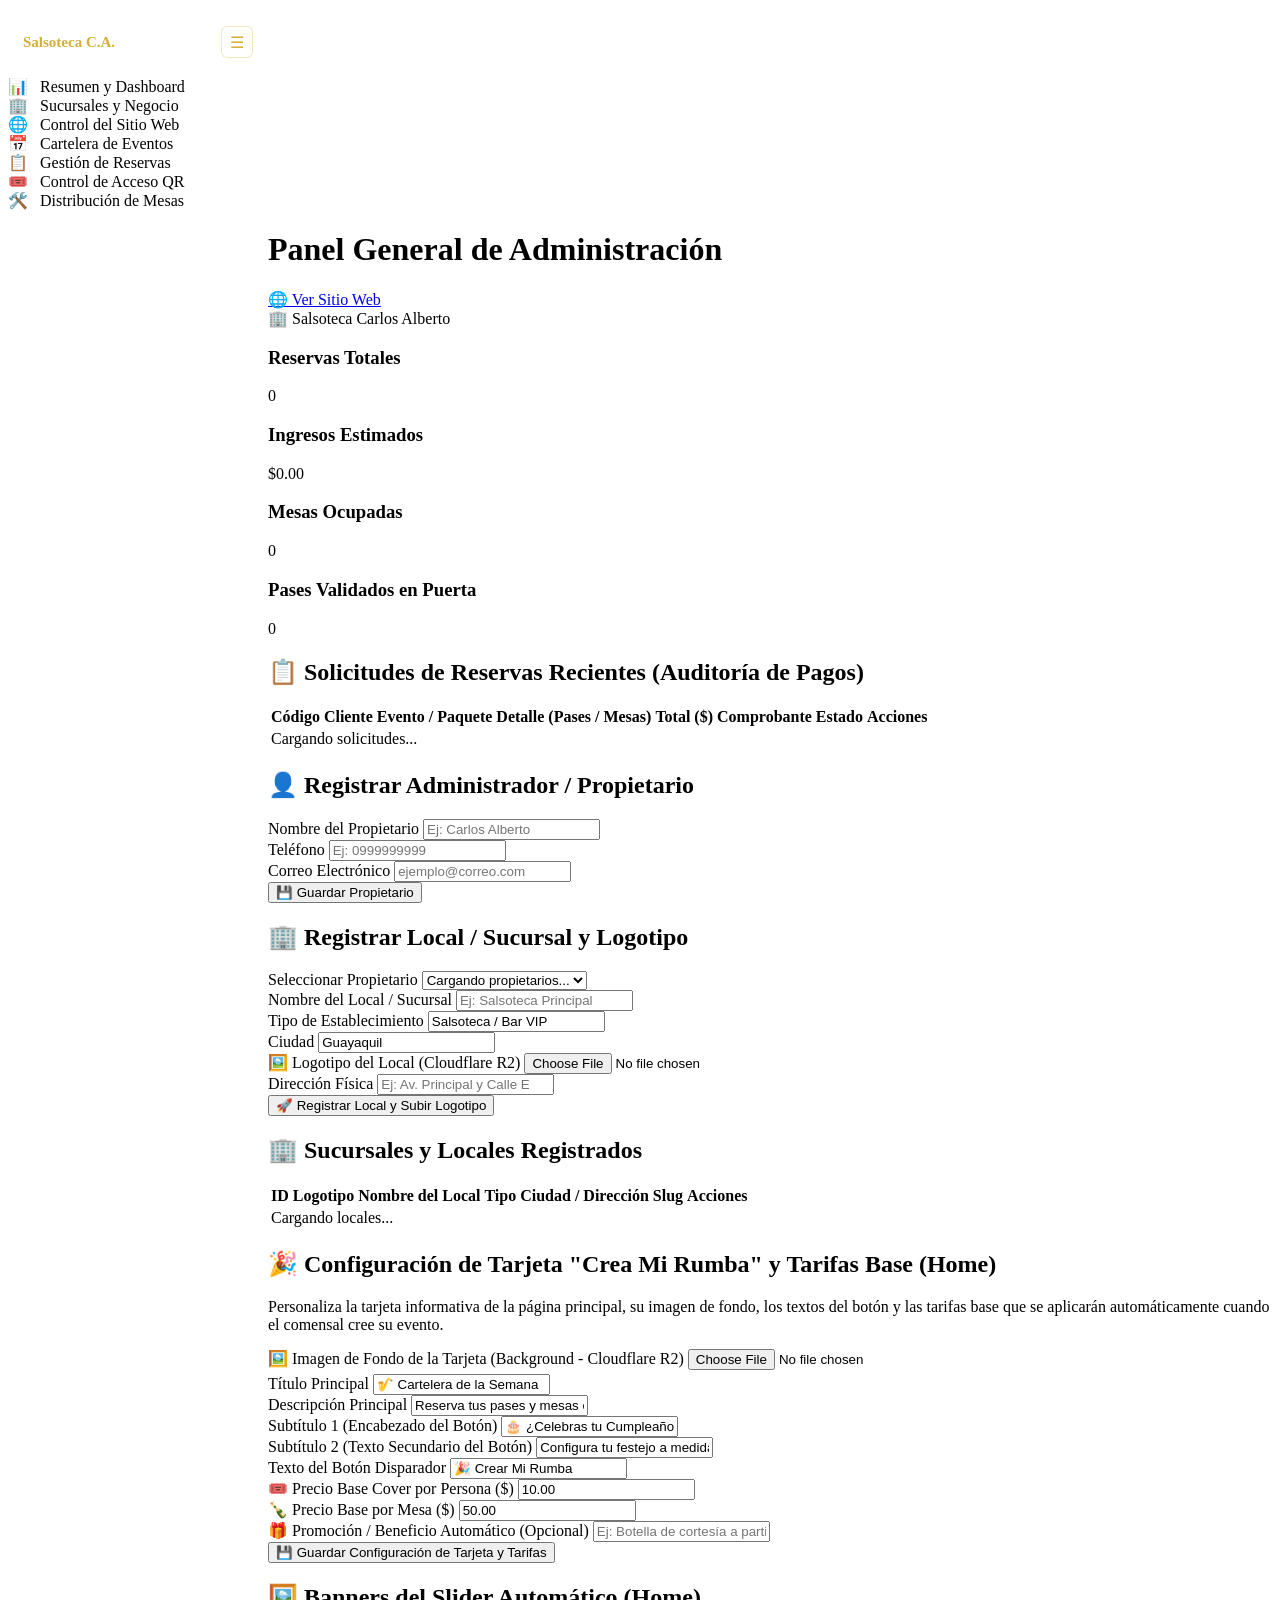
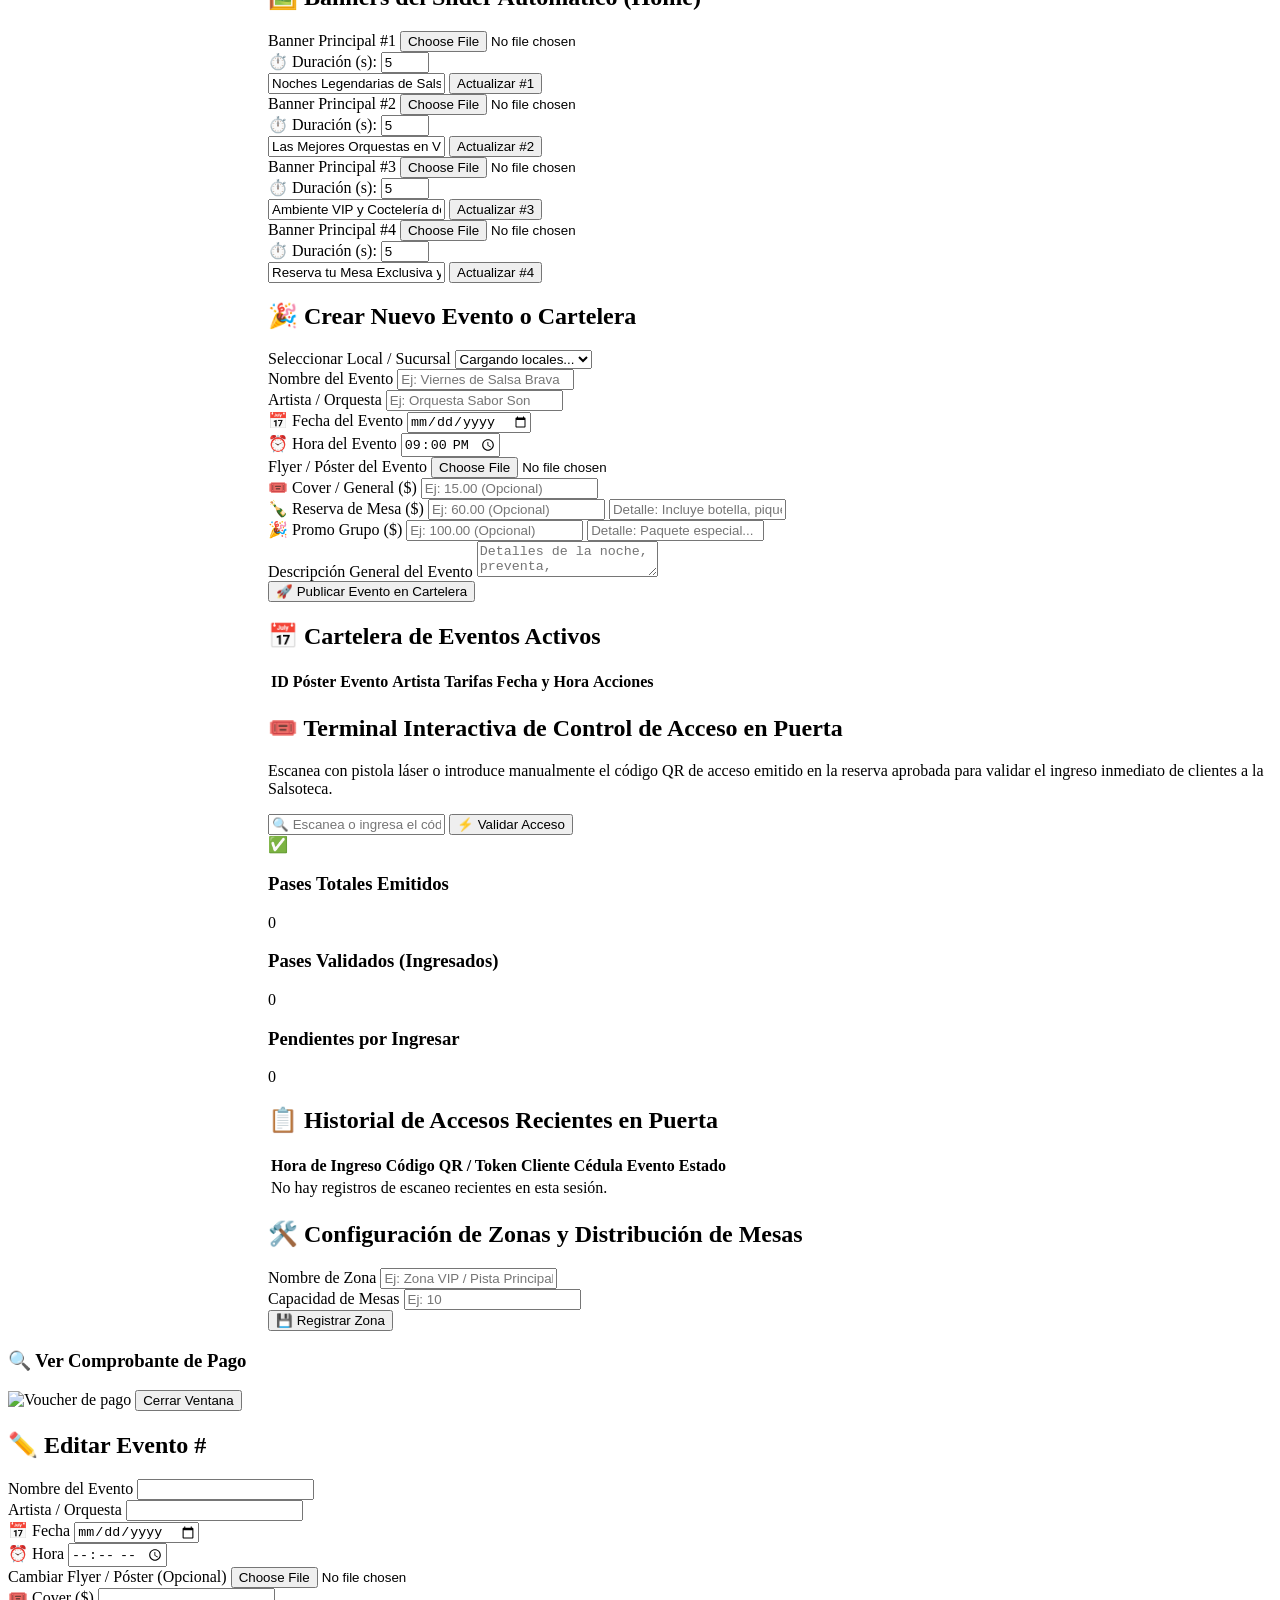
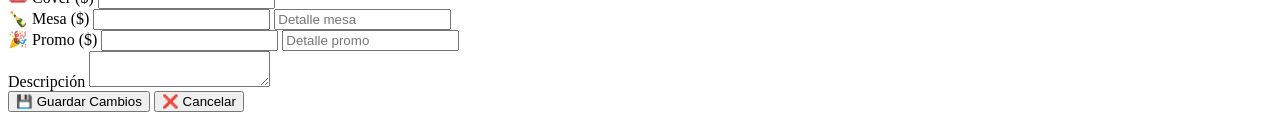
==== app/templates/admin_panel.html @ 3ddbd31c "panel enviar wa,me" ====
<!DOCTYPE html>
<html lang="es">
<head>
    <meta charset="UTF-8">
    <meta name="viewport" content="width=device-width, initial-scale=1.0">
    <title>Panel de Administración - Salsoteca Carlos Alberto</title>
    <link href="https://fonts.googleapis.com/css2?family=Inter:wght@400;500;600;700;800&display=swap" rel="stylesheet">
    <link rel="stylesheet" href="/static/diseno.css">
    <style>
        :root {
            --sidebar-width: 260px;
            --sidebar-collapsed-width: 75px;
            --bg-sidebar: #121420;
            --accent-gold: #d4af37;
            --transition-speed: 0.3s ease;
        }

        aside {
            width: var(--sidebar-width);
            transition: width var(--transition-speed);
            overflow: hidden;
        }

        aside.collapsed {
            width: var(--sidebar-collapsed-width);
        }

        aside .sidebar-header {
            display: flex;
            align-items: center;
            justify-content: space-between;
            padding: 18px 15px;
            border-bottom: 1px solid rgba(255, 255, 255, 0.05);
        }

        aside h2 {
            font-size: 15px;
            color: var(--accent-gold);
            margin: 0;
            white-space: nowrap;
            transition: opacity var(--transition-speed);
        }

        aside.collapsed h2 {
            opacity: 0;
            width: 0;
            display: none;
        }

        .btn-toggle-sidebar {
            background: rgba(255, 255, 255, 0.05);
            border: 1px solid rgba(212, 175, 55, 0.3);
            color: var(--accent-gold);
            cursor: pointer;
            width: 32px;
            height: 32px;
            border-radius: 6px;
            display: flex;
            align-items: center;
            justify-content: center;
            font-size: 16px;
            transition: 0.2s;
            flex-shrink: 0;
        }
        .btn-toggle-sidebar:hover { background: rgba(212, 175, 55, 0.2); }

        aside nav a {
            display: flex;
            align-items: center;
            gap: 12px;
            white-space: nowrap;
            overflow: hidden;
            transition: 0.2s;
        }

        aside.collapsed nav a {
            justify-content: center;
            padding: 12px 0;
        }

        aside.collapsed nav a span.nav-text {
            opacity: 0;
            width: 0;
            display: none;
        }

        main {
            margin-left: var(--sidebar-width);
            transition: margin-left var(--transition-speed);
            min-width: 0;
        }

        main.expanded {
            margin-left: var(--sidebar-collapsed-width);
        }
    </style>
</head>
<body onload="cargarDashboardAdmin()">

    <aside id="app-sidebar">
        <div class="sidebar-header">
            <h2>Salsoteca C.A.</h2>
            <button class="btn-toggle-sidebar" onclick="toggleSidebar()" title="Contraer / Expandir Menú">☰</button>
        </div>
        <nav>
            <a onclick="verPestana('dashboard')" id="nav-dashboard" class="active">
                <span>📊</span> <span class="nav-text">Resumen y Dashboard</span>
            </a>
            <a onclick="verPestana('locales-config')" id="nav-locales-config">
                <span>🏢</span> <span class="nav-text">Sucursales y Negocio</span>
            </a>
            <a onclick="verPestana('home-config')" id="nav-home-config">
                <span>🌐</span> <span class="nav-text">Control del Sitio Web</span>
            </a>
            <a onclick="verPestana('eventos-config')" id="nav-eventos-config">
                <span>📅</span> <span class="nav-text">Cartelera de Eventos</span>
            </a>
            <a onclick="verPestana('dashboard')" id="nav-reservas">
                <span>📋</span> <span class="nav-text">Gestión de Reservas</span>
            </a>
            <a onclick="verPestana('checkin-config')" id="nav-checkin">
                <span>🎟️</span> <span class="nav-text">Control de Acceso QR</span>
            </a>
            <a onclick="verPestana('zonas-config')" id="nav-zonas">
                <span>🛠️</span> <span class="nav-text">Distribución de Mesas</span>
            </a>
        </nav>
    </aside>

    <main id="app-main">
        <header>
            <h1 id="titulo-panel">Panel General de Administración</h1>
            <div class="header-actions">
                <a href="/" target="_blank" class="btn-web-discreto">🌐 Ver Sitio Web</a>
                <div class="local-badge" id="nombre-local">🏢 Salsoteca Carlos Alberto</div>
            </div>
        </header>

        <!-- DASHBOARD & AUDITORÍA DE RESERVAS -->
        <div id="vista-dashboard" class="tab-content active">
            <div class="metrics-grid">
                <div class="metric-card">
                    <h3>Reservas Totales</h3>
                    <div class="value" id="val-reservas">0</div>
                </div>
                <div class="metric-card">
                    <h3>Ingresos Estimados</h3>
                    <div class="value" id="val-ingresos">$0.00</div>
                </div>
                <div class="metric-card">
                    <h3>Mesas Ocupadas</h3>
                    <div class="value" id="val-mesas">0</div>
                </div>
                <div class="metric-card">
                    <h3>Pases Validados en Puerta</h3>
                    <div class="value" id="val-pases">0</div>
                </div>
            </div>

            <div class="section-card">
                <h2>📋 Solicitudes de Reservas Recientes (Auditoría de Pagos)</h2>
                <table>
                    <thead>
                        <tr>
                            <th>Código</th>
                            <th>Cliente</th>
                            <th>Evento / Paquete</th>
                            <th>Detalle (Pases / Mesas)</th>
                            <th>Total ($)</th>
                            <th>Comprobante</th>
                            <th>Estado</th>
                            <th>Acciones</th>
                        </tr>
                    </thead>
                    <tbody id="tabla-reservas-body">
                        <tr>
                            <td colspan="8">Cargando solicitudes...</td>
                        </tr>
                    </tbody>
                </table>
            </div>
        </div>

        <!-- PESTAÑA: LOCALES Y PROPIETARIOS -->
        <div id="vista-locales-config" class="tab-content">
            <div class="section-card">
                <h2>👤 Registrar Administrador / Propietario</h2>
                <form id="form-crear-propietario" onsubmit="crearPropietario(event)">
                    <div class="grid-forms">
                        <div class="upload-box">
                            <label>Nombre del Propietario</label>
                            <input type="text" id="prop-nombre" placeholder="Ej: Carlos Alberto" required>
                        </div>
                        <div class="upload-box">
                            <label>Teléfono</label>
                            <input type="text" id="prop-telefono" placeholder="Ej: 0999999999">
                        </div>
                        <div class="upload-box">
                            <label>Correo Electrónico</label>
                            <input type="email" id="prop-correo" placeholder="ejemplo@correo.com" required>
                        </div>
                    </div>
                    <button type="submit" class="btn btn-success full-width">💾 Guardar Propietario</button>
                </form>
            </div>

            <div class="section-card">
                <h2>🏢 Registrar Local / Sucursal y Logotipo</h2>
                <form id="form-crear-local" onsubmit="crearLocal(event)">
                    <div class="grid-forms">
                        <div class="upload-box">
                            <label>Seleccionar Propietario</label>
                            <select id="local-propietario-id" required>
                                <option value="">Cargando propietarios...</option>
                            </select>
                        </div>
                        <div class="upload-box">
                            <label>Nombre del Local / Sucursal</label>
                            <input type="text" id="local-nombre" placeholder="Ej: Salsoteca Principal" required>
                        </div>
                        <div class="upload-box">
                            <label>Tipo de Establecimiento</label>
                            <input type="text" id="local-tipo" value="Salsoteca / Bar VIP">
                        </div>
                        <div class="upload-box">
                            <label>Ciudad</label>
                            <input type="text" id="local-ciudad" value="Guayaquil">
                        </div>
                        <div class="upload-box grid-span-2">
                            <label>🖼️ Logotipo del Local (Cloudflare R2)</label>
                            <input type="file" id="local-logo-file" accept="image/*">
                        </div>
                    </div>
                    <div class="form-group-full">
                        <label>Dirección Física</label>
                        <input type="text" id="local-direccion" placeholder="Ej: Av. Principal y Calle E">
                    </div>
                    <button type="submit" class="btn btn-success full-width">🚀 Registrar Local y Subir Logotipo</button>
                </form>
            </div>

            <div class="section-card">
                <h2>🏢 Sucursales y Locales Registrados</h2>
                <table>
                    <thead>
                        <tr>
                            <th>ID</th>
                            <th>Logotipo</th>
                            <th>Nombre del Local</th>
                            <th>Tipo</th>
                            <th>Ciudad / Dirección</th>
                            <th>Slug</th>
                            <th>Acciones</th>
                        </tr>
                    </thead>
                    <tbody id="tabla-locales-body">
                        <tr><td colspan="7">Cargando locales...</td></tr>
                    </tbody>
                </table>
            </div>
        </div>

        <!-- CONTROL WEB (BANNERS Y TARJETA CREA MI RUMBA) -->
        <div id="vista-home-config" class="tab-content">
            <div class="section-card">
                <h2>🎉 Configuración de Tarjeta "Crea Mi Rumba" y Tarifas Base (Home)</h2>
                <p class="section-description" style="margin-bottom: 15px;">Personaliza la tarjeta informativa de la página principal, su imagen de fondo, los textos del botón y las tarifas base que se aplicarán automáticamente cuando el comensal cree su evento.</p>
                
                <form id="form-plantilla-celebracion" onsubmit="guardarPlantillaCelebracion(event)">
                    <div class="grid-forms">
                        <div class="upload-box grid-span-2">
                            <label>🖼️ Imagen de Fondo de la Tarjeta (Background - Cloudflare R2)</label>
                            <input type="file" id="plantilla-fondo-file" accept="image/*">
                            <small id="plantilla-fondo-actual" style="color: #9ca3af; display: block; margin-top: 4px;"></small>
                        </div>

                        <div class="upload-box">
                            <label>Título Principal</label>
                            <input type="text" id="plantilla-titulo-principal" placeholder="Ej: 🎷 Cartelera de la Semana" value="🎷 Cartelera de la Semana" required>
                        </div>

                        <div class="upload-box">
                            <label>Descripción Principal</label>
                            <input type="text" id="plantilla-descripcion-principal" placeholder="Ej: Reserva tus pases y mesas con anticipación..." value="Reserva tus pases y mesas con anticipación para asegurar tu ingreso directo con código QR verificado." required>
                        </div>

                        <div class="upload-box">
                            <label>Subtítulo 1 (Encabezado del Botón)</label>
                            <input type="text" id="plantilla-subtitulo-1" placeholder="Ej: 🎂 ¿Celebras tu Cumpleaños?" value="🎂 ¿Celebras tu Cumpleaños?" required>
                        </div>

                        <div class="upload-box">
                            <label>Subtítulo 2 (Texto Secundario del Botón)</label>
                            <input type="text" id="plantilla-subtitulo-2" placeholder="Ej: Configura tu festejo a medida." value="Configura tu festejo a medida." required>
                        </div>

                        <div class="upload-box">
                            <label>Texto del Botón Disparador</label>
                            <input type="text" id="plantilla-texto-boton" placeholder="Ej: 🎉 Crear Mi Rumba" value="🎉 Crear Mi Rumba" required>
                        </div>

                        <div class="upload-box">
                            <label>🎟️ Precio Base Cover por Persona ($)</label>
                            <input type="number" step="0.01" id="plantilla-precio-cover" placeholder="Ej: 10.00" value="10.00" required>
                        </div>

                        <div class="upload-box">
                            <label>🍾 Precio Base por Mesa ($)</label>
                            <input type="number" step="0.01" id="plantilla-precio-mesa" placeholder="Ej: 50.00" value="50.00" required>
                        </div>

                        <div class="upload-box">
                            <label>🎁 Promoción / Beneficio Automático (Opcional)</label>
                            <input type="text" id="plantilla-promocion-texto" placeholder="Ej: Botella de cortesía a partir de 10 invitados">
                        </div>
                    </div>

                    <button type="submit" class="btn btn-success full-width">💾 Guardar Configuración de Tarjeta y Tarifas</button>
                </form>
            </div>

            <!-- BANNERS DEL SLIDER AUTOMÁTICO -->
            <div class="section-card">
                <h2>🖼️ Banners del Slider Automático (Home)</h2>
                <div class="grid-forms">
                    <div class="upload-box">
                        <label>Banner Principal #1</label>
                        <input type="file" id="banner-file-1" accept="image/*">
                        <div class="time-control-group">
                            <label>⏱️ Duración (s):</label>
                            <input type="number" id="banner-time-1" value="5" min="1" max="60">
                        </div>
                        <input type="text" id="banner-caption-1" placeholder="Leyenda / Título del banner" value="Noches Legendarias de Salsa Live">
                        <button class="btn full-width" onclick="subirBannerSlider(1)">Actualizar #1</button>
                    </div>

                    <div class="upload-box">
                        <label>Banner Principal #2</label>
                        <input type="file" id="banner-file-2" accept="image/*">
                        <div class="time-control-group">
                            <label>⏱️ Duración (s):</label>
                            <input type="number" id="banner-time-2" value="5" min="1" max="60">
                        </div>
                        <input type="text" id="banner-caption-2" placeholder="Leyenda / Título del banner" value="Las Mejores Orquestas en Vivo">
                        <button class="btn full-width" onclick="subirBannerSlider(2)">Actualizar #2</button>
                    </div>

                    <div class="upload-box">
                        <label>Banner Principal #3</label>
                        <input type="file" id="banner-file-3" accept="image/*">
                        <div class="time-control-group">
                            <label>⏱️ Duración (s):</label>
                            <input type="number" id="banner-time-3" value="5" min="1" max="60">
                        </div>
                        <input type="text" id="banner-caption-3" placeholder="Leyenda / Título del banner" value="Ambiente VIP y Coctelería de Clase Mundial">
                        <button class="btn full-width" onclick="subirBannerSlider(3)">Actualizar #3</button>
                    </div>

                    <div class="upload-box">
                        <label>Banner Principal #4</label>
                        <input type="file" id="banner-file-4" accept="image/*">
                        <div class="time-control-group">
                            <label>⏱️ Duración (s):</label>
                            <input type="number" id="banner-time-4" value="5" min="1" max="60">
                        </div>
                        <input type="text" id="banner-caption-4" placeholder="Leyenda / Título del banner" value="Reserva tu Mesa Exclusiva y Siente el Ritmo">
                        <button class="btn full-width" onclick="subirBannerSlider(4)">Actualizar #4</button>
                    </div>
                </div>
            </div>
        </div>

        <!-- EVENTOS -->
        <div id="vista-eventos-config" class="tab-content">
            <div class="section-card">
                <h2>🎉 Crear Nuevo Evento o Cartelera</h2>
                <form id="form-crear-evento" onsubmit="crearNuevoEvento(event)">
                    <div class="grid-forms">
                        <div class="upload-box">
                            <label>Seleccionar Local / Sucursal</label>
                            <select id="nuevo-local-id" required>
                                <option value="1">Cargando locales...</option>
                            </select>
                        </div>
                        <div class="upload-box">
                            <label>Nombre del Evento</label>
                            <input type="text" id="nuevo-nombre-evento" placeholder="Ej: Viernes de Salsa Brava" required>
                        </div>
                        <div class="upload-box">
                            <label>Artista / Orquesta</label>
                            <input type="text" id="nuevo-artista" placeholder="Ej: Orquesta Sabor Son">
                        </div>
                        <div class="upload-box">
                            <label>📅 Fecha del Evento</label>
                            <input type="date" id="nuevo-fecha" required>
                        </div>
                        <div class="upload-box">
                            <label>⏰ Hora del Evento</label>
                            <input type="time" id="nuevo-hora" value="21:00" required>
                        </div>
                        <div class="upload-box">
                            <label>Flyer / Póster del Evento</label>
                            <input type="file" id="nuevo-flyer" accept="image/*" required>
                        </div>
                    </div>

                    <div class="grid-forms">
                        <div class="upload-box">
                            <label>🎟️ Cover / General ($)</label>
                            <input type="number" step="0.01" id="nuevo-precio-cover" placeholder="Ej: 15.00 (Opcional)">
                        </div>

                        <div class="upload-box">
                            <label>🍾 Reserva de Mesa ($)</label>
                            <input type="number" step="0.01" id="nuevo-precio-mesa" placeholder="Ej: 60.00 (Opcional)">
                            <input type="text" id="nuevo-desc-mesa" placeholder="Detalle: Incluye botella, piqueo...">
                        </div>

                        <div class="upload-box">
                            <label>🎉 Promo Grupo ($)</label>
                            <input type="number" step="0.01" id="nuevo-precio-promocion" placeholder="Ej: 100.00 (Opcional)">
                            <input type="text" id="nuevo-desc-promocion" placeholder="Detalle: Paquete especial...">
                        </div>
                    </div>

                    <div class="form-group-full">
                        <label>Descripción General del Evento</label>
                        <textarea id="nuevo-descripcion" placeholder="Detalles de la noche, preventa, sorpresas..."></textarea>
                    </div>
                    <button type="submit" class="btn btn-success full-width">🚀 Publicar Evento en Cartelera</button>
                </form>
            </div>

            <div class="section-card">
                <h2>📅 Cartelera de Eventos Activos</h2>
                <table>
                    <thead>
                        <tr>
                            <th>ID</th>
                            <th>Póster</th>
                            <th>Evento</th>
                            <th>Artista</th>
                            <th>Tarifas</th>
                            <th>Fecha y Hora</th>
                            <th>Acciones</th>
                        </tr>
                    </thead>
                    <tbody id="tabla-eventos-body">
                    </tbody>
                </table>
            </div>
        </div>

        <!-- MÓDULO CHECKIN-QR -->
        <div id="vista-checkin-config" class="tab-content">
            <div class="section-card checkin-card">
                <h2>🎟️ Terminal Interactiva de Control de Acceso en Puerta</h2>
                <p class="section-description">Escanea con pistola láser o introduce manualmente el código QR de acceso emitido en la reserva aprobada para validar el ingreso inmediato de clientes a la Salsoteca.</p>
                
                <div class="checkin-search-bar">
                    <input type="text" id="input-codigo-qr" placeholder="🔍 Escanea o ingresa el código QR del pase..." onkeypress="if(event.key === 'Enter') validarCodigoQRManual()">
                    <button class="btn btn-success btn-large" onclick="validarCodigoQRManual()">⚡ Validar Acceso</button>
                </div>

                <div id="resultado-checkin" class="result-box">
                    <div class="result-header">
                        <span id="checkin-icono-estado" class="status-icon">✅</span>
                        <div>
                            <h3 id="checkin-titulo"></h3>
                            <span id="checkin-subtitulo" class="subtitle"></span>
                        </div>
                    </div>
                    <div id="checkin-detalles" class="result-details"></div>
                </div>
            </div>

            <div class="metrics-grid">
                <div class="metric-card">
                    <h3>Pases Totales Emitidos</h3>
                    <div class="value" id="checkin-total-pases">0</div>
                </div>
                <div class="metric-card">
                    <h3>Pases Validados (Ingresados)</h3>
                    <div class="value status-green" id="checkin-pases-usados">0</div>
                </div>
                <div class="metric-card">
                    <h3>Pendientes por Ingresar</h3>
                    <div class="value status-yellow" id="checkin-pases-pendientes">0</div>
                </div>
            </div>

            <div class="section-card">
                <h2>📋 Historial de Accesos Recientes en Puerta</h2>
                <table>
                    <thead>
                        <tr>
                            <th>Hora de Ingreso</th>
                            <th>Código QR / Token</th>
                            <th>Cliente</th>
                            <th>Cédula</th>
                            <th>Evento</th>
                            <th>Estado</th>
                        </tr>
                    </thead>
                    <tbody id="tabla-historial-checkin">
                        <tr>
                            <td colspan="6">No hay registros de escaneo recientes en esta sesión.</td>
                        </tr>
                    </tbody>
                </table>
            </div>
        </div>

        <!-- MÓDULO ZONAS Y MESAS -->
        <div id="vista-zonas-config" class="tab-content">
            <div class="section-card">
                <h2>🛠️ Configuración de Zonas y Distribución de Mesas</h2>
                <form id="form-crear-zona" onsubmit="crearZona(event)">
                    <div class="grid-forms">
                        <div class="upload-box">
                            <label>Nombre de Zona</label>
                            <input type="text" id="zona-nombre" placeholder="Ej: Zona VIP / Pista Principal" required>
                        </div>
                        <div class="upload-box">
                            <label>Capacidad de Mesas</label>
                            <input type="number" id="zona-mesas" placeholder="Ej: 10" required>
                        </div>
                    </div>
                    <button type="submit" class="btn btn-success full-width">💾 Registrar Zona</button>
                </form>
            </div>
        </div>
    </main>

    <!-- 🔍 MODAL VISUALIZADOR DE COMPROBANTE DE PAGO -->
    <div id="modal-comprobante" class="modal-overlay">
        <div class="modal-card modal-center">
            <h3>🔍 Ver Comprobante de Pago</h3>
            <img id="img-comprobante-preview" src="" alt="Voucher de pago" class="voucher-preview">
            <button class="btn btn-danger" onclick="cerrarModalComprobante()">Cerrar Ventana</button>
        </div>
    </div>

    <!-- 🎟️ MODAL VISUALIZADOR DE QRS Y ESTATUS (PE / AL) -->
    <div id="modal-qrs-overlay" class="modal-overlay" style="display: none; align-items: center; justify-content: center; position: fixed; top: 0; left: 0; width: 100%; height: 100%; background: rgba(0,0,0,0.8); z-index: 1000;">
        <div class="modal-card" style="background: #121316; border: 1px solid #d4af37; padding: 25px; border-radius: 10px; width: 90%; max-width: 500px; color: #fff;">
            <h3 style="color: #fbbf24; margin-top: 0; margin-bottom: 15px; border-bottom: 1px solid rgba(212,175,55,0.3); padding-bottom: 10px;">🎟️ Accesos QR de la Reserva</h3>
            <div id="modal-body-qrs" style="max-height: 350px; overflow-y: auto; margin-bottom: 20px;">
            </div>
            <button class="btn btn-danger full-width" onclick="cerrarModalQrs()">Cerrar Ventana</button>
        </div>
    </div>

    <!-- ✏️ MODAL DE EDICIÓN DE EVENTOS -->
    <div id="modal-editar-evento" class="modal-overlay">
        <div class="modal-card">
            <h2>✏️ Editar Evento #<span id="edit-id-label"></span></h2>
            <form id="form-editar-evento" onsubmit="guardarEdicionEvento(event)">
                <input type="hidden" id="edit-evento-id">
                <div class="grid-forms">
                    <div class="upload-box">
                        <label>Nombre del Evento</label>
                        <input type="text" id="edit-nombre-evento" required>
                    </div>
                    <div class="upload-box">
                        <label>Artista / Orquesta</label>
                        <input type="text" id="edit-artista">
                    </div>
                    <div class="upload-box">
                        <label>📅 Fecha</label>
                        <input type="date" id="edit-fecha" required>
                    </div>
                    <div class="upload-box">
                        <label>⏰ Hora</label>
                        <input type="time" id="edit-hora" required>
                    </div>
                    <div class="upload-box grid-span-2">
                        <label>Cambiar Flyer / Póster (Opcional)</label>
                        <input type="file" id="edit-flyer" accept="image/*">
                    </div>
                </div>

                <div class="grid-forms">
                    <div class="upload-box">
                        <label>🎟️ Cover ($)</label>
                        <input type="number" step="0.01" id="edit-precio-cover">
                    </div>
                    <div class="upload-box">
                        <label>🍾 Mesa ($)</label>
                        <input type="number" step="0.01" id="edit-precio-mesa">
                        <input type="text" id="edit-desc-mesa" placeholder="Detalle mesa">
                    </div>
                    <div class="upload-box">
                        <label>🎉 Promo ($)</label>
                        <input type="number" step="0.01" id="edit-precio-promocion">
                        <input type="text" id="edit-desc-promocion" placeholder="Detalle promo">
                    </div>
                </div>

                <div class="form-group-full">
                    <label>Descripción</label>
                    <textarea id="edit-descripcion"></textarea>
                </div>

                <div class="modal-actions">
                    <button type="submit" class="btn btn-success flex-1">💾 Guardar Cambios</button>
                    <button type="button" class="btn btn-danger flex-1" onclick="cerrarModalEditar()">❌ Cancelar</button>
                </div>
            </form>
        </div>
    </div>

    <script>
    function toggleSidebar() {
        const sidebar = document.getElementById('app-sidebar');
        const main = document.getElementById('app-main');
        sidebar.classList.toggle('collapsed');
        main.classList.toggle('expanded');
    }

    const API_URL = window.location.origin;
    let cacheEventos = [];
    let cacheReservas = [];
    let cacheLocales = [];
    let historialAccesos = [];

    function verPestana(tab) {
        document.querySelectorAll('.tab-content').forEach(el => el.classList.remove('active'));
        document.querySelectorAll('aside nav a').forEach(el => el.classList.remove('active'));
        
        if(tab === 'dashboard') {
            document.getElementById('vista-dashboard').classList.add('active');
            document.getElementById('nav-dashboard').classList.add('active');
            document.getElementById('titulo-panel').innerText = 'Panel General de Administración';
            cargarDashboardAdmin();
        } else if(tab === 'locales-config') {
            document.getElementById('vista-locales-config').classList.add('active');
            document.getElementById('nav-locales-config').classList.add('active');
            document.getElementById('titulo-panel').innerText = 'Gestión de Propietarios y Locales';
            cargarPropietariosSelect();
            cargarLocalesAdmin();
        } else if(tab === 'home-config') {
            document.getElementById('vista-home-config').classList.add('active');
            document.getElementById('nav-home-config').classList.add('active');
            document.getElementById('titulo-panel').innerText = 'Gestión de Secciones del Home (Sitio Web)';
            cargarPlantillaCelebracionAdmin();
        } else if(tab === 'eventos-config') {
            document.getElementById('vista-eventos-config').classList.add('active');
            document.getElementById('nav-eventos-config').classList.add('active');
            document.getElementById('titulo-panel').innerText = 'Gestión de Eventos y Cartelera';
            cargarLocalesSelect();
            cargarEventosAdmin();
        } else if(tab === 'checkin-config') {
            document.getElementById('vista-checkin-config').classList.add('active');
            document.getElementById('nav-checkin').classList.add('active');
            document.getElementById('titulo-panel').innerText = 'Módulo CheckIn-QR en Puerta';
        } else if(tab === 'zonas-config') {
            document.getElementById('vista-zonas-config').classList.add('active');
            document.getElementById('nav-zonas').classList.add('active');
            document.getElementById('titulo-panel').innerText = 'Gestión de Zonas y Distribución de Mesas';
        }
    }

    async function cargarPlantillaCelebracionAdmin() {
        try {
            let res = await fetch(`${API_URL}/api/admin/plantilla-celebracion/`);
            if (res.ok) {
                let data = await res.json();
                if (data.titulo_principal) document.getElementById('plantilla-titulo-principal').value = data.titulo_principal;
                if (data.descripcion_principal) document.getElementById('plantilla-descripcion-principal').value = data.descripcion_principal;
                if (data.subtitulo_1) document.getElementById('plantilla-subtitulo-1').value = data.subtitulo_1;
                if (data.subtitulo_2) document.getElementById('plantilla-subtitulo-2').value = data.subtitulo_2;
                if (data.texto_boton) document.getElementById('plantilla-texto-boton').value = data.texto_boton;
                if (data.precio_cover_defecto !== undefined) document.getElementById('plantilla-precio-cover').value = data.precio_cover_defecto;
                if (data.precio_mesa_defecto !== undefined) document.getElementById('plantilla-precio-mesa').value = data.precio_mesa_defecto;
                if (data.promocion_texto) document.getElementById('plantilla-promocion-texto').value = data.promocion_texto;

                const fondoInfo = document.getElementById('plantilla-fondo-actual');
                let bgUrl = data.imagen_fondo || data.fondo_url || '';
                if (bgUrl && fondoInfo) {
                    fondoInfo.innerText = `Imagen actual configurada: ${bgUrl}`;
                }
            }
        } catch (err) {
            console.error("Error al cargar configuración de plantilla celebración:", err);
        }
    }

    async function guardarPlantillaCelebracion(e) {
        e.preventDefault();
        const formData = new FormData();
        formData.append("titulo_principal", document.getElementById('plantilla-titulo-principal').value);
        formData.append("descripcion_principal", document.getElementById('plantilla-descripcion-principal').value);
        formData.append("subtitulo_1", document.getElementById('plantilla-subtitulo-1').value);
        formData.append("subtitulo_2", document.getElementById('plantilla-subtitulo-2').value);
        formData.append("texto_boton", document.getElementById('plantilla-texto-boton').value);
        formData.append("precio_cover_defecto", document.getElementById('plantilla-precio-cover').value);
        formData.append("precio_mesa_defecto", document.getElementById('plantilla-precio-mesa').value);
        formData.append("promocion_texto", document.getElementById('plantilla-promocion-texto').value);

        const fondoFile = document.getElementById('plantilla-fondo-file').files[0];
        if (fondoFile) {
            formData.append("file", fondoFile);
        }

        try {
            let res = await fetch(`${API_URL}/api/admin/plantilla-celebracion/`, {
                method: "POST",
                body: formData
            });

            if (res.ok) {
                alert("✅ ¡Configuración de la tarjeta 'Crea Mi Rumba' y tarifas actualizada con éxito!");
                document.getElementById('plantilla-fondo-file').value = "";
                cargarPlantillaCelebracionAdmin();
            } else {
                let errText = await res.text();
                alert("Error al guardar la configuración: " + errText);
            }
        } catch (err) {
            console.error(err);
            alert("Error de conexión con el servidor.");
        }
    }

    async function cargarDashboardAdmin() {
        try {
            let res = await fetch(`${API_URL}/api/admin/reservas/`);
            if (res.ok) {
                cacheReservas = await res.json();
                renderizarTablaReservas(cacheReservas);
                actualizarMetricas(cacheReservas);
            }
        } catch (err) {
            console.error("Error al cargar reservas:", err);
        }
    }

    function renderizarTablaReservas(reservas) {
        const tbody = document.getElementById('tabla-reservas-body');
        if (!tbody) return;

        if (!reservas || reservas.length === 0) {
            tbody.innerHTML = `<tr><td colspan="8">No hay solicitudes de reserva recientes.</td></tr>`;
            return;
        }

        tbody.innerHTML = reservas.map(r => {
            let voucherUrl = '#';
            if (r.comprobante_pago) {
                voucherUrl = r.comprobante_pago.startsWith('http') 
                    ? r.comprobante_pago 
                    : `https://pub-3244093a45bd47d9a30548ef0924bb49.r2.dev/${r.comprobante_pago}`;
            }

            let estadoUpper = (r.estado || 'Por Aprobar').toUpperCase();
            let accionesHtml = '';

            if (estadoUpper === 'APROBADO' || estadoUpper === 'APROBADA') {
                accionesHtml = `
                    <button onclick="reenviarWhatsAppQR(${r.id})" 
                            style="background: #25d366; color: white; border: none; padding: 6px 12px; border-radius: 6px; font-size: 11px; font-weight: bold; cursor: pointer; display: inline-flex; align-items: center; gap: 4px; white-space: nowrap;">
                        📲 Reenviar QR
                    </button>
                `;
            } else {
                accionesHtml = `
                    <span class="text-muted" style="font-size: 11px;">Gestionar en Módulo</span>
                `;
            }

            return `
            <tr>
                <td><code style="cursor: pointer; color: #fbbf24;" onclick="verDetalleQrsReserva(${r.id})" title="Clic para ver códigos QR e ingresos">${r.codigo || 'RES-' + (9000 + r.id)}</code></td>
                <td><b>${r.cliente_nombre || 'Cliente'}</b><br><small class="text-muted">${r.cliente_telefono || ''}</small></td>
                <td>${r.evento_nombre || 'Evento'}</td>
                <td>👥 ${r.cantidad_personas || 0} pases<br>🍾 ${r.cantidad_mesas || 0} mesa(s)</td>
                <td><b class="text-green">$${Number(r.monto_total || 0).toFixed(2)}</b></td>
                <td>
                    ${r.comprobante_pago ? `<a href="#" onclick="verComprobante('${voucherUrl}')" class="link-voucher">📄 Ver Voucher</a>` : 'Sin Comprobante'}
                </td>
                <td><span class="status-pill status-pending">${r.estado || 'Por Aprobar'}</span></td>
                <td>${accionesHtml}</td>
            </tr>
            `;
        }).join('');
    }

    async function reenviarWhatsAppQR(reservaId) {
        try {
            let response = await fetch(`${API_URL}/api/reservas/${reservaId}/aprobar`, {
                method: 'POST'
            });
            let data = await response.json();
            
            if (data.exito && data.whatsapp_url) {
                window.open(data.whatsapp_url, '_blank');
            } else {
                alert("⚠️ No se pudo generar el enlace de WhatsApp.");
            }
        } catch (error) {
            console.error("Error al reenviar QR:", error);
            alert("Ocurrió un error al conectar con el servidor.");
        }
    }

    async function verDetalleQrsReserva(reservaId) {
        try {
            let response = await fetch(`${API_URL}/api/reservas/${reservaId}/qrs`);
            if (response.ok) {
                let data = await response.json();
                
                let contenedorHtml = `<div style="display: flex; flex-direction: column; gap: 10px;">`;
                if (!data || data.length === 0) {
                    contenedorHtml += `<p style="text-align: center; color: #aaa;">No hay códigos QR generados todavía. (Aprueba la reserva en Gestión de Reservas primero).</p>`;
                } else {
                    data.forEach((pase, index) => {
                        let isAl = pase.estatus === 'AL';
                        let badgeColor = isAl ? '#34d399' : '#fbbf24';
                        let badgeTexto = isAl ? '🟢 ADENTRO LOCAL (AL)' : '🟡 PENDIENTE DE ENTRAR (PE)';
                        
                        contenedorHtml += `
                            <div style="background: rgba(255,255,255,0.03); border: 1px solid rgba(212,175,55,0.2); padding: 10px; border-radius: 6px; display: flex; justify-content: space-between; align-items: center;">
                                <div>
                                    <strong style="color: #fbbf24;">Pase #${index + 1}</strong>
                                    <div style="font-size: 11px; color: #aaa; word-break: break-all;">Código: ${pase.codigo_qr}</div>
                                    ${pase.fecha_ingreso ? `<div style="font-size: 10px; color: #34d399;">Ingreso: ${pase.fecha_ingreso}</div>` : ''}
                                </div>
                                <div style="text-align: right; min-width: 130px;">
                                    <span style="background: ${badgeColor}20; color: ${badgeColor}; border: 1px solid ${badgeColor}; padding: 4px 8px; border-radius: 4px; font-size: 10px; font-weight: bold; display: inline-block;">
                                        ${badgeTexto}
                                    </span>
                                </div>
                            </div>
                        `;
                    });
                }
                contenedorHtml += `</div>`;
                
                document.getElementById('modal-body-qrs').innerHTML = contenedorHtml;
                document.getElementById('modal-qrs-overlay').style.display = 'flex';
            } else {
                alert("No se pudieron cargar los códigos QR de esta reserva.");
            }
        } catch (error) {
            console.error("Error al cargar los códigos QR:", error);
            alert("Error de conexión al obtener los pases.");
        }
    }

    function cerrarModalQrs() {
        document.getElementById('modal-qrs-overlay').style.display = 'none';
    }

    function actualizarMetricas(reservas) {
        document.getElementById('val-reservas').innerText = reservas.length;
        let totalIngresos = reservas.filter(r => r.estado === 'APROBADO' || r.estado === 'Aprobado').reduce((acc, r) => acc + Number(r.monto_total || 0), 0);
        document.getElementById('val-ingresos').innerText = `$${totalIngresos.toFixed(2)}`;
        let totalMesas = reservas.filter(r => r.estado === 'APROBADO' || r.estado === 'Aprobado').reduce((acc, r) => acc + Number(r.cantidad_mesas || 0), 0);
        document.getElementById('val-mesas').innerText = totalMesas;
    }

    function verComprobante(url) {
        document.getElementById('img-comprobante-preview').src = url;
        document.getElementById('modal-comprobante').style.display = 'flex';
    }

    function cerrarModalComprobante() {
        document.getElementById('modal-comprobante').style.display = 'none';
    }

    async function crearPropietario(e) {
        e.preventDefault();
        const formData = new FormData();
        formData.append("nombre", document.getElementById('prop-nombre').value);
        formData.append("telefono", document.getElementById('prop-telefono').value);
        formData.append("correo", document.getElementById('prop-correo').value);

        try {
            let res = await fetch(`${API_URL}/api/admin/propietarios/`, { method: "POST", body: formData });
            if (res.ok) {
                alert("✅ Propietario registrado exitosamente.");
                document.getElementById('form-crear-propietario').reset();
                cargarPropietariosSelect();
            } else {
                let errText = await res.text();
                alert("Error al registrar propietario: " + errText);
            }
        } catch(err) {
            alert("Error de conexión.");
        }
    }

    async function cargarPropietariosSelect() {
        try {
            let res = await fetch(`${API_URL}/api/admin/propietarios/`);
            let props = await res.json();
            const select = document.getElementById('local-propietario-id');
            if(!select) return;
            if(props.length === 0) {
                select.innerHTML = '<option value="">No hay propietarios. Registra uno primero.</option>';
                return;
            }
            select.innerHTML = props.map(p => `<option value="${p.propietario_id || p.id}">${p.propietario_id || p.id} - ${p.nombre || p.nombre_propietario}</option>`).join('');
        } catch(err) {
            console.error("Error al cargar propietarios:", err);
        }
    }

    async function crearLocal(e) {
        e.preventDefault();
        const propId = document.getElementById('local-propietario-id').value;
        if(!propId) {
            alert("Primero debes registrar o seleccionar un propietario.");
            return;
        }

        const nombreLocal = document.getElementById('local-nombre').value;
        const tipoEstablecimiento = document.getElementById('local-tipo').value;
        const ciudad = document.getElementById('local-ciudad').value;
        const direccion = document.getElementById('local-direccion').value;
        const logoFile = document.getElementById('local-logo-file').files[0];

        const formData = new FormData();
        formData.append("propietario_id", propId);
        formData.append("nombre_local", nombreLocal);
        formData.append("tipo_establecimiento", tipoEstablecimiento);
        formData.append("ciudad", ciudad);
        formData.append("direccion", direccion);

        try {
            let res = await fetch(`${API_URL}/api/admin/locales/`, { method: "POST", body: formData });
            if (res.ok) {
                let dataLocal = await res.json();
                let localId = dataLocal.id;

                if (logoFile && localId) {
                    const logoData = new FormData();
                    logoData.append("local_id", localId);
                    logoData.append("logo", logoFile);
                    await fetch(`${API_URL}/api/admin/local/logo`, { method: "POST", body: logoData });
                }

                alert("🎉 ¡Local registrado y logotipo configurado con éxito!");
                document.getElementById('form-crear-local').reset();
                cargarLocalesAdmin();
            } else {
                let errText = await res.text();
                alert("Error al registrar el local: " + errText);
            }
        } catch(err) {
            alert("Error de conexión.");
        }
    }

    async function cargarLocalesAdmin() {
        const tbody = document.getElementById('tabla-locales-body');
        if(!tbody) return;

        try {
            let res = await fetch(`${API_URL}/api/admin/locales/`);
            cacheLocales = await res.json();

            if(!cacheLocales || cacheLocales.length === 0) {
                tbody.innerHTML = `<tr><td colspan="7">No hay locales registrados.</td></tr>`;
                return;
            }

            tbody.innerHTML = cacheLocales.map(l => {
                let logoSrc = 'https://images.unsplash.com/photo-1514525253161-7a46d19cd819?auto=format&fit=crop&w=100&q=80';
                if (l.logo_url) {
                    logoSrc = l.logo_url.startsWith('http') ? l.logo_url : `https://pub-3244093a45bd47d9a30548ef0924bb49.r2.dev/${l.logo_url}`;
                }

                return `
                <tr>
                    <td><code>#${l.id}</code></td>
                    <td><img src="${logoSrc}" class="table-img" style="width: 45px; height: 45px; border-radius: 50%; object-fit: cover;"></td>
                    <td><b>${l.nombre || l.nombre_local}</b></td>
                    <td>${l.tipo_establecimiento || 'Salsoteca / Bar'}</td>
                    <td>${l.ciudad || 'Guayaquil'}<br><small class="text-muted">${l.direccion || 'Sin dirección'}</small></td>
                    <td><code>${l.slug || ''}</code></td>
                    <td>
                        <button class="btn btn-warning btn-sm" onclick="alert('Función de edición rápida de local')">✏️ Editar</button>
                        <button class="btn btn-danger btn-sm" onclick="eliminarLocal(${l.id})">🗑️ Borrar</button>
                    </td>
                </tr>
                `;
            }).join('');
        } catch(err) {
            console.error("Error al listar locales:", err);
        }
    }

    async function eliminarLocal(id) {
        if(!confirm(`¿Estás seguro de eliminar el local #${id}?`)) return;
        try {
            let res = await fetch(`${API_URL}/api/admin/locales/${id}`, { method: "DELETE" });
            if(res.ok) {
                alert("🗑️ Local eliminado correctamente.");
                cargarLocalesAdmin();
            } else {
                alert("No se pudo eliminar el local.");
            }
        } catch(err) {
            alert("Error de conexión.");
        }
    }

    async function cargarLocalesSelect() {
        try {
            let res = await fetch(`${API_URL}/api/admin/locales/`);
            let locales = await res.json();
            const select = document.getElementById('nuevo-local-id');
            if(!select) return;
            if(locales.length === 0) {
                select.innerHTML = '<option value="1">Local por Defecto (ID #1)</option>';
                return;
            }
            select.innerHTML = locales.map(l => `<option value="${l.id}">${l.nombre || l.nombre_local} (${l.ciudad || ''})</option>`).join('');
        } catch(err) {
            console.error("Error al cargar locales:", err);
        }
    }

    async function subirBannerSlider(posicion) {
        const inputFile = document.getElementById(`banner-file-${posicion}`);
        const inputTiempo = document.getElementById(`banner-time-${posicion}`);
        const inputCaption = document.getElementById(`banner-caption-${posicion}`);
        
        if (!inputFile.files[0]) {
            alert(`Por favor seleccione una imagen para el Banner #${posicion}.`);
            return;
        }

        const formData = new FormData();
        formData.append("file", inputFile.files[0]);
        formData.append("duracion_segundos", inputTiempo.value);
        formData.append("caption", inputCaption.value);

        try {
            let response = await fetch(`${API_URL}/api/admin/slider/${posicion}`, {
                method: "POST",
                body: formData
            });

            if (response.ok) {
                alert(`¡Éxito! Banner #${posicion} actualizado correctamente.`);
                inputFile.value = "";
            } else {
                alert("Error al actualizar el banner.");
            }
        } catch (error) {
            alert("Error de conexión.");
        }
    }

    async function crearNuevoEvento(e) {
        e.preventDefault();
        const localId = document.getElementById('nuevo-local-id').value || 1;
        const nombre = document.getElementById('nuevo-nombre-evento').value;
        const artista = document.getElementById('nuevo-artista').value;
        const fechaVal = document.getElementById('nuevo-fecha').value;
        const horaVal = document.getElementById('nuevo-hora').value;
        const descripcion = document.getElementById('nuevo-descripcion').value;
        const flyerFile = document.getElementById('nuevo-flyer').files[0];

        const cover = document.getElementById('nuevo-precio-cover').value;
        const mesa = document.getElementById('nuevo-precio-mesa').value;
        const descMesa = document.getElementById('nuevo-desc-mesa').value;
        const promo = document.getElementById('nuevo-precio-promocion').value;
        const descPromo = document.getElementById('nuevo-desc-promocion').value;

        const fechaHoraCompleta = `${fechaVal}T${horaVal}:00`;

        const formData = new FormData();
        formData.append("local_id", localId);
        formData.append("nombre_evento", nombre);
        formData.append("artista_orquesta", artista || "Varios Artistas");
        formData.append("fecha_hora", fechaHoraCompleta);
        formData.append("descripcion", descripcion);

        if (cover) formData.append("precio_cover", cover);
        if (mesa) formData.append("precio_mesa", mesa);
        if (descMesa) formData.append("descripcion_mesa", descMesa);
        if (promo) formData.append("precio_promocion", promo);
        if (descPromo) formData.append("descripcion_promocion", descPromo);
        if (flyerFile) formData.append("file", flyerFile);

        try {
            let res = await fetch(`${API_URL}/api/reservas/eventos/`, { method: "POST", body: formData });
            if (res.ok) {
                alert("🎉 ¡Evento publicado exitosamente!");
                document.getElementById('form-crear-evento').reset();
                cargarEventosAdmin();
            } else {
                alert("Error al publicar el evento.");
            }
        } catch (err) {
            alert("Error de conexión.");
        }
    }

    async function cargarEventosAdmin() {
        const tbody = document.getElementById('tabla-eventos-body');
        if (!tbody) return;

        try {
            let res = await fetch(`${API_URL}/api/reservas/eventos/?local_id=1`);
            cacheEventos = await res.json();

            if (!cacheEventos || cacheEventos.length === 0) {
                tbody.innerHTML = `<tr><td colspan="7">No hay eventos registrados.</td></tr>`;
                return;
            }

            tbody.innerHTML = cacheEventos.map(ev => {
                let tarifasTxt = [];
                if (ev.precio_cover) tarifasTxt.push(`Cover: $${ev.precio_cover}`);
                if (ev.precio_mesa) tarifasTxt.push(`Mesa: $${ev.precio_mesa}`);
                if (ev.precio_promocion) tarifasTxt.push(`Promo: $${ev.precio_promocion}`);
                
                let imgSrc = 'https://images.unsplash.com/photo-1514525253161-7a46d19cd819?auto=format&fit=crop&w=100&q=80';
                if (ev.imagen) {
                    imgSrc = ev.imagen.startsWith('http') ? ev.imagen : `https://pub-3244093a45bd47d9a30548ef0924bb49.r2.dev/${ev.imagen}`;
                }

                return `
                <tr>
                    <td><code>#${ev.id}</code></td>
                    <td><img src="${imgSrc}" class="table-img"></td>
                    <td><b>${ev.nombre_evento}</b></td>
                    <td>🎤 ${ev.artista_orquesta || 'Varios'}</td>
                    <td><small class="text-green">${tarifasTxt.length > 0 ? tarifasTxt.join('<br>') : 'Sin Tarifas'}</small></td>
                    <td>📅 ${String(ev.fecha_hora).replace('T', ' ')}</td>
                    <td>
                        <button class="btn btn-warning btn-sm" onclick="abrirModalEditar(${ev.id})">✏️ Editar</button>
                        <button class="btn btn-danger btn-sm" onclick="eliminarEvento(${ev.id})">🗑️ Borrar</button>
                    </td>
                </tr>
                `;
            }).join('');
        } catch (error) {
            console.error("Error al cargar eventos:", error);
        }
    }

    function abrirModalEditar(id) {
        const ev = cacheEventos.find(e => e.id === id);
        if(!ev) return;

        document.getElementById('edit-evento-id').value = ev.id;
        document.getElementById('edit-id-label').innerText = ev.id;
        document.getElementById('edit-nombre-evento').value = ev.nombre_evento || '';
        document.getElementById('edit-artista').value = ev.artista_orquesta || '';
        
        if (ev.fecha_hora) {
            const parts = String(ev.fecha_hora).split('T');
            document.getElementById('edit-fecha').value = parts[0] || '';
            document.getElementById('edit-hora').value = parts[1] ? parts[1].substring(0, 5) : '21:00';
        }

        document.getElementById('edit-precio-cover').value = ev.precio_cover || '';
        document.getElementById('edit-precio-mesa').value = ev.precio_mesa || '';
        document.getElementById('edit-desc-mesa').value = ev.descripcion_mesa || '';
        document.getElementById('edit-precio-promocion').value = ev.precio_promocion || '';
        document.getElementById('edit-desc-promocion').value = ev.descripcion_promocion || '';
        document.getElementById('edit-descripcion').value = ev.descripcion || '';

        document.getElementById('modal-editar-evento').style.display = 'flex';
    }

    function cerrarModalEditar() {
        document.getElementById('modal-editar-evento').style.display = 'none';
    }

    async function guardarEdicionEvento(e) {
        e.preventDefault();
        const id = document.getElementById('edit-evento-id').value;
        const nombre = document.getElementById('edit-nombre-evento').value;
        const artista = document.getElementById('edit-artista').value;
        const fechaVal = document.getElementById('edit-fecha').value;
        const horaVal = document.getElementById('edit-hora').value;
        const descripcion = document.getElementById('edit-descripcion').value;
        const flyerFile = document.getElementById('edit-flyer').files[0];

        const cover = document.getElementById('edit-precio-cover').value;
        const mesa = document.getElementById('edit-precio-mesa').value;
        const descMesa = document.getElementById('edit-desc-mesa').value;
        const promo = document.getElementById('edit-precio-promocion').value;
        const descPromo = document.getElementById('edit-desc-promocion').value;

        const fechaHoraCompleta = `${fechaVal}T${horaVal}:00`;

        const formData = new FormData();
        formData.append("nombre_evento", nombre);
        formData.append("artista_orquesta", artista);
        formData.append("fecha_hora", fechaHoraCompleta);
        formData.append("descripcion", descripcion);

        if (cover) formData.append("precio_cover", cover);
        if (mesa) formData.append("precio_mesa", mesa);
        if (descMesa) formData.append("descripcion_mesa", descMesa);
        if (promo) formData.append("precio_promocion", promo);
        if (descPromo) formData.append("descripcion_promocion", descPromo);
        if (flyerFile) formData.append("file", flyerFile);

        try {
            let res = await fetch(`${API_URL}/api/reservas/eventos/${id}`, { method: "PUT", body: formData });
            if (res.ok) {
                alert("✅ Evento actualizado correctamente.");
                cerrarModalEditar();
                cargarEventosAdmin();
            } else {
                alert("Error al actualizar.");
            }
        } catch(err) {
            alert("Error de conexión.");
        }
    }

    async function eliminarEvento(id) {
        if (!confirm(`¿Estás seguro de eliminar el evento #${id}?`)) return;
        try {
            let res = await fetch(`${API_URL}/api/reservas/eventos/${id}`, { method: "DELETE" });
            if (res.ok) {
                alert("🗑️ Evento eliminado correctamente.");
                cargarEventosAdmin();
            } else {
                alert("No se pudo eliminar.");
            }
        } catch (err) {
            alert("Error de conexión.");
        }
    }

    async function validarCodigoQRManual() {
        const codigoInput = document.getElementById('input-codigo-qr');
        const codigo = codigoInput.value.trim();
        const resBox = document.getElementById('resultado-checkin');
        const iconoEstado = document.getElementById('checkin-icono-estado');
        const titulo = document.getElementById('checkin-titulo');
        const subtitulo = document.getElementById('checkin-subtitulo');
        const detalles = document.getElementById('checkin-detalles');

        if (!codigo) {
            alert("Por favor ingresa o escanea un código de acceso.");
            return;
        }

        try {
            let res = await fetch(`${API_URL}/api/checkin/escanear/`, {
                method: "POST",
                headers: { "Content-Type": "application/json" },
                body: JSON.stringify({ codigo_qr: codigo })
            });

            let data = await res.json();
            resBox.style.display = 'block';
            const ahoraStr = new Date().toLocaleTimeString();

            if (res.ok && data.valido) {
                resBox.className = "result-box success";
                iconoEstado.innerText = '✅';
                titulo.innerHTML = data.mensaje;
                subtitulo.innerText = `Validado exitosamente en puerta a las ${data.detalles?.hora_ingreso || ahoraStr}`;
                detalles.innerHTML = `
                    <b>Cliente:</b> ${data.detalles?.cliente_nombre || 'Cliente'} &nbsp;|&nbsp; <b>Cédula:</b> ${data.detalles?.cliente_cedula || 'S/C'}<br>
                    <b>Evento:</b> ${data.detalles?.evento_nombre || 'Salsoteca'}<br>
                    <b>Tipo:</b> ${data.detalles?.tipo_reserva || 'Cover'} &nbsp;|&nbsp; <b>Pases:</b> ${data.detalles?.pases || 1} &nbsp;|&nbsp; <b>Mesas:</b> ${data.detalles?.mesas || 0}
                `;

                historialAccesos.unshift({
                    hora: data.detalles?.hora_ingreso || ahoraStr,
                    codigo: codigo,
                    cliente: data.detalles?.cliente_nombre || 'Cliente',
                    cedula: data.detalles?.cliente_cedula || 'S/C',
                    evento: data.detalles?.evento_nombre || 'Salsoteca',
                    estado: '✅ Permitido (AL)'
                });
            } else {
                resBox.className = "result-box error";
                iconoEstado.innerText = '⚠️';
                titulo.innerHTML = data.mensaje || "⚠️ Acceso No Válido";
                subtitulo.innerText = "Alerta de seguridad en puerta";
                detalles.innerHTML = `Cliente asociado: <b>${data.cliente || 'Desconocido'}</b>. Este código ya fue utilizado (AL) o no pertenece a ninguna reserva activa.`;

                historialAccesos.unshift({
                    hora: ahoraStr,
                    codigo: codigo,
                    cliente: data.cliente || 'Desconocido',
                    cedula: 'N/A',
                    evento: 'N/A',
                    estado: '❌ Denegado / Usado'
                });
            }

            renderizarHistorialCheckin();
            codigoInput.value = "";
            codigoInput.focus();
        } catch (err) {
            resBox.style.display = 'block';
            resBox.className = "result-box warning";
            iconoEstado.innerText = '❌';
            titulo.innerHTML = "Error de Conexión";
            subtitulo.innerText = "Fallo de red";
            detalles.innerHTML = "No se pudo conectar con el servidor.";
        }
    }

    function renderizarHistorialCheckin() {
        const tbody = document.getElementById('tabla-historial-checkin');
        if (!tbody) return;

        if (historialAccesos.length === 0) {
            tbody.innerHTML = `<tr><td colspan="6">No hay registros de escaneo recientes en esta sesión.</td></tr>`;
            return;
        }

        tbody.innerHTML = historialAccesos.map(h => `
            <tr>
                <td><code>${h.hora}</code></td>
                <td><code>${h.codigo}</code></td>
                <td><b>${h.cliente}</b></td>
                <td>${h.cedula}</td>
                <td>${h.evento}</td>
                <td><span class="status-pill ${h.estado.includes('Permitido') ? 'status-confirmed' : 'status-pending'}">${h.estado}</span></td>
            </tr>
        `).join('');

        const permitidos = historialAccesos.filter(h => h.estado.includes('Permitido')).length;
        document.getElementById('checkin-pases-usados').innerText = permitidos;
        document.getElementById('checkin-total-pases').innerText = historialAccesos.length;
    }

    async function crearZona(e) {
        e.preventDefault();
        const nombre = document.getElementById('zona-nombre').value;
        const mesas = document.getElementById('zona-mesas').value;

        const formData = new FormData();
        formData.append("nombre_zona", nombre);
        formData.append("cantidad_mesas", mesas);

        try {
            let res = await fetch(`${API_URL}/api/admin/zonas/`, { method: "POST", body: formData });
            if (res.ok) {
                alert("✅ Zona y mesas registradas exitosamente.");
                document.getElementById('form-crear-zona').reset();
            } else {
                alert("Error al registrar zona.");
            }
        } catch (err) {
            alert("Error de conexión.");
        }
    }
    </script>
</body>
</html>
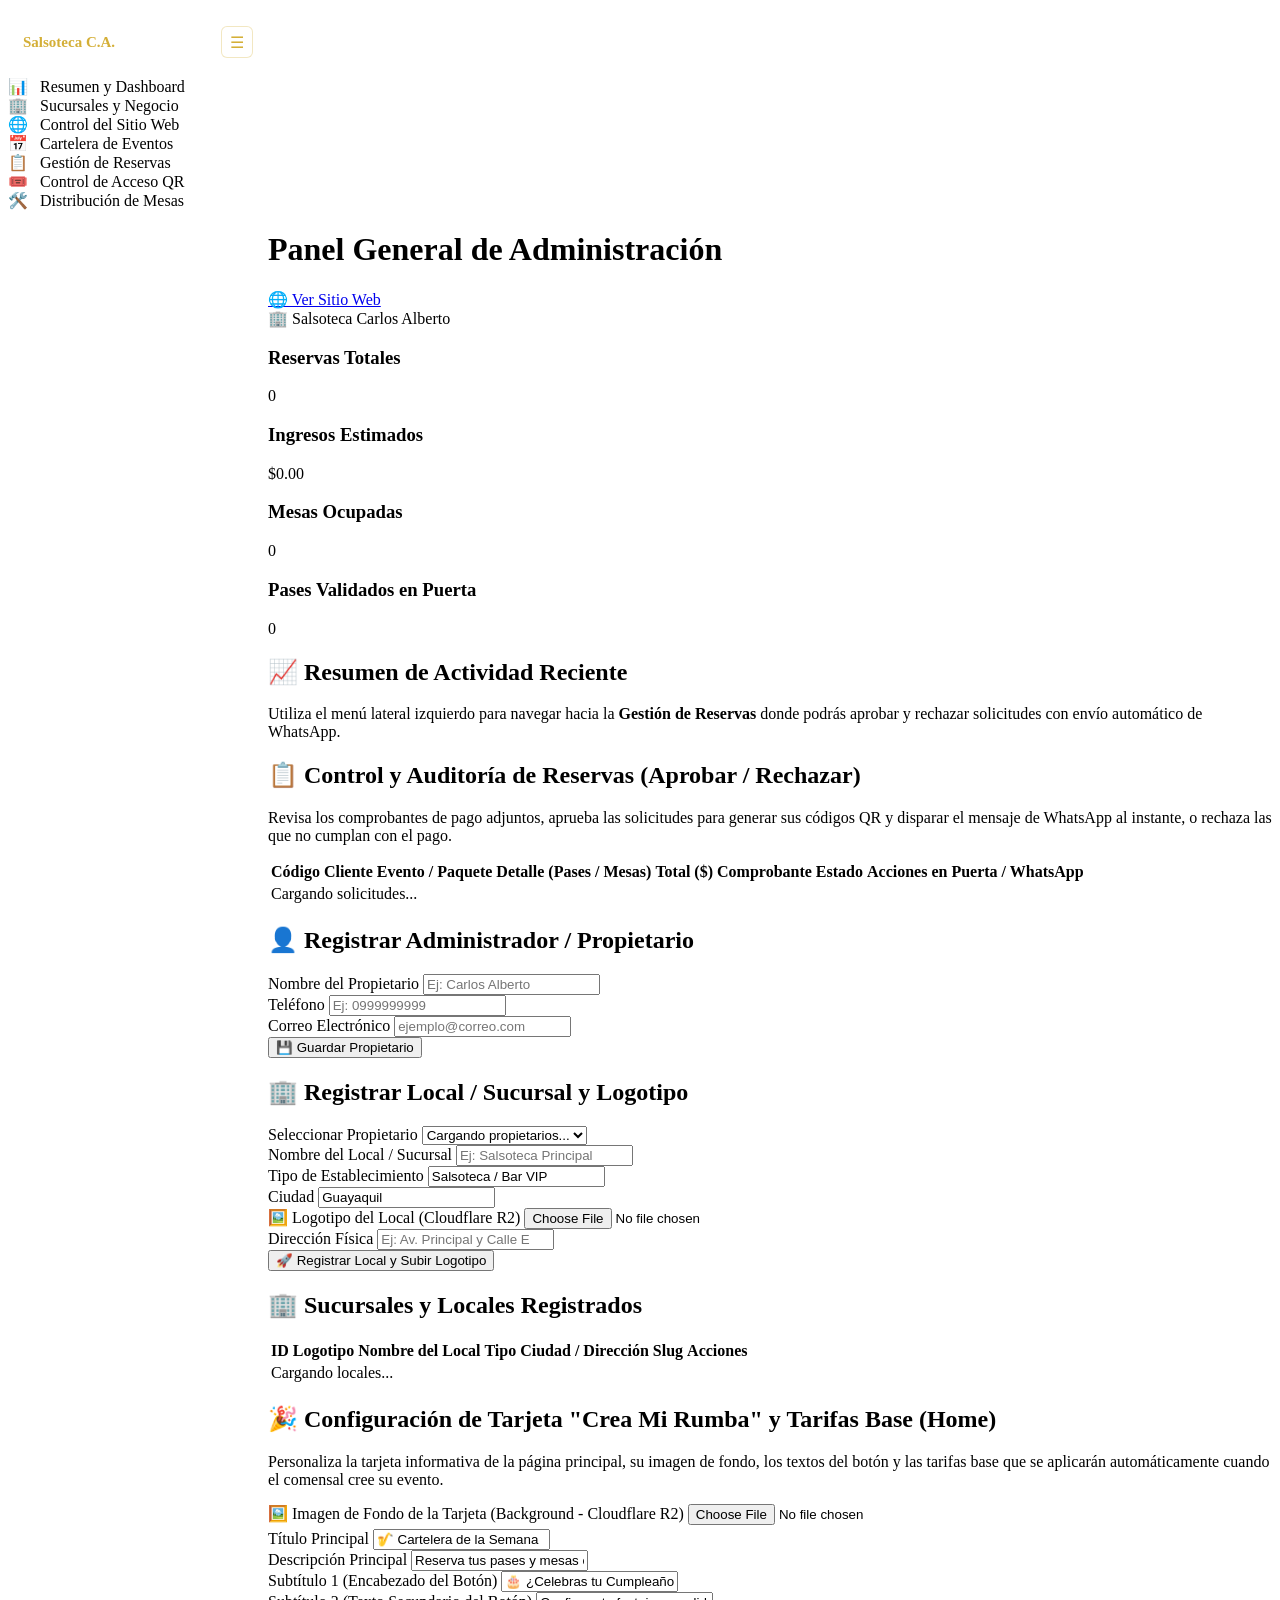
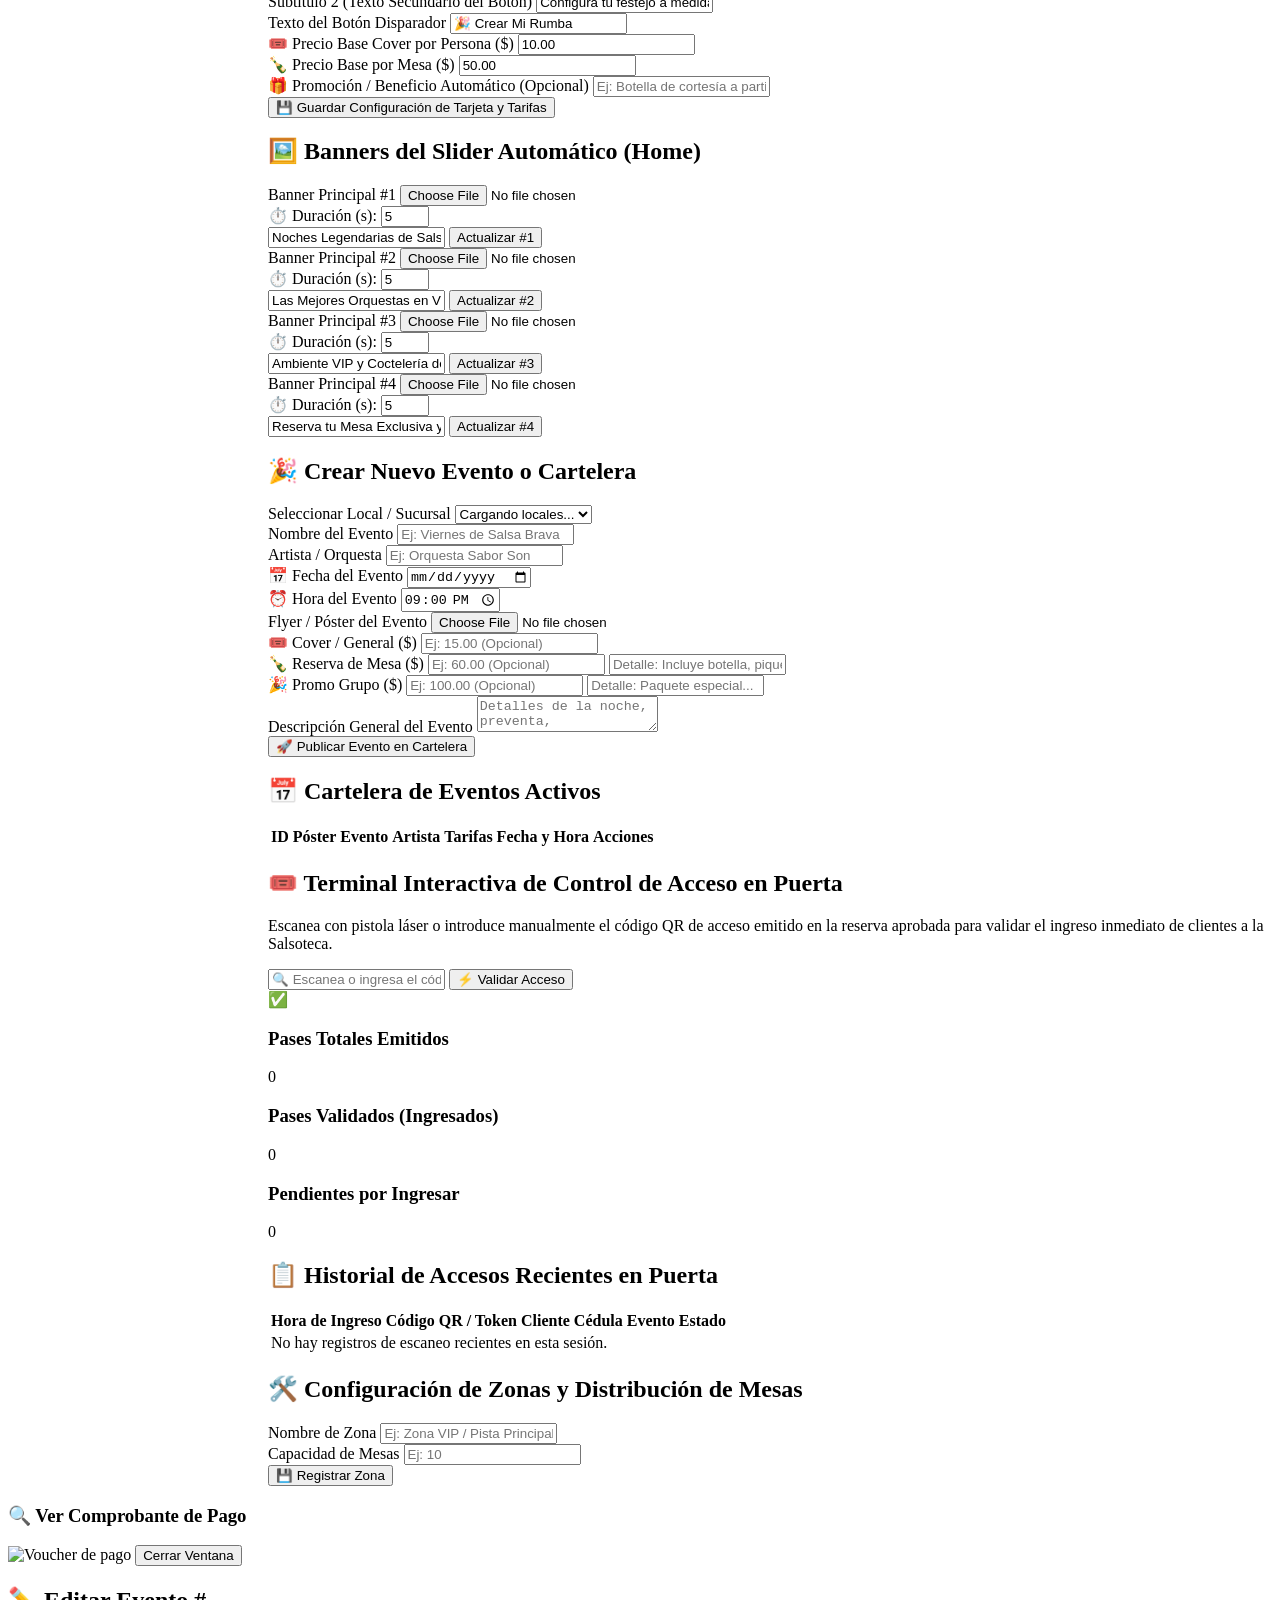
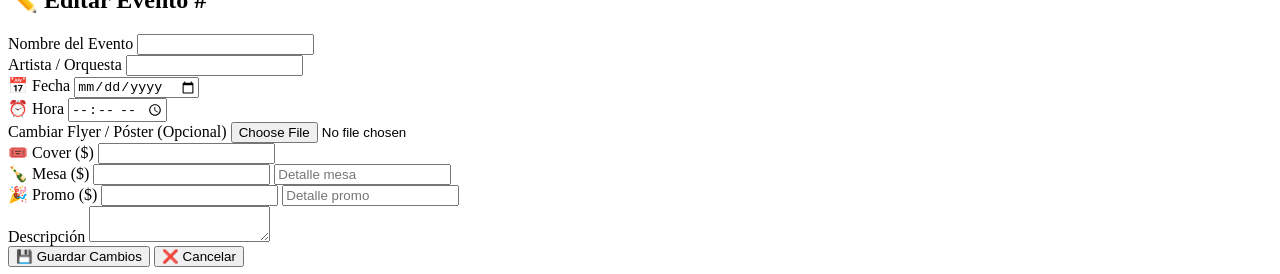
==== commit 471d2c0d: "apròbar" ====
--- a/app/templates/admin_panel.html
+++ b/app/templates/admin_panel.html
@@ -71,6 +71,7 @@
             white-space: nowrap;
             overflow: hidden;
             transition: 0.2s;
+            cursor: pointer;
         }
 
         aside.collapsed nav a {
@@ -115,7 +116,7 @@
             <a onclick="verPestana('eventos-config')" id="nav-eventos-config">
                 <span>📅</span> <span class="nav-text">Cartelera de Eventos</span>
             </a>
-            <a onclick="verPestana('dashboard')" id="nav-reservas">
+            <a onclick="verPestana('reservas-gestion')" id="nav-reservas">
                 <span>📋</span> <span class="nav-text">Gestión de Reservas</span>
             </a>
             <a onclick="verPestana('checkin-config')" id="nav-checkin">
@@ -136,7 +137,7 @@
             </div>
         </header>
 
-        <!-- DASHBOARD & AUDITORÍA DE RESERVAS -->
+        <!-- PESTAÑA: RESUMEN Y DASHBOARD -->
         <div id="vista-dashboard" class="tab-content active">
             <div class="metrics-grid">
                 <div class="metric-card">
@@ -158,7 +159,16 @@
             </div>
 
             <div class="section-card">
-                <h2>📋 Solicitudes de Reservas Recientes (Auditoría de Pagos)</h2>
+                <h2>📈 Resumen de Actividad Reciente</h2>
+                <p class="text-muted">Utiliza el menú lateral izquierdo para navegar hacia la <b>Gestión de Reservas</b> donde podrás aprobar y rechazar solicitudes con envío automático de WhatsApp.</p>
+            </div>
+        </div>
+
+        <!-- PESTAÑA: GESTIÓN DE RESERVAS (CONTROL Y APROBACIÓN CON WA.ME) -->
+        <div id="vista-reservas-gestion" class="tab-content">
+            <div class="section-card">
+                <h2>📋 Control y Auditoría de Reservas (Aprobar / Rechazar)</h2>
+                <p class="section-description" style="margin-bottom: 15px;">Revisa los comprobantes de pago adjuntos, aprueba las solicitudes para generar sus códigos QR y disparar el mensaje de WhatsApp al instante, o rechaza las que no cumplan con el pago.</p>
                 <table>
                     <thead>
                         <tr>
@@ -169,7 +179,7 @@
                             <th>Total ($)</th>
                             <th>Comprobante</th>
                             <th>Estado</th>
-                            <th>Acciones</th>
+                            <th>Acciones en Puerta / WhatsApp</th>
                         </tr>
                     </thead>
                     <tbody id="tabla-reservas-body">
@@ -632,6 +642,11 @@
             document.getElementById('vista-dashboard').classList.add('active');
             document.getElementById('nav-dashboard').classList.add('active');
             document.getElementById('titulo-panel').innerText = 'Panel General de Administración';
+            cargarDashboardAdmin();
+        } else if(tab === 'reservas-gestion') {
+            document.getElementById('vista-reservas-gestion').classList.add('active');
+            document.getElementById('nav-reservas').classList.add('active');
+            document.getElementById('titulo-panel').innerText = 'Gestión y Control de Reservas';
             cargarDashboardAdmin();
         } else if(tab === 'locales-config') {
             document.getElementById('vista-locales-config').classList.add('active');
@@ -758,14 +773,26 @@
 
             if (estadoUpper === 'APROBADO' || estadoUpper === 'APROBADA') {
                 accionesHtml = `
-                    <button onclick="reenviarWhatsAppQR(${r.id})" 
-                            style="background: #25d366; color: white; border: none; padding: 6px 12px; border-radius: 6px; font-size: 11px; font-weight: bold; cursor: pointer; display: inline-flex; align-items: center; gap: 4px; white-space: nowrap;">
-                        📲 Reenviar QR
-                    </button>
+                    <div style="display: flex; gap: 6px; align-items: center; flex-wrap: wrap;">
+                        <span style="color: #34d399; font-weight: bold; font-size: 11px;">✅ APROBADO</span>
+                        <button onclick="aprobarReservaYEnviarWhatsApp(${r.id})" 
+                                style="background: #25d366; color: white; border: none; padding: 5px 10px; border-radius: 6px; font-size: 11px; font-weight: bold; cursor: pointer;">
+                            📲 Reenviar QR
+                        </button>
+                    </div>
                 `;
             } else {
                 accionesHtml = `
-                    <span class="text-muted" style="font-size: 11px;">Gestionar en Módulo</span>
+                    <div style="display: flex; gap: 6px; align-items: center;">
+                        <button onclick="aprobarReservaYEnviarWhatsApp(${r.id})" 
+                                style="background: #34d399; color: #000; border: none; padding: 6px 12px; border-radius: 6px; font-size: 11px; font-weight: bold; cursor: pointer;">
+                            ✔️ Aprobar
+                        </button>
+                        <button onclick="cambiarEstadoReserva(${r.id}, 'Rechazado')" 
+                                style="background: #ef4444; color: white; border: none; padding: 6px 12px; border-radius: 6px; font-size: 11px; font-weight: bold; cursor: pointer;">
+                            ❌ Rechazar
+                        </button>
+                    </div>
                 `;
             }
 
@@ -779,28 +806,56 @@
                 <td>
                     ${r.comprobante_pago ? `<a href="#" onclick="verComprobante('${voucherUrl}')" class="link-voucher">📄 Ver Voucher</a>` : 'Sin Comprobante'}
                 </td>
-                <td><span class="status-pill status-pending">${r.estado || 'Por Aprobar'}</span></td>
+                <td><span class="status-pill ${estadoUpper.includes('APROB') ? 'status-confirmed' : 'status-pending'}">${r.estado || 'Por Aprobar'}</span></td>
                 <td>${accionesHtml}</td>
             </tr>
             `;
         }).join('');
     }
 
-    async function reenviarWhatsAppQR(reservaId) {
+    async function aprobarReservaYEnviarWhatsApp(reservaId) {
+        if (!confirm("¿Estás seguro de aprobar esta reserva? Se generarán los códigos QR y se abrirá WhatsApp con el mensaje para el cliente.")) return;
+
         try {
             let response = await fetch(`${API_URL}/api/reservas/${reservaId}/aprobar`, {
                 method: 'POST'
             });
             let data = await response.json();
             
-            if (data.exito && data.whatsapp_url) {
-                window.open(data.whatsapp_url, '_blank');
+            if (response.ok && data.exito) {
+                alert("✅ Reserva aprobada y códigos QR generados con éxito.");
+                if (data.whatsapp_url) {
+                    window.open(data.whatsapp_url, '_blank');
+                }
+                cargarDashboardAdmin();
             } else {
-                alert("⚠️ No se pudo generar el enlace de WhatsApp.");
+                alert("Error al aprobar la reserva: " + (data.detail || "Error desconocido"));
             }
         } catch (error) {
-            console.error("Error al reenviar QR:", error);
+            console.error("Error al aprobar reserva:", error);
             alert("Ocurrió un error al conectar con el servidor.");
+        }
+    }
+
+    async function cambiarEstadoReserva(reservaId, nuevoEstado) {
+        if (!confirm(`¿Estás seguro de marcar esta reserva como ${nuevoEstado}?`)) return;
+
+        try {
+            let response = await fetch(`${API_URL}/api/reservas/${reservaId}/estado`, {
+                method: 'PUT',
+                headers: { 'Content-Type': 'application/json' },
+                body: JSON.stringify({ estado: nuevoEstado })
+            });
+
+            if (response.ok) {
+                alert(`Reserva actualizada a estado: ${nuevoEstado}`);
+                cargarDashboardAdmin();
+            } else {
+                alert("No se pudo actualizar el estado de la reserva.");
+            }
+        } catch (error) {
+            console.error("Error al cambiar estado:", error);
+            alert("Error de conexión.");
         }
     }
 
@@ -812,7 +867,7 @@
                 
                 let contenedorHtml = `<div style="display: flex; flex-direction: column; gap: 10px;">`;
                 if (!data || data.length === 0) {
-                    contenedorHtml += `<p style="text-align: center; color: #aaa;">No hay códigos QR generados todavía. (Aprueba la reserva en Gestión de Reservas primero).</p>`;
+                    contenedorHtml += `<p style="text-align: center; color: #aaa;">No hay códigos QR generados todavía. (Aprueba la reserva primero).</p>`;
                 } else {
                     data.forEach((pase, index) => {
                         let isAl = pase.estatus === 'AL';
@@ -854,9 +909,9 @@
 
     function actualizarMetricas(reservas) {
         document.getElementById('val-reservas').innerText = reservas.length;
-        let totalIngresos = reservas.filter(r => r.estado === 'APROBADO' || r.estado === 'Aprobado').reduce((acc, r) => acc + Number(r.monto_total || 0), 0);
+        let totalIngresos = reservas.filter(r => (r.estado || '').toUpperCase() === 'APROBADO' || (r.estado || '').toUpperCase() === 'APROBADA').reduce((acc, r) => acc + Number(r.monto_total || 0), 0);
         document.getElementById('val-ingresos').innerText = `$${totalIngresos.toFixed(2)}`;
-        let totalMesas = reservas.filter(r => r.estado === 'APROBADO' || r.estado === 'Aprobado').reduce((acc, r) => acc + Number(r.cantidad_mesas || 0), 0);
+        let totalMesas = reservas.filter(r => (r.estado || '').toUpperCase() === 'APROBADO' || (r.estado || '').toUpperCase() === 'APROBADA').reduce((acc, r) => acc + Number(r.cantidad_mesas || 0), 0);
         document.getElementById('val-mesas').innerText = totalMesas;
     }
 
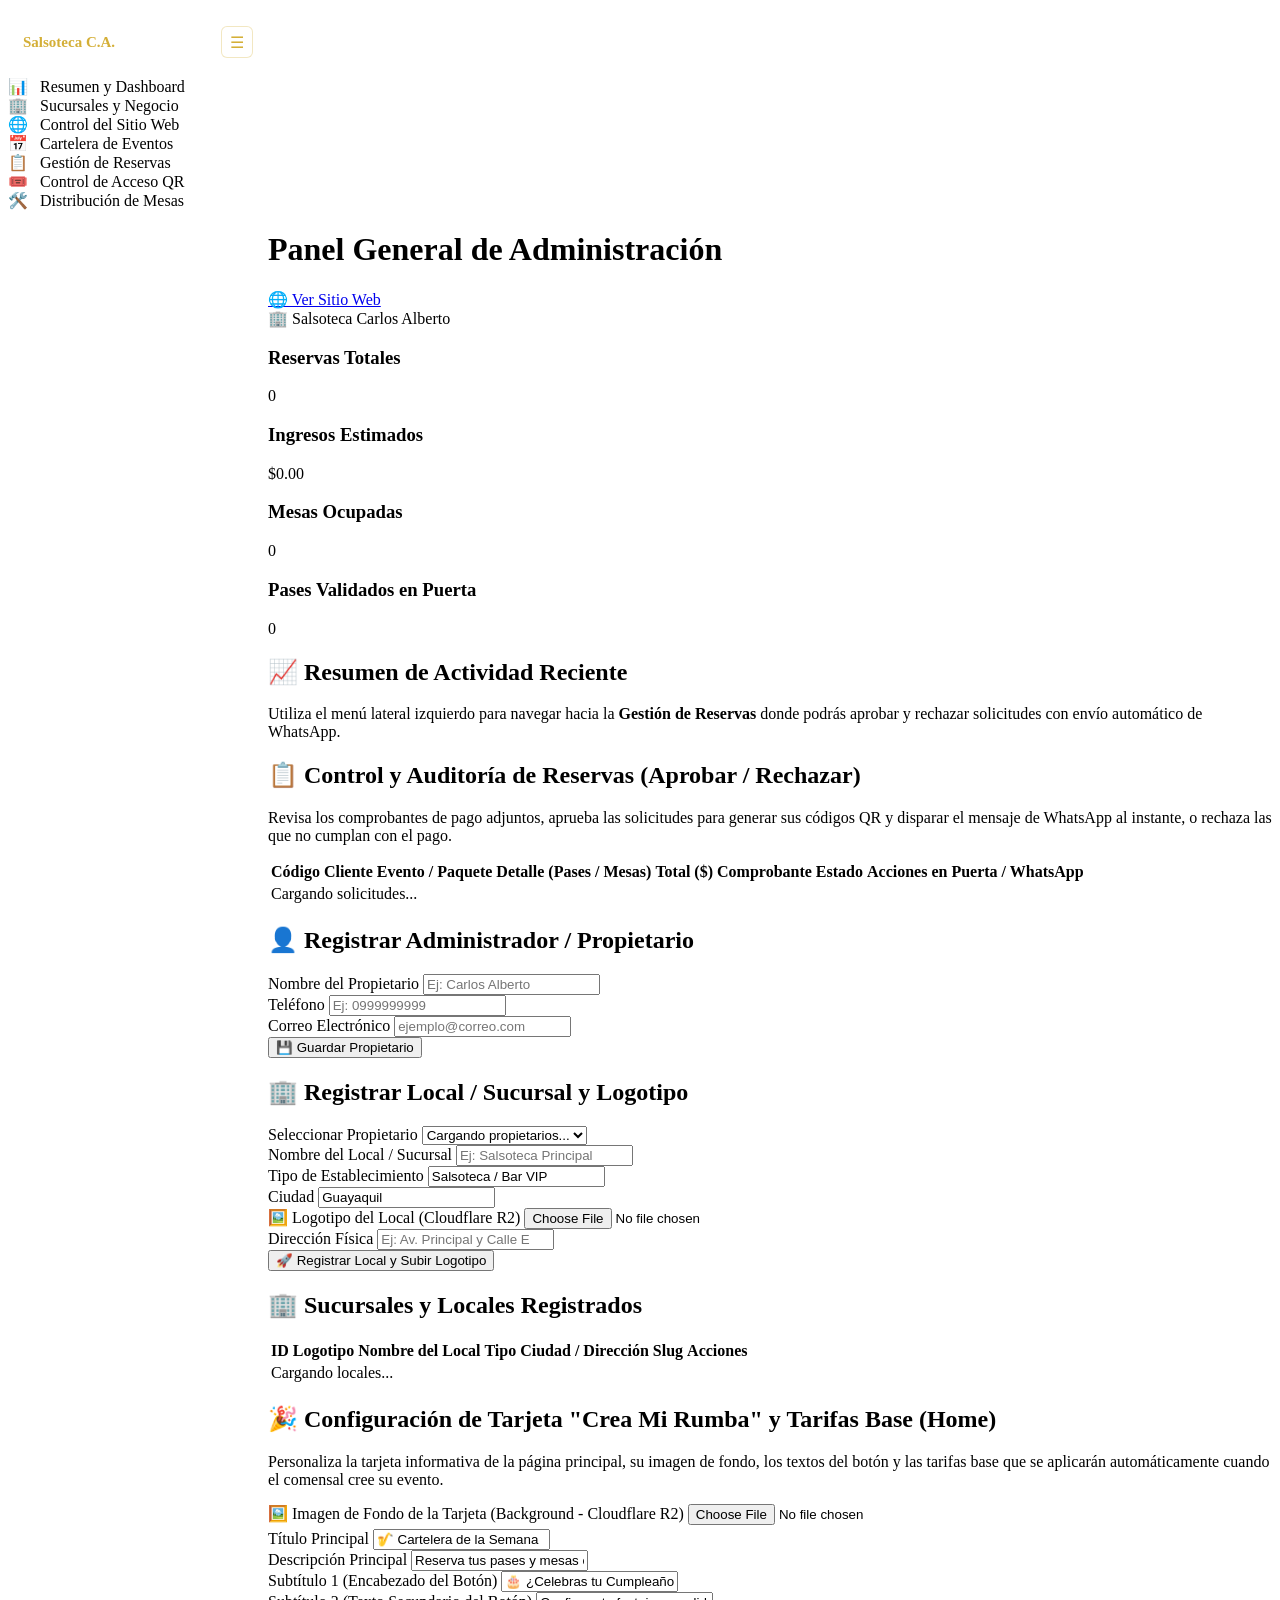
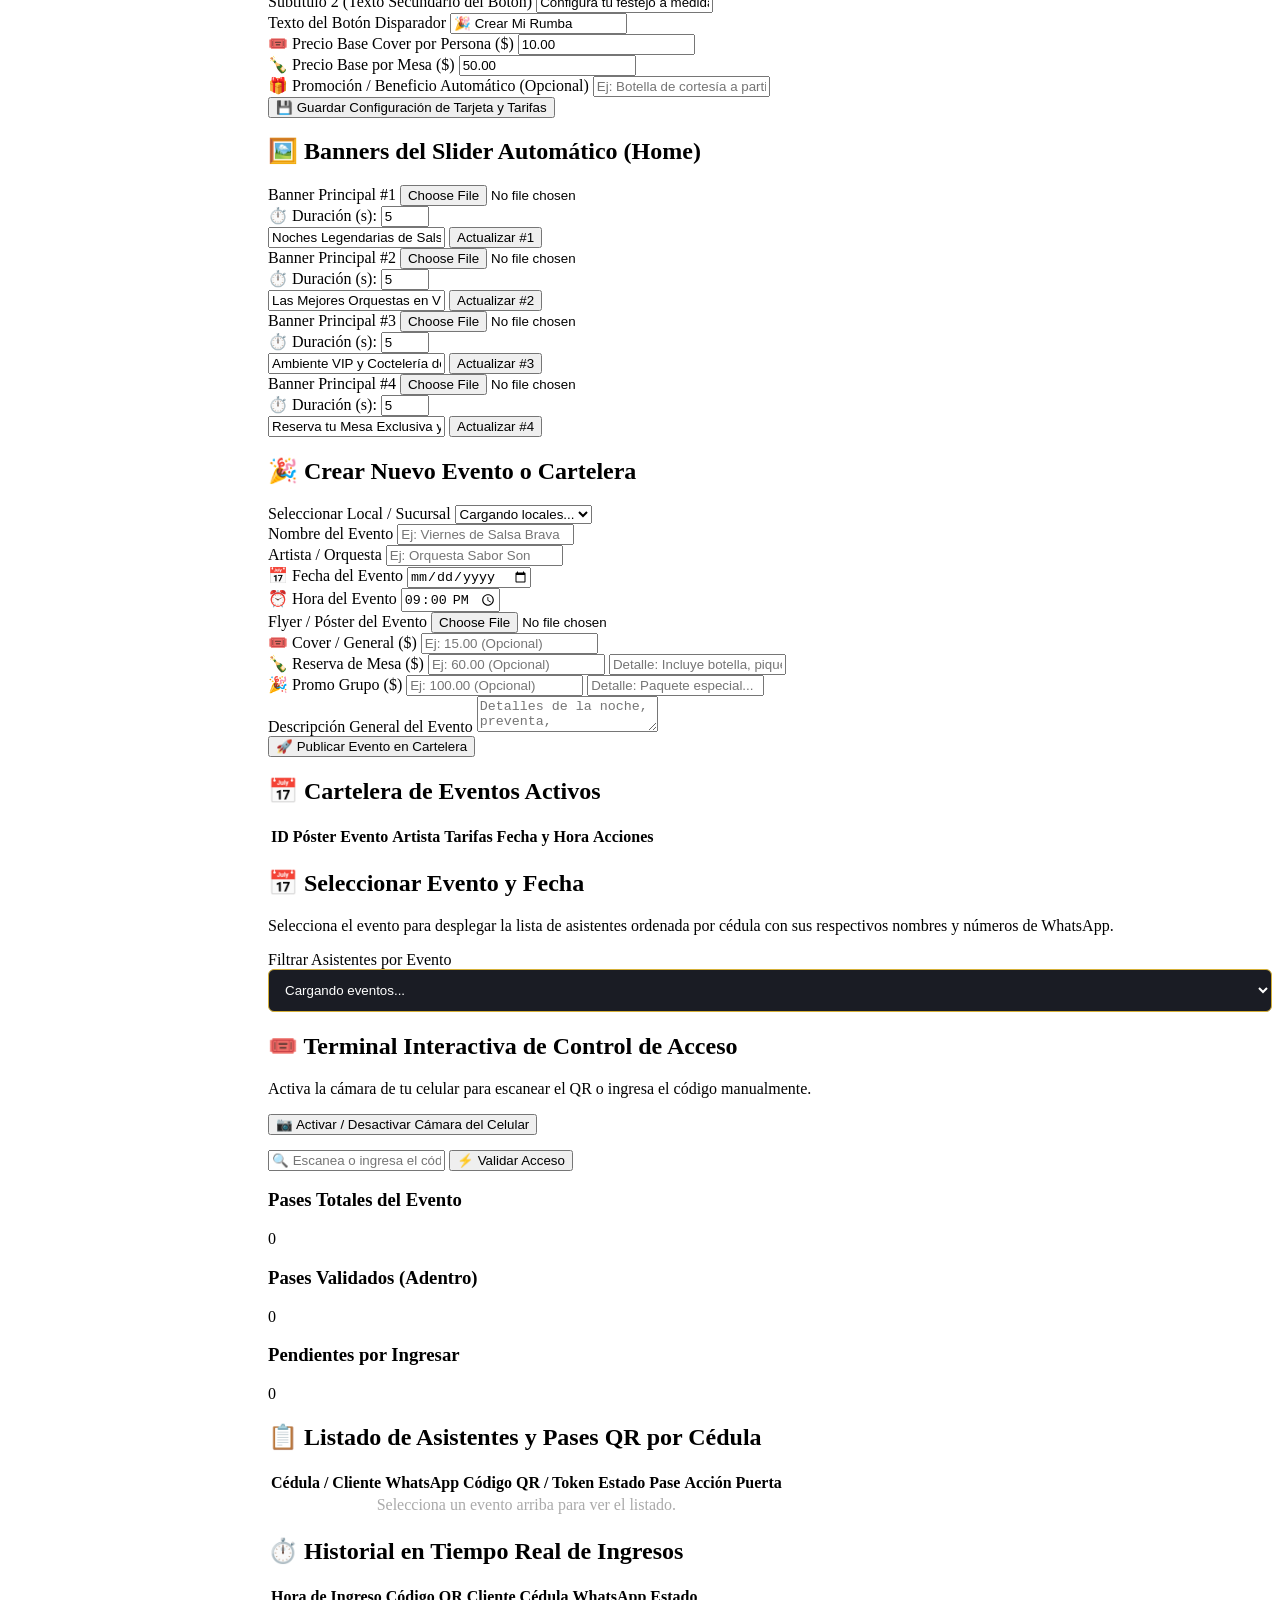
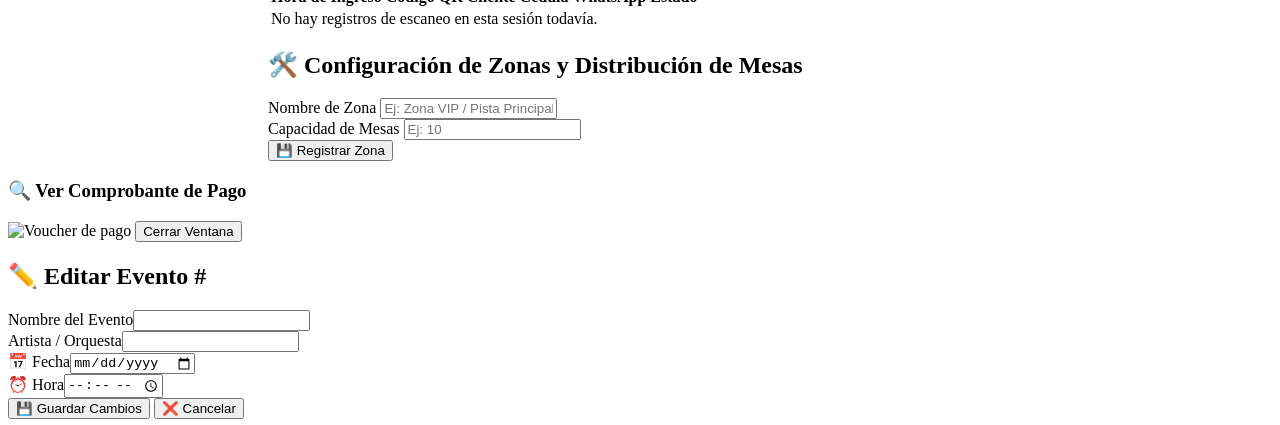
==== commit 054094f2: "chr" ====
--- a/app/templates/admin_panel.html
+++ b/app/templates/admin_panel.html
@@ -6,6 +6,8 @@
     <title>Panel de Administración - Salsoteca Carlos Alberto</title>
     <link href="https://fonts.googleapis.com/css2?family=Inter:wght@400;500;600;700;800&display=swap" rel="stylesheet">
     <link rel="stylesheet" href="/static/diseno.css">
+    <!-- Librería para el escáner de QR con la cámara del celular -->
+    <script src="https://unpkg.com/html5-qrcode" type="text/javascript"></script>
     <style>
         :root {
             --sidebar-width: 260px;
@@ -461,18 +463,40 @@
             </div>
         </div>
 
-        <!-- MÓDULO CHECKIN-QR -->
+        <!-- MÓDULO CHECKIN-QR (ACTUALIZADO CON FILTRO POR FECHA/EVENTO, CÁMARA Y LISTADO POR CÉDULA) -->
         <div id="vista-checkin-config" class="tab-content">
+            <!-- 1. FILTRO POR FECHA Y EVENTO -->
+            <div class="section-card">
+                <h2>📅 Seleccionar Evento y Fecha</h2>
+                <p class="section-description">Selecciona el evento para desplegar la lista de asistentes ordenada por cédula con sus respectivos nombres y números de WhatsApp.</p>
+                <div class="grid-forms" style="margin-top: 15px;">
+                    <div class="upload-box grid-span-2">
+                        <label>Filtrar Asistentes por Evento</label>
+                        <select id="checkin-select-evento" onchange="cargarAsistentesPorEvento()" style="background: #1a1c24; color: #fff; padding: 12px; border: 1px solid #d4af37; border-radius: 6px; width: 100%;">
+                            <option value="">Cargando eventos...</option>
+                        </select>
+                    </div>
+                </div>
+            </div>
+
+            <!-- 2. TERMINAL DE ESCANEO (CÁMARA Y MANUAL) -->
             <div class="section-card checkin-card">
-                <h2>🎟️ Terminal Interactiva de Control de Acceso en Puerta</h2>
-                <p class="section-description">Escanea con pistola láser o introduce manualmente el código QR de acceso emitido en la reserva aprobada para validar el ingreso inmediato de clientes a la Salsoteca.</p>
+                <h2>🎟️ Terminal Interactiva de Control de Acceso</h2>
+                <p class="section-description">Activa la cámara de tu celular para escanear el QR o ingresa el código manualmente.</p>
                 
+                <div style="margin-bottom: 15px;">
+                    <button class="btn btn-warning" onclick="toggleCamaraScanner()">📷 Activar / Desactivar Cámara del Celular</button>
+                </div>
+
+                <!-- Visor de la cámara -->
+                <div id="reader" style="width: 100%; max-width: 350px; margin: 0 auto 15px auto; display: none; border: 2px solid #d4af37; border-radius: 8px; overflow: hidden;"></div>
+
                 <div class="checkin-search-bar">
                     <input type="text" id="input-codigo-qr" placeholder="🔍 Escanea o ingresa el código QR del pase..." onkeypress="if(event.key === 'Enter') validarCodigoQRManual()">
                     <button class="btn btn-success btn-large" onclick="validarCodigoQRManual()">⚡ Validar Acceso</button>
                 </div>
 
-                <div id="resultado-checkin" class="result-box">
+                <div id="resultado-checkin" class="result-box" style="display: none; margin-top: 15px;">
                     <div class="result-header">
                         <span id="checkin-icono-estado" class="status-icon">✅</span>
                         <div>
@@ -484,13 +508,14 @@
                 </div>
             </div>
 
+            <!-- MÉTRICAS DE ACCESO -->
             <div class="metrics-grid">
                 <div class="metric-card">
-                    <h3>Pases Totales Emitidos</h3>
+                    <h3>Pases Totales del Evento</h3>
                     <div class="value" id="checkin-total-pases">0</div>
                 </div>
                 <div class="metric-card">
-                    <h3>Pases Validados (Ingresados)</h3>
+                    <h3>Pases Validados (Adentro)</h3>
                     <div class="value status-green" id="checkin-pases-usados">0</div>
                 </div>
                 <div class="metric-card">
@@ -499,22 +524,46 @@
                 </div>
             </div>
 
-            <div class="section-card">
-                <h2>📋 Historial de Accesos Recientes en Puerta</h2>
+            <!-- 3. LISTADO ORDENADO POR CÉDULA, NOMBRE Y WHATSAPP -->
+            <div class="section-card">
+                <h2>📋 Listado de Asistentes y Pases QR por Cédula</h2>
+                <div style="overflow-x: auto;">
+                    <table>
+                        <thead>
+                            <tr>
+                                <th>Cédula / Cliente</th>
+                                <th>WhatsApp</th>
+                                <th>Código QR / Token</th>
+                                <th>Estado Pase</th>
+                                <th>Acción Puerta</th>
+                            </tr>
+                        </thead>
+                        <tbody id="tabla-asistentes-evento">
+                            <tr>
+                                <td colspan="5" style="text-align: center; color: #aaa;">Selecciona un evento arriba para ver el listado.</td>
+                            </tr>
+                        </tbody>
+                    </table>
+                </div>
+            </div>
+
+            <!-- 4. HISTORIAL EN TIEMPO REAL CONFORME SE REGISTRAN -->
+            <div class="section-card">
+                <h2>⏱️ Historial en Tiempo Real de Ingresos</h2>
                 <table>
                     <thead>
                         <tr>
                             <th>Hora de Ingreso</th>
-                            <th>Código QR / Token</th>
+                            <th>Código QR</th>
                             <th>Cliente</th>
                             <th>Cédula</th>
-                            <th>Evento</th>
+                            <th>WhatsApp</th>
                             <th>Estado</th>
                         </tr>
                     </thead>
                     <tbody id="tabla-historial-checkin">
                         <tr>
-                            <td colspan="6">No hay registros de escaneo recientes en esta sesión.</td>
+                            <td colspan="6">No hay registros de escaneo en esta sesión todavía.</td>
                         </tr>
                     </tbody>
                 </table>
@@ -542,7 +591,7 @@
         </div>
     </main>
 
-    <!-- 🔍 MODAL VISUALIZADOR DE COMPROBANTE DE PAGO -->
+    <!-- MODAL VOUCHER -->
     <div id="modal-comprobante" class="modal-overlay">
         <div class="modal-card modal-center">
             <h3>🔍 Ver Comprobante de Pago</h3>
@@ -551,67 +600,27 @@
         </div>
     </div>
 
-    <!-- 🎟️ MODAL VISUALIZADOR DE QRS Y ESTATUS (PE / AL) -->
+    <!-- MODAL QRS -->
     <div id="modal-qrs-overlay" class="modal-overlay" style="display: none; align-items: center; justify-content: center; position: fixed; top: 0; left: 0; width: 100%; height: 100%; background: rgba(0,0,0,0.8); z-index: 1000;">
         <div class="modal-card" style="background: #121316; border: 1px solid #d4af37; padding: 25px; border-radius: 10px; width: 90%; max-width: 500px; color: #fff;">
             <h3 style="color: #fbbf24; margin-top: 0; margin-bottom: 15px; border-bottom: 1px solid rgba(212,175,55,0.3); padding-bottom: 10px;">🎟️ Accesos QR de la Reserva</h3>
-            <div id="modal-body-qrs" style="max-height: 350px; overflow-y: auto; margin-bottom: 20px;">
-            </div>
+            <div id="modal-body-qrs" style="max-height: 350px; overflow-y: auto; margin-bottom: 20px;"></div>
             <button class="btn btn-danger full-width" onclick="cerrarModalQrs()">Cerrar Ventana</button>
         </div>
     </div>
 
-    <!-- ✏️ MODAL DE EDICIÓN DE EVENTOS -->
+    <!-- MODAL EDITAR EVENTO -->
     <div id="modal-editar-evento" class="modal-overlay">
         <div class="modal-card">
             <h2>✏️ Editar Evento #<span id="edit-id-label"></span></h2>
             <form id="form-editar-evento" onsubmit="guardarEdicionEvento(event)">
                 <input type="hidden" id="edit-evento-id">
                 <div class="grid-forms">
-                    <div class="upload-box">
-                        <label>Nombre del Evento</label>
-                        <input type="text" id="edit-nombre-evento" required>
-                    </div>
-                    <div class="upload-box">
-                        <label>Artista / Orquesta</label>
-                        <input type="text" id="edit-artista">
-                    </div>
-                    <div class="upload-box">
-                        <label>📅 Fecha</label>
-                        <input type="date" id="edit-fecha" required>
-                    </div>
-                    <div class="upload-box">
-                        <label>⏰ Hora</label>
-                        <input type="time" id="edit-hora" required>
-                    </div>
-                    <div class="upload-box grid-span-2">
-                        <label>Cambiar Flyer / Póster (Opcional)</label>
-                        <input type="file" id="edit-flyer" accept="image/*">
-                    </div>
-                </div>
-
-                <div class="grid-forms">
-                    <div class="upload-box">
-                        <label>🎟️ Cover ($)</label>
-                        <input type="number" step="0.01" id="edit-precio-cover">
-                    </div>
-                    <div class="upload-box">
-                        <label>🍾 Mesa ($)</label>
-                        <input type="number" step="0.01" id="edit-precio-mesa">
-                        <input type="text" id="edit-desc-mesa" placeholder="Detalle mesa">
-                    </div>
-                    <div class="upload-box">
-                        <label>🎉 Promo ($)</label>
-                        <input type="number" step="0.01" id="edit-precio-promocion">
-                        <input type="text" id="edit-desc-promocion" placeholder="Detalle promo">
-                    </div>
-                </div>
-
-                <div class="form-group-full">
-                    <label>Descripción</label>
-                    <textarea id="edit-descripcion"></textarea>
-                </div>
-
+                    <div class="upload-box"><label>Nombre del Evento</label><input type="text" id="edit-nombre-evento" required></div>
+                    <div class="upload-box"><label>Artista / Orquesta</label><input type="text" id="edit-artista"></div>
+                    <div class="upload-box"><label>📅 Fecha</label><input type="date" id="edit-fecha" required></div>
+                    <div class="upload-box"><label>⏰ Hora</label><input type="time" id="edit-hora" required></div>
+                </div>
                 <div class="modal-actions">
                     <button type="submit" class="btn btn-success flex-1">💾 Guardar Cambios</button>
                     <button type="button" class="btn btn-danger flex-1" onclick="cerrarModalEditar()">❌ Cancelar</button>
@@ -669,6 +678,7 @@
             document.getElementById('vista-checkin-config').classList.add('active');
             document.getElementById('nav-checkin').classList.add('active');
             document.getElementById('titulo-panel').innerText = 'Módulo CheckIn-QR en Puerta';
+            inicializarCheckinEventos();
         } else if(tab === 'zonas-config') {
             document.getElementById('vista-zonas-config').classList.add('active');
             document.getElementById('nav-zonas').classList.add('active');
@@ -676,66 +686,221 @@
         }
     }
 
-    async function cargarPlantillaCelebracionAdmin() {
+    async function inicializarCheckinEventos() {
         try {
-            let res = await fetch(`${API_URL}/api/admin/plantilla-celebracion/`);
+            let res = await fetch(`${API_URL}/api/reservas/eventos/?local_id=1`);
+            let eventos = await res.json();
+            const select = document.getElementById('checkin-select-evento');
+            if (!select) return;
+
+            if (!eventos || eventos.length === 0) {
+                select.innerHTML = '<option value="">No hay eventos disponibles</option>';
+                return;
+            }
+
+            select.innerHTML = '<option value="">-- Selecciona una fecha y evento --</option>' + 
+                eventos.map(ev => `<option value="${ev.id}">📅 ${ev.fecha_hora ? ev.fecha_hora.replace('T', ' ') : 'Fecha por definir'} - ${ev.nombre_evento} (${ev.artista_orquesta || 'Salsoteca'})</option>`).join('');
+        } catch (err) {
+            console.error("Error al cargar eventos para checkin:", err);
+        }
+    }
+
+    async function cargarAsistentesPorEvento() {
+        const eventoId = document.getElementById('checkin-select-evento').value;
+        const tbody = document.getElementById('tabla-asistentes-evento');
+        if (!eventoId || !tbody) return;
+
+        tbody.innerHTML = `<tr><td colspan="5" style="text-align: center;">Cargando asistentes...</td></tr>`;
+
+        try {
+            let res = await fetch(`${API_URL}/api/admin/reservas/`);
             if (res.ok) {
-                let data = await res.json();
-                if (data.titulo_principal) document.getElementById('plantilla-titulo-principal').value = data.titulo_principal;
-                if (data.descripcion_principal) document.getElementById('plantilla-descripcion-principal').value = data.descripcion_principal;
-                if (data.subtitulo_1) document.getElementById('plantilla-subtitulo-1').value = data.subtitulo_1;
-                if (data.subtitulo_2) document.getElementById('plantilla-subtitulo-2').value = data.subtitulo_2;
-                if (data.texto_boton) document.getElementById('plantilla-texto-boton').value = data.texto_boton;
-                if (data.precio_cover_defecto !== undefined) document.getElementById('plantilla-precio-cover').value = data.precio_cover_defecto;
-                if (data.precio_mesa_defecto !== undefined) document.getElementById('plantilla-precio-mesa').value = data.precio_mesa_defecto;
-                if (data.promocion_texto) document.getElementById('plantilla-promocion-texto').value = data.promocion_texto;
-
-                const fondoInfo = document.getElementById('plantilla-fondo-actual');
-                let bgUrl = data.imagen_fondo || data.fondo_url || '';
-                if (bgUrl && fondoInfo) {
-                    fondoInfo.innerText = `Imagen actual configurada: ${bgUrl}`;
+                let reservas = await res.json();
+                let reservasEvento = reservas.filter(r => String(r.evento_id) === String(eventoId) && (r.estado || '').toUpperCase().includes('APROBADO'));
+
+                if (reservasEvento.length === 0) {
+                    tbody.innerHTML = `<tr><td colspan="5" style="text-align: center; color: #aaa;">No hay reservas aprobadas para este evento.</td></tr>`;
+                    document.getElementById('checkin-total-pases').innerText = 0;
+                    document.getElementById('checkin-pases-pendientes').innerText = 0;
+                    return;
                 }
+
+                let filasHtml = "";
+                let totalPasesCount = 0;
+                let validadosCount = 0;
+
+                for (let r of reservasEvento) {
+                    let qrsRes = await fetch(`${API_URL}/api/reservas/${r.id}/qrs`);
+                    let qrsList = qrsRes.ok ? await qrsRes.json() : [];
+                    totalPasesCount += qrsList.length;
+
+                    qrsList.forEach((pase, idx) => {
+                        let isAdentro = pase.estatus === 'AL';
+                        if (isAdentro) validadosCount++;
+
+                        let estadoBadge = isAdentro ? 
+                            `<span style="background: #34d39920; color: #34d399; padding: 4px 8px; border-radius: 4px; font-weight: bold; font-size: 11px;">🟢 Adentro (AL)</span>` : 
+                            `<span style="background: #fbbf2420; color: #fbbf24; padding: 4px 8px; border-radius: 4px; font-weight: bold; font-size: 11px;">🟡 Pendiente (PE)</span>`;
+                        
+                        let botonAccion = isAdentro ? 
+                            `<span style="color: #6b7280; font-size: 11px;">Ya ingresó</span>` : 
+                            `<button class="btn btn-success btn-sm" onclick="validarQrDirecto('${pase.codigo_qr}')">⚡ Dar Ingreso</button>`;
+
+                        let telLimpio = (r.cliente_telefono || '').replace(/^0/, '');
+
+                        filasHtml += `
+                            <tr>
+                                <td><b>${r.cliente_nombre || 'Cliente'}</b><br><small style="color: #fbbf24;">Cédula: ${r.cliente_cedula || 'N/A'}</small></td>
+                                <td>📱 <a href="https://wa.me/593${telLimpio}" target="_blank" style="color: #34d399; text-decoration: none; font-weight: bold;">${r.cliente_telefono || 'S/N'}</a></td>
+                                <td><code>${pase.codigo_qr}</code></td>
+                                <td>${estadoBadge}</td>
+                                <td>${botonAccion}</td>
+                            </tr>
+                        `;
+                    });
+                }
+
+                tbody.innerHTML = filasHtml;
+                document.getElementById('checkin-total-pases').innerText = totalPasesCount;
+                document.getElementById('checkin-pases-usados').innerText = validadosCount;
+                document.getElementById('checkin-pases-pendientes').innerText = totalPasesCount - validadosCount;
             }
         } catch (err) {
-            console.error("Error al cargar configuración de plantilla celebración:", err);
-        }
-    }
-
-    async function guardarPlantillaCelebracion(e) {
-        e.preventDefault();
-        const formData = new FormData();
-        formData.append("titulo_principal", document.getElementById('plantilla-titulo-principal').value);
-        formData.append("descripcion_principal", document.getElementById('plantilla-descripcion-principal').value);
-        formData.append("subtitulo_1", document.getElementById('plantilla-subtitulo-1').value);
-        formData.append("subtitulo_2", document.getElementById('plantilla-subtitulo-2').value);
-        formData.append("texto_boton", document.getElementById('plantilla-texto-boton').value);
-        formData.append("precio_cover_defecto", document.getElementById('plantilla-precio-cover').value);
-        formData.append("precio_mesa_defecto", document.getElementById('plantilla-precio-mesa').value);
-        formData.append("promocion_texto", document.getElementById('plantilla-promocion-texto').value);
-
-        const fondoFile = document.getElementById('plantilla-fondo-file').files[0];
-        if (fondoFile) {
-            formData.append("file", fondoFile);
+            console.error("Error al cargar asistentes:", err);
+            tbody.innerHTML = `<tr><td colspan="5" style="text-align: center; color: #ef4444;">Error al cargar los datos.</td></tr>`;
+        }
+    }
+
+    function validarQrDirecto(codigoQr) {
+        document.getElementById('input-codigo-qr').value = codigoQr;
+        validarCodigoQRManual();
+    }
+
+    let html5QrCode = null;
+    function toggleCamaraScanner() {
+        const readerDiv = document.getElementById('reader');
+        if (readerDiv.style.display === 'none') {
+            readerDiv.style.display = 'block';
+            if (!html5QrCode) {
+                html5QrCode = new Html5Qrcode("reader");
+            }
+            html5QrCode.start(
+                { facingMode: "environment" },
+                { fps: 10, qrbox: { width: 250, height: 250 } },
+                (decodedText, decodedResult) => {
+                    document.getElementById('input-codigo-qr').value = decodedText;
+                    validarCodigoQRManual();
+                },
+                (errorMessage) => {}
+            ).catch(err => {
+                alert("No se pudo acceder a la cámara del dispositivo: " + err);
+            });
+        } else {
+            readerDiv.style.display = 'none';
+            if (html5QrCode) {
+                html5QrCode.stop().catch(err => console.log(err));
+            }
+        }
+    }
+
+    async function validarCodigoQRManual() {
+        const codigoInput = document.getElementById('input-codigo-qr');
+        const codigo = codigoInput.value.trim();
+        const resBox = document.getElementById('resultado-checkin');
+        const iconoEstado = document.getElementById('checkin-icono-estado');
+        const titulo = document.getElementById('checkin-titulo');
+        const subtitulo = document.getElementById('checkin-subtitulo');
+        const detalles = document.getElementById('checkin-detalles');
+
+        if (!codigo) {
+            alert("Por favor ingresa o escanea un código de acceso.");
+            return;
         }
 
         try {
-            let res = await fetch(`${API_URL}/api/admin/plantilla-celebracion/`, {
+            let res = await fetch(`${API_URL}/api/checkin/escanear/`, {
                 method: "POST",
-                body: formData
+                headers: { "Content-Type": "application/json" },
+                body: JSON.stringify({ codigo_qr: codigo })
             });
 
-            if (res.ok) {
-                alert("✅ ¡Configuración de la tarjeta 'Crea Mi Rumba' y tarifas actualizada con éxito!");
-                document.getElementById('plantilla-fondo-file').value = "";
-                cargarPlantillaCelebracionAdmin();
+            let data = await res.json();
+            resBox.style.display = 'block';
+            const ahoraStr = new Date().toLocaleTimeString();
+
+            if (res.ok && data.valido) {
+                resBox.className = "result-box success";
+                iconoEstado.innerText = '✅';
+                titulo.innerHTML = data.mensaje;
+                subtitulo.innerText = `Validado exitosamente en puerta a las ${data.detalles?.hora_ingreso || ahoraStr}`;
+                detalles.innerHTML = `
+                    <b>Cliente:</b> ${data.detalles?.cliente_nombre || 'Cliente'} &nbsp;|&nbsp; <b>Cédula:</b> ${data.detalles?.cliente_cedula || 'S/C'}<br>
+                    <b>Evento:</b> ${data.detalles?.evento_nombre || 'Salsoteca'}<br>
+                    <b>Tipo:</b> ${data.detalles?.tipo_reserva || 'Cover'} &nbsp;|&nbsp; <b>Pases:</b> ${data.detalles?.pases || 1}
+                `;
+
+                historialAccesos.unshift({
+                    hora: data.detalles?.hora_ingreso || ahoraStr,
+                    codigo: codigo,
+                    cliente: data.detalles?.cliente_nombre || 'Cliente',
+                    cedula: data.detalles?.cliente_cedula || 'S/C',
+                    whatsapp: data.detalles?.cliente_telefono || 'S/N',
+                    estado: '✅ Permitido (AL)'
+                });
+
+                // Recargar listado si hay evento seleccionado
+                if (document.getElementById('checkin-select-evento').value) {
+                    cargarAsistentesPorEvento();
+                }
             } else {
-                let errText = await res.text();
-                alert("Error al guardar la configuración: " + errText);
+                resBox.className = "result-box error";
+                iconoEstado.innerText = '⚠️';
+                titulo.innerHTML = data.mensaje || "⚠️ Acceso No Válido";
+                subtitulo.innerText = "Alerta de seguridad en puerta";
+                detalles.innerHTML = `Cliente asociado: <b>${data.cliente || 'Desconocido'}</b>. Este código ya fue utilizado (AL) o no pertenece a ninguna reserva activa.`;
+
+                historialAccesos.unshift({
+                    hora: ahoraStr,
+                    codigo: codigo,
+                    cliente: data.cliente || 'Desconocido',
+                    cedula: 'N/A',
+                    whatsapp: 'N/N',
+                    estado: '❌ Denegado / Usado'
+                });
             }
+
+            renderizarHistorialCheckin();
+            codigoInput.value = "";
+            codigoInput.focus();
         } catch (err) {
-            console.error(err);
-            alert("Error de conexión con el servidor.");
-        }
+            resBox.style.display = 'block';
+            resBox.className = "result-box warning";
+            iconoEstado.innerText = '❌';
+            titulo.innerHTML = "Error de Conexión";
+            subtitulo.innerText = "Fallo de red";
+            detalles.innerHTML = "No se pudo conectar con el servidor.";
+        }
+    }
+
+    function renderizarHistorialCheckin() {
+        const tbody = document.getElementById('tabla-historial-checkin');
+        if (!tbody) return;
+
+        if (historialAccesos.length === 0) {
+            tbody.innerHTML = `<tr><td colspan="6">No hay registros de escaneo recientes en esta sesión.</td></tr>`;
+            return;
+        }
+
+        tbody.innerHTML = historialAccesos.map(h => `
+            <tr>
+                <td><code>${h.hora}</code></td>
+                <td><code>${h.codigo}</code></td>
+                <td><b>${h.cliente}</b></td>
+                <td>${h.cedula}</td>
+                <td>📱 ${h.whatsapp}</td>
+                <td><span class="status-pill ${h.estado.includes('Permitido') ? 'status-confirmed' : 'status-pending'}">${h.estado}</span></td>
+            </tr>
+        `).join('');
     }
 
     async function cargarDashboardAdmin() {
@@ -763,49 +928,30 @@
         tbody.innerHTML = reservas.map(r => {
             let voucherUrl = '#';
             if (r.comprobante_pago) {
-                voucherUrl = r.comprobante_pago.startsWith('http') 
-                    ? r.comprobante_pago 
-                    : `https://pub-3244093a45bd47d9a30548ef0924bb49.r2.dev/${r.comprobante_pago}`;
+                voucherUrl = r.comprobante_pago.startsWith('http') ? r.comprobante_pago : `https://pub-3244093a45bd47d9a30548ef0924bb49.r2.dev/${r.comprobante_pago}`;
             }
 
             let estadoUpper = (r.estado || 'Por Aprobar').toUpperCase();
-            let accionesHtml = '';
-
-            if (estadoUpper === 'APROBADO' || estadoUpper === 'APROBADA') {
-                accionesHtml = `
-                    <div style="display: flex; gap: 6px; align-items: center; flex-wrap: wrap;">
-                        <span style="color: #34d399; font-weight: bold; font-size: 11px;">✅ APROBADO</span>
-                        <button onclick="aprobarReservaYEnviarWhatsApp(${r.id})" 
-                                style="background: #25d366; color: white; border: none; padding: 5px 10px; border-radius: 6px; font-size: 11px; font-weight: bold; cursor: pointer;">
-                            📲 Reenviar QR
-                        </button>
-                    </div>
-                `;
-            } else {
-                accionesHtml = `
-                    <div style="display: flex; gap: 6px; align-items: center;">
-                        <button onclick="aprobarReservaYEnviarWhatsApp(${r.id})" 
-                                style="background: #34d399; color: #000; border: none; padding: 6px 12px; border-radius: 6px; font-size: 11px; font-weight: bold; cursor: pointer;">
-                            ✔️ Aprobar
-                        </button>
-                        <button onclick="cambiarEstadoReserva(${r.id}, 'Rechazado')" 
-                                style="background: #ef4444; color: white; border: none; padding: 6px 12px; border-radius: 6px; font-size: 11px; font-weight: bold; cursor: pointer;">
-                            ❌ Rechazar
-                        </button>
-                    </div>
-                `;
-            }
+            let accionesHtml = estadoUpper.includes('APROB') ? `
+                <div style="display: flex; gap: 6px; align-items: center; flex-wrap: wrap;">
+                    <span style="color: #34d399; font-weight: bold; font-size: 11px;">✅ APROBADO</span>
+                    <button onclick="aprobarReservaYEnviarWhatsApp(${r.id})" style="background: #25d366; color: white; border: none; padding: 5px 10px; border-radius: 6px; font-size: 11px; font-weight: bold; cursor: pointer;">📲 Reenviar QR</button>
+                </div>
+            ` : `
+                <div style="display: flex; gap: 6px; align-items: center;">
+                    <button onclick="aprobarReservaYEnviarWhatsApp(${r.id})" style="background: #34d399; color: #000; border: none; padding: 6px 12px; border-radius: 6px; font-size: 11px; font-weight: bold; cursor: pointer;">✔️ Aprobar</button>
+                    <button onclick="cambiarEstadoReserva(${r.id}, 'Rechazado')" style="background: #ef4444; color: white; border: none; padding: 6px 12px; border-radius: 6px; font-size: 11px; font-weight: bold; cursor: pointer;">❌ Rechazar</button>
+                </div>
+            `;
 
             return `
             <tr>
-                <td><code style="cursor: pointer; color: #fbbf24;" onclick="verDetalleQrsReserva(${r.id})" title="Clic para ver códigos QR e ingresos">${r.codigo || 'RES-' + (9000 + r.id)}</code></td>
+                <td><code style="cursor: pointer; color: #fbbf24;" onclick="verDetalleQrsReserva(${r.id})">${r.codigo || 'RES-' + (9000 + r.id)}</code></td>
                 <td><b>${r.cliente_nombre || 'Cliente'}</b><br><small class="text-muted">${r.cliente_telefono || ''}</small></td>
                 <td>${r.evento_nombre || 'Evento'}</td>
                 <td>👥 ${r.cantidad_personas || 0} pases<br>🍾 ${r.cantidad_mesas || 0} mesa(s)</td>
                 <td><b class="text-green">$${Number(r.monto_total || 0).toFixed(2)}</b></td>
-                <td>
-                    ${r.comprobante_pago ? `<a href="#" onclick="verComprobante('${voucherUrl}')" class="link-voucher">📄 Ver Voucher</a>` : 'Sin Comprobante'}
-                </td>
+                <td>${r.comprobante_pago ? `<a href="#" onclick="verComprobante('${voucherUrl}')" class="link-voucher">📄 Ver Voucher</a>` : 'Sin Comprobante'}</td>
                 <td><span class="status-pill ${estadoUpper.includes('APROB') ? 'status-confirmed' : 'status-pending'}">${r.estado || 'Por Aprobar'}</span></td>
                 <td>${accionesHtml}</td>
             </tr>
@@ -815,48 +961,29 @@
 
     async function aprobarReservaYEnviarWhatsApp(reservaId) {
         if (!confirm("¿Estás seguro de aprobar esta reserva? Se generarán los códigos QR y se abrirá WhatsApp con el mensaje para el cliente.")) return;
-
         try {
-            let response = await fetch(`${API_URL}/api/reservas/${reservaId}/aprobar`, {
-                method: 'POST'
-            });
+            let response = await fetch(`${API_URL}/api/reservas/${reservaId}/aprobar`, { method: 'POST' });
             let data = await response.json();
-            
             if (response.ok && data.exito) {
                 alert("✅ Reserva aprobada y códigos QR generados con éxito.");
-                if (data.whatsapp_url) {
-                    window.open(data.whatsapp_url, '_blank');
-                }
+                if (data.whatsapp_url) window.open(data.whatsapp_url, '_blank');
                 cargarDashboardAdmin();
             } else {
-                alert("Error al aprobar la reserva: " + (data.detail || "Error desconocido"));
+                alert("Error al aprobar la reserva.");
             }
-        } catch (error) {
-            console.error("Error al aprobar reserva:", error);
-            alert("Ocurrió un error al conectar con el servidor.");
-        }
+        } catch (error) { console.error(error); }
     }
 
     async function cambiarEstadoReserva(reservaId, nuevoEstado) {
         if (!confirm(`¿Estás seguro de marcar esta reserva como ${nuevoEstado}?`)) return;
-
         try {
             let response = await fetch(`${API_URL}/api/reservas/${reservaId}/estado`, {
                 method: 'PUT',
                 headers: { 'Content-Type': 'application/json' },
                 body: JSON.stringify({ estado: nuevoEstado })
             });
-
-            if (response.ok) {
-                alert(`Reserva actualizada a estado: ${nuevoEstado}`);
-                cargarDashboardAdmin();
-            } else {
-                alert("No se pudo actualizar el estado de la reserva.");
-            }
-        } catch (error) {
-            console.error("Error al cambiar estado:", error);
-            alert("Error de conexión.");
-        }
+            if (response.ok) { cargarDashboardAdmin(); }
+        } catch (error) { console.error(error); }
     }
 
     async function verDetalleQrsReserva(reservaId) {
@@ -864,551 +991,34 @@
             let response = await fetch(`${API_URL}/api/reservas/${reservaId}/qrs`);
             if (response.ok) {
                 let data = await response.json();
-                
                 let contenedorHtml = `<div style="display: flex; flex-direction: column; gap: 10px;">`;
-                if (!data || data.length === 0) {
-                    contenedorHtml += `<p style="text-align: center; color: #aaa;">No hay códigos QR generados todavía. (Aprueba la reserva primero).</p>`;
-                } else {
-                    data.forEach((pase, index) => {
-                        let isAl = pase.estatus === 'AL';
-                        let badgeColor = isAl ? '#34d399' : '#fbbf24';
-                        let badgeTexto = isAl ? '🟢 ADENTRO LOCAL (AL)' : '🟡 PENDIENTE DE ENTRAR (PE)';
-                        
-                        contenedorHtml += `
-                            <div style="background: rgba(255,255,255,0.03); border: 1px solid rgba(212,175,55,0.2); padding: 10px; border-radius: 6px; display: flex; justify-content: space-between; align-items: center;">
-                                <div>
-                                    <strong style="color: #fbbf24;">Pase #${index + 1}</strong>
-                                    <div style="font-size: 11px; color: #aaa; word-break: break-all;">Código: ${pase.codigo_qr}</div>
-                                    ${pase.fecha_ingreso ? `<div style="font-size: 10px; color: #34d399;">Ingreso: ${pase.fecha_ingreso}</div>` : ''}
-                                </div>
-                                <div style="text-align: right; min-width: 130px;">
-                                    <span style="background: ${badgeColor}20; color: ${badgeColor}; border: 1px solid ${badgeColor}; padding: 4px 8px; border-radius: 4px; font-size: 10px; font-weight: bold; display: inline-block;">
-                                        ${badgeTexto}
-                                    </span>
-                                </div>
-                            </div>
-                        `;
-                    });
-                }
+                data.forEach((pase, index) => {
+                    let isAl = pase.estatus === 'AL';
+                    let badgeColor = isAl ? '#34d399' : '#fbbf24';
+                    contenedorHtml += `
+                        <div style="background: rgba(255,255,255,0.03); border: 1px solid rgba(212,175,55,0.2); padding: 10px; border-radius: 6px; display: flex; justify-content: space-between; align-items: center;">
+                            <div><strong style="color: #fbbf24;">Pase #${index + 1}</strong><div style="font-size: 11px; color: #aaa;">${pase.codigo_qr}</div></div>
+                            <span style="background: ${badgeColor}20; color: ${badgeColor}; padding: 4px 8px; border-radius: 4px; font-size: 10px; font-weight: bold;">${isAl ? '🟢 AL' : '🟡 PE'}</span>
+                        </div>
+                    `;
+                });
                 contenedorHtml += `</div>`;
-                
                 document.getElementById('modal-body-qrs').innerHTML = contenedorHtml;
                 document.getElementById('modal-qrs-overlay').style.display = 'flex';
-            } else {
-                alert("No se pudieron cargar los códigos QR de esta reserva.");
             }
-        } catch (error) {
-            console.error("Error al cargar los códigos QR:", error);
-            alert("Error de conexión al obtener los pases.");
-        }
-    }
-
-    function cerrarModalQrs() {
-        document.getElementById('modal-qrs-overlay').style.display = 'none';
-    }
-
+        } catch (error) { console.error(error); }
+    }
+
+    function cerrarModalQrs() { document.getElementById('modal-qrs-overlay').style.display = 'none'; }
     function actualizarMetricas(reservas) {
         document.getElementById('val-reservas').innerText = reservas.length;
-        let totalIngresos = reservas.filter(r => (r.estado || '').toUpperCase() === 'APROBADO' || (r.estado || '').toUpperCase() === 'APROBADA').reduce((acc, r) => acc + Number(r.monto_total || 0), 0);
+        let totalIngresos = reservas.filter(r => (r.estado || '').toUpperCase().includes('APROB')).reduce((acc, r) => acc + Number(r.monto_total || 0), 0);
         document.getElementById('val-ingresos').innerText = `$${totalIngresos.toFixed(2)}`;
-        let totalMesas = reservas.filter(r => (r.estado || '').toUpperCase() === 'APROBADO' || (r.estado || '').toUpperCase() === 'APROBADA').reduce((acc, r) => acc + Number(r.cantidad_mesas || 0), 0);
+        let totalMesas = reservas.filter(r => (r.estado || '').toUpperCase().includes('APROB')).reduce((acc, r) => acc + Number(r.cantidad_mesas || 0), 0);
         document.getElementById('val-mesas').innerText = totalMesas;
     }
-
-    function verComprobante(url) {
-        document.getElementById('img-comprobante-preview').src = url;
-        document.getElementById('modal-comprobante').style.display = 'flex';
-    }
-
-    function cerrarModalComprobante() {
-        document.getElementById('modal-comprobante').style.display = 'none';
-    }
-
-    async function crearPropietario(e) {
-        e.preventDefault();
-        const formData = new FormData();
-        formData.append("nombre", document.getElementById('prop-nombre').value);
-        formData.append("telefono", document.getElementById('prop-telefono').value);
-        formData.append("correo", document.getElementById('prop-correo').value);
-
-        try {
-            let res = await fetch(`${API_URL}/api/admin/propietarios/`, { method: "POST", body: formData });
-            if (res.ok) {
-                alert("✅ Propietario registrado exitosamente.");
-                document.getElementById('form-crear-propietario').reset();
-                cargarPropietariosSelect();
-            } else {
-                let errText = await res.text();
-                alert("Error al registrar propietario: " + errText);
-            }
-        } catch(err) {
-            alert("Error de conexión.");
-        }
-    }
-
-    async function cargarPropietariosSelect() {
-        try {
-            let res = await fetch(`${API_URL}/api/admin/propietarios/`);
-            let props = await res.json();
-            const select = document.getElementById('local-propietario-id');
-            if(!select) return;
-            if(props.length === 0) {
-                select.innerHTML = '<option value="">No hay propietarios. Registra uno primero.</option>';
-                return;
-            }
-            select.innerHTML = props.map(p => `<option value="${p.propietario_id || p.id}">${p.propietario_id || p.id} - ${p.nombre || p.nombre_propietario}</option>`).join('');
-        } catch(err) {
-            console.error("Error al cargar propietarios:", err);
-        }
-    }
-
-    async function crearLocal(e) {
-        e.preventDefault();
-        const propId = document.getElementById('local-propietario-id').value;
-        if(!propId) {
-            alert("Primero debes registrar o seleccionar un propietario.");
-            return;
-        }
-
-        const nombreLocal = document.getElementById('local-nombre').value;
-        const tipoEstablecimiento = document.getElementById('local-tipo').value;
-        const ciudad = document.getElementById('local-ciudad').value;
-        const direccion = document.getElementById('local-direccion').value;
-        const logoFile = document.getElementById('local-logo-file').files[0];
-
-        const formData = new FormData();
-        formData.append("propietario_id", propId);
-        formData.append("nombre_local", nombreLocal);
-        formData.append("tipo_establecimiento", tipoEstablecimiento);
-        formData.append("ciudad", ciudad);
-        formData.append("direccion", direccion);
-
-        try {
-            let res = await fetch(`${API_URL}/api/admin/locales/`, { method: "POST", body: formData });
-            if (res.ok) {
-                let dataLocal = await res.json();
-                let localId = dataLocal.id;
-
-                if (logoFile && localId) {
-                    const logoData = new FormData();
-                    logoData.append("local_id", localId);
-                    logoData.append("logo", logoFile);
-                    await fetch(`${API_URL}/api/admin/local/logo`, { method: "POST", body: logoData });
-                }
-
-                alert("🎉 ¡Local registrado y logotipo configurado con éxito!");
-                document.getElementById('form-crear-local').reset();
-                cargarLocalesAdmin();
-            } else {
-                let errText = await res.text();
-                alert("Error al registrar el local: " + errText);
-            }
-        } catch(err) {
-            alert("Error de conexión.");
-        }
-    }
-
-    async function cargarLocalesAdmin() {
-        const tbody = document.getElementById('tabla-locales-body');
-        if(!tbody) return;
-
-        try {
-            let res = await fetch(`${API_URL}/api/admin/locales/`);
-            cacheLocales = await res.json();
-
-            if(!cacheLocales || cacheLocales.length === 0) {
-                tbody.innerHTML = `<tr><td colspan="7">No hay locales registrados.</td></tr>`;
-                return;
-            }
-
-            tbody.innerHTML = cacheLocales.map(l => {
-                let logoSrc = 'https://images.unsplash.com/photo-1514525253161-7a46d19cd819?auto=format&fit=crop&w=100&q=80';
-                if (l.logo_url) {
-                    logoSrc = l.logo_url.startsWith('http') ? l.logo_url : `https://pub-3244093a45bd47d9a30548ef0924bb49.r2.dev/${l.logo_url}`;
-                }
-
-                return `
-                <tr>
-                    <td><code>#${l.id}</code></td>
-                    <td><img src="${logoSrc}" class="table-img" style="width: 45px; height: 45px; border-radius: 50%; object-fit: cover;"></td>
-                    <td><b>${l.nombre || l.nombre_local}</b></td>
-                    <td>${l.tipo_establecimiento || 'Salsoteca / Bar'}</td>
-                    <td>${l.ciudad || 'Guayaquil'}<br><small class="text-muted">${l.direccion || 'Sin dirección'}</small></td>
-                    <td><code>${l.slug || ''}</code></td>
-                    <td>
-                        <button class="btn btn-warning btn-sm" onclick="alert('Función de edición rápida de local')">✏️ Editar</button>
-                        <button class="btn btn-danger btn-sm" onclick="eliminarLocal(${l.id})">🗑️ Borrar</button>
-                    </td>
-                </tr>
-                `;
-            }).join('');
-        } catch(err) {
-            console.error("Error al listar locales:", err);
-        }
-    }
-
-    async function eliminarLocal(id) {
-        if(!confirm(`¿Estás seguro de eliminar el local #${id}?`)) return;
-        try {
-            let res = await fetch(`${API_URL}/api/admin/locales/${id}`, { method: "DELETE" });
-            if(res.ok) {
-                alert("🗑️ Local eliminado correctamente.");
-                cargarLocalesAdmin();
-            } else {
-                alert("No se pudo eliminar el local.");
-            }
-        } catch(err) {
-            alert("Error de conexión.");
-        }
-    }
-
-    async function cargarLocalesSelect() {
-        try {
-            let res = await fetch(`${API_URL}/api/admin/locales/`);
-            let locales = await res.json();
-            const select = document.getElementById('nuevo-local-id');
-            if(!select) return;
-            if(locales.length === 0) {
-                select.innerHTML = '<option value="1">Local por Defecto (ID #1)</option>';
-                return;
-            }
-            select.innerHTML = locales.map(l => `<option value="${l.id}">${l.nombre || l.nombre_local} (${l.ciudad || ''})</option>`).join('');
-        } catch(err) {
-            console.error("Error al cargar locales:", err);
-        }
-    }
-
-    async function subirBannerSlider(posicion) {
-        const inputFile = document.getElementById(`banner-file-${posicion}`);
-        const inputTiempo = document.getElementById(`banner-time-${posicion}`);
-        const inputCaption = document.getElementById(`banner-caption-${posicion}`);
-        
-        if (!inputFile.files[0]) {
-            alert(`Por favor seleccione una imagen para el Banner #${posicion}.`);
-            return;
-        }
-
-        const formData = new FormData();
-        formData.append("file", inputFile.files[0]);
-        formData.append("duracion_segundos", inputTiempo.value);
-        formData.append("caption", inputCaption.value);
-
-        try {
-            let response = await fetch(`${API_URL}/api/admin/slider/${posicion}`, {
-                method: "POST",
-                body: formData
-            });
-
-            if (response.ok) {
-                alert(`¡Éxito! Banner #${posicion} actualizado correctamente.`);
-                inputFile.value = "";
-            } else {
-                alert("Error al actualizar el banner.");
-            }
-        } catch (error) {
-            alert("Error de conexión.");
-        }
-    }
-
-    async function crearNuevoEvento(e) {
-        e.preventDefault();
-        const localId = document.getElementById('nuevo-local-id').value || 1;
-        const nombre = document.getElementById('nuevo-nombre-evento').value;
-        const artista = document.getElementById('nuevo-artista').value;
-        const fechaVal = document.getElementById('nuevo-fecha').value;
-        const horaVal = document.getElementById('nuevo-hora').value;
-        const descripcion = document.getElementById('nuevo-descripcion').value;
-        const flyerFile = document.getElementById('nuevo-flyer').files[0];
-
-        const cover = document.getElementById('nuevo-precio-cover').value;
-        const mesa = document.getElementById('nuevo-precio-mesa').value;
-        const descMesa = document.getElementById('nuevo-desc-mesa').value;
-        const promo = document.getElementById('nuevo-precio-promocion').value;
-        const descPromo = document.getElementById('nuevo-desc-promocion').value;
-
-        const fechaHoraCompleta = `${fechaVal}T${horaVal}:00`;
-
-        const formData = new FormData();
-        formData.append("local_id", localId);
-        formData.append("nombre_evento", nombre);
-        formData.append("artista_orquesta", artista || "Varios Artistas");
-        formData.append("fecha_hora", fechaHoraCompleta);
-        formData.append("descripcion", descripcion);
-
-        if (cover) formData.append("precio_cover", cover);
-        if (mesa) formData.append("precio_mesa", mesa);
-        if (descMesa) formData.append("descripcion_mesa", descMesa);
-        if (promo) formData.append("precio_promocion", promo);
-        if (descPromo) formData.append("descripcion_promocion", descPromo);
-        if (flyerFile) formData.append("file", flyerFile);
-
-        try {
-            let res = await fetch(`${API_URL}/api/reservas/eventos/`, { method: "POST", body: formData });
-            if (res.ok) {
-                alert("🎉 ¡Evento publicado exitosamente!");
-                document.getElementById('form-crear-evento').reset();
-                cargarEventosAdmin();
-            } else {
-                alert("Error al publicar el evento.");
-            }
-        } catch (err) {
-            alert("Error de conexión.");
-        }
-    }
-
-    async function cargarEventosAdmin() {
-        const tbody = document.getElementById('tabla-eventos-body');
-        if (!tbody) return;
-
-        try {
-            let res = await fetch(`${API_URL}/api/reservas/eventos/?local_id=1`);
-            cacheEventos = await res.json();
-
-            if (!cacheEventos || cacheEventos.length === 0) {
-                tbody.innerHTML = `<tr><td colspan="7">No hay eventos registrados.</td></tr>`;
-                return;
-            }
-
-            tbody.innerHTML = cacheEventos.map(ev => {
-                let tarifasTxt = [];
-                if (ev.precio_cover) tarifasTxt.push(`Cover: $${ev.precio_cover}`);
-                if (ev.precio_mesa) tarifasTxt.push(`Mesa: $${ev.precio_mesa}`);
-                if (ev.precio_promocion) tarifasTxt.push(`Promo: $${ev.precio_promocion}`);
-                
-                let imgSrc = 'https://images.unsplash.com/photo-1514525253161-7a46d19cd819?auto=format&fit=crop&w=100&q=80';
-                if (ev.imagen) {
-                    imgSrc = ev.imagen.startsWith('http') ? ev.imagen : `https://pub-3244093a45bd47d9a30548ef0924bb49.r2.dev/${ev.imagen}`;
-                }
-
-                return `
-                <tr>
-                    <td><code>#${ev.id}</code></td>
-                    <td><img src="${imgSrc}" class="table-img"></td>
-                    <td><b>${ev.nombre_evento}</b></td>
-                    <td>🎤 ${ev.artista_orquesta || 'Varios'}</td>
-                    <td><small class="text-green">${tarifasTxt.length > 0 ? tarifasTxt.join('<br>') : 'Sin Tarifas'}</small></td>
-                    <td>📅 ${String(ev.fecha_hora).replace('T', ' ')}</td>
-                    <td>
-                        <button class="btn btn-warning btn-sm" onclick="abrirModalEditar(${ev.id})">✏️ Editar</button>
-                        <button class="btn btn-danger btn-sm" onclick="eliminarEvento(${ev.id})">🗑️ Borrar</button>
-                    </td>
-                </tr>
-                `;
-            }).join('');
-        } catch (error) {
-            console.error("Error al cargar eventos:", error);
-        }
-    }
-
-    function abrirModalEditar(id) {
-        const ev = cacheEventos.find(e => e.id === id);
-        if(!ev) return;
-
-        document.getElementById('edit-evento-id').value = ev.id;
-        document.getElementById('edit-id-label').innerText = ev.id;
-        document.getElementById('edit-nombre-evento').value = ev.nombre_evento || '';
-        document.getElementById('edit-artista').value = ev.artista_orquesta || '';
-        
-        if (ev.fecha_hora) {
-            const parts = String(ev.fecha_hora).split('T');
-            document.getElementById('edit-fecha').value = parts[0] || '';
-            document.getElementById('edit-hora').value = parts[1] ? parts[1].substring(0, 5) : '21:00';
-        }
-
-        document.getElementById('edit-precio-cover').value = ev.precio_cover || '';
-        document.getElementById('edit-precio-mesa').value = ev.precio_mesa || '';
-        document.getElementById('edit-desc-mesa').value = ev.descripcion_mesa || '';
-        document.getElementById('edit-precio-promocion').value = ev.precio_promocion || '';
-        document.getElementById('edit-desc-promocion').value = ev.descripcion_promocion || '';
-        document.getElementById('edit-descripcion').value = ev.descripcion || '';
-
-        document.getElementById('modal-editar-evento').style.display = 'flex';
-    }
-
-    function cerrarModalEditar() {
-        document.getElementById('modal-editar-evento').style.display = 'none';
-    }
-
-    async function guardarEdicionEvento(e) {
-        e.preventDefault();
-        const id = document.getElementById('edit-evento-id').value;
-        const nombre = document.getElementById('edit-nombre-evento').value;
-        const artista = document.getElementById('edit-artista').value;
-        const fechaVal = document.getElementById('edit-fecha').value;
-        const horaVal = document.getElementById('edit-hora').value;
-        const descripcion = document.getElementById('edit-descripcion').value;
-        const flyerFile = document.getElementById('edit-flyer').files[0];
-
-        const cover = document.getElementById('edit-precio-cover').value;
-        const mesa = document.getElementById('edit-precio-mesa').value;
-        const descMesa = document.getElementById('edit-desc-mesa').value;
-        const promo = document.getElementById('edit-precio-promocion').value;
-        const descPromo = document.getElementById('edit-desc-promocion').value;
-
-        const fechaHoraCompleta = `${fechaVal}T${horaVal}:00`;
-
-        const formData = new FormData();
-        formData.append("nombre_evento", nombre);
-        formData.append("artista_orquesta", artista);
-        formData.append("fecha_hora", fechaHoraCompleta);
-        formData.append("descripcion", descripcion);
-
-        if (cover) formData.append("precio_cover", cover);
-        if (mesa) formData.append("precio_mesa", mesa);
-        if (descMesa) formData.append("descripcion_mesa", descMesa);
-        if (promo) formData.append("precio_promocion", promo);
-        if (descPromo) formData.append("descripcion_promocion", descPromo);
-        if (flyerFile) formData.append("file", flyerFile);
-
-        try {
-            let res = await fetch(`${API_URL}/api/reservas/eventos/${id}`, { method: "PUT", body: formData });
-            if (res.ok) {
-                alert("✅ Evento actualizado correctamente.");
-                cerrarModalEditar();
-                cargarEventosAdmin();
-            } else {
-                alert("Error al actualizar.");
-            }
-        } catch(err) {
-            alert("Error de conexión.");
-        }
-    }
-
-    async function eliminarEvento(id) {
-        if (!confirm(`¿Estás seguro de eliminar el evento #${id}?`)) return;
-        try {
-            let res = await fetch(`${API_URL}/api/reservas/eventos/${id}`, { method: "DELETE" });
-            if (res.ok) {
-                alert("🗑️ Evento eliminado correctamente.");
-                cargarEventosAdmin();
-            } else {
-                alert("No se pudo eliminar.");
-            }
-        } catch (err) {
-            alert("Error de conexión.");
-        }
-    }
-
-    async function validarCodigoQRManual() {
-        const codigoInput = document.getElementById('input-codigo-qr');
-        const codigo = codigoInput.value.trim();
-        const resBox = document.getElementById('resultado-checkin');
-        const iconoEstado = document.getElementById('checkin-icono-estado');
-        const titulo = document.getElementById('checkin-titulo');
-        const subtitulo = document.getElementById('checkin-subtitulo');
-        const detalles = document.getElementById('checkin-detalles');
-
-        if (!codigo) {
-            alert("Por favor ingresa o escanea un código de acceso.");
-            return;
-        }
-
-        try {
-            let res = await fetch(`${API_URL}/api/checkin/escanear/`, {
-                method: "POST",
-                headers: { "Content-Type": "application/json" },
-                body: JSON.stringify({ codigo_qr: codigo })
-            });
-
-            let data = await res.json();
-            resBox.style.display = 'block';
-            const ahoraStr = new Date().toLocaleTimeString();
-
-            if (res.ok && data.valido) {
-                resBox.className = "result-box success";
-                iconoEstado.innerText = '✅';
-                titulo.innerHTML = data.mensaje;
-                subtitulo.innerText = `Validado exitosamente en puerta a las ${data.detalles?.hora_ingreso || ahoraStr}`;
-                detalles.innerHTML = `
-                    <b>Cliente:</b> ${data.detalles?.cliente_nombre || 'Cliente'} &nbsp;|&nbsp; <b>Cédula:</b> ${data.detalles?.cliente_cedula || 'S/C'}<br>
-                    <b>Evento:</b> ${data.detalles?.evento_nombre || 'Salsoteca'}<br>
-                    <b>Tipo:</b> ${data.detalles?.tipo_reserva || 'Cover'} &nbsp;|&nbsp; <b>Pases:</b> ${data.detalles?.pases || 1} &nbsp;|&nbsp; <b>Mesas:</b> ${data.detalles?.mesas || 0}
-                `;
-
-                historialAccesos.unshift({
-                    hora: data.detalles?.hora_ingreso || ahoraStr,
-                    codigo: codigo,
-                    cliente: data.detalles?.cliente_nombre || 'Cliente',
-                    cedula: data.detalles?.cliente_cedula || 'S/C',
-                    evento: data.detalles?.evento_nombre || 'Salsoteca',
-                    estado: '✅ Permitido (AL)'
-                });
-            } else {
-                resBox.className = "result-box error";
-                iconoEstado.innerText = '⚠️';
-                titulo.innerHTML = data.mensaje || "⚠️ Acceso No Válido";
-                subtitulo.innerText = "Alerta de seguridad en puerta";
-                detalles.innerHTML = `Cliente asociado: <b>${data.cliente || 'Desconocido'}</b>. Este código ya fue utilizado (AL) o no pertenece a ninguna reserva activa.`;
-
-                historialAccesos.unshift({
-                    hora: ahoraStr,
-                    codigo: codigo,
-                    cliente: data.cliente || 'Desconocido',
-                    cedula: 'N/A',
-                    evento: 'N/A',
-                    estado: '❌ Denegado / Usado'
-                });
-            }
-
-            renderizarHistorialCheckin();
-            codigoInput.value = "";
-            codigoInput.focus();
-        } catch (err) {
-            resBox.style.display = 'block';
-            resBox.className = "result-box warning";
-            iconoEstado.innerText = '❌';
-            titulo.innerHTML = "Error de Conexión";
-            subtitulo.innerText = "Fallo de red";
-            detalles.innerHTML = "No se pudo conectar con el servidor.";
-        }
-    }
-
-    function renderizarHistorialCheckin() {
-        const tbody = document.getElementById('tabla-historial-checkin');
-        if (!tbody) return;
-
-        if (historialAccesos.length === 0) {
-            tbody.innerHTML = `<tr><td colspan="6">No hay registros de escaneo recientes en esta sesión.</td></tr>`;
-            return;
-        }
-
-        tbody.innerHTML = historialAccesos.map(h => `
-            <tr>
-                <td><code>${h.hora}</code></td>
-                <td><code>${h.codigo}</code></td>
-                <td><b>${h.cliente}</b></td>
-                <td>${h.cedula}</td>
-                <td>${h.evento}</td>
-                <td><span class="status-pill ${h.estado.includes('Permitido') ? 'status-confirmed' : 'status-pending'}">${h.estado}</span></td>
-            </tr>
-        `).join('');
-
-        const permitidos = historialAccesos.filter(h => h.estado.includes('Permitido')).length;
-        document.getElementById('checkin-pases-usados').innerText = permitidos;
-        document.getElementById('checkin-total-pases').innerText = historialAccesos.length;
-    }
-
-    async function crearZona(e) {
-        e.preventDefault();
-        const nombre = document.getElementById('zona-nombre').value;
-        const mesas = document.getElementById('zona-mesas').value;
-
-        const formData = new FormData();
-        formData.append("nombre_zona", nombre);
-        formData.append("cantidad_mesas", mesas);
-
-        try {
-            let res = await fetch(`${API_URL}/api/admin/zonas/`, { method: "POST", body: formData });
-            if (res.ok) {
-                alert("✅ Zona y mesas registradas exitosamente.");
-                document.getElementById('form-crear-zona').reset();
-            } else {
-                alert("Error al registrar zona.");
-            }
-        } catch (err) {
-            alert("Error de conexión.");
-        }
-    }
+    function verComprobante(url) { document.getElementById('img-comprobante-preview').src = url; document.getElementById('modal-comprobante').style.display = 'flex'; }
+    function cerrarModalComprobante() { document.getElementById('modal-comprobante').style.display = 'none'; }
     </script>
 </body>
 </html>
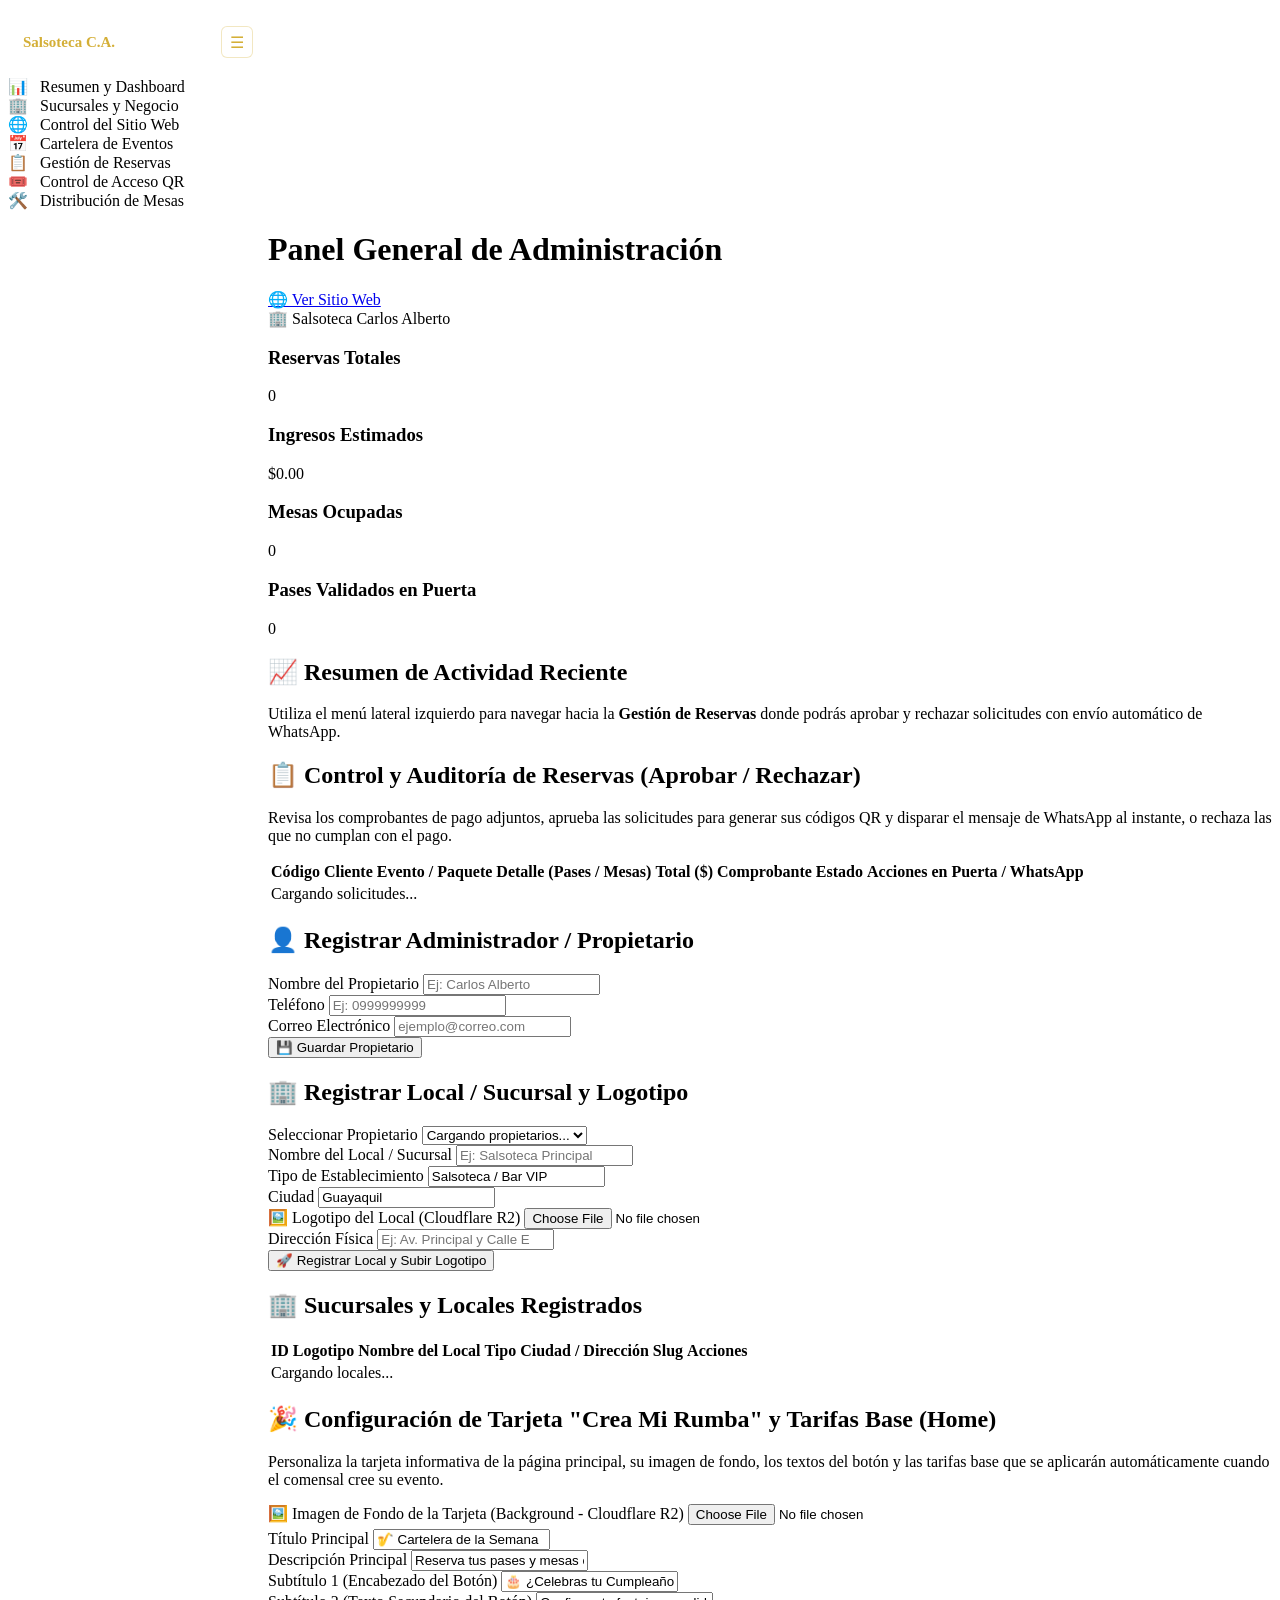
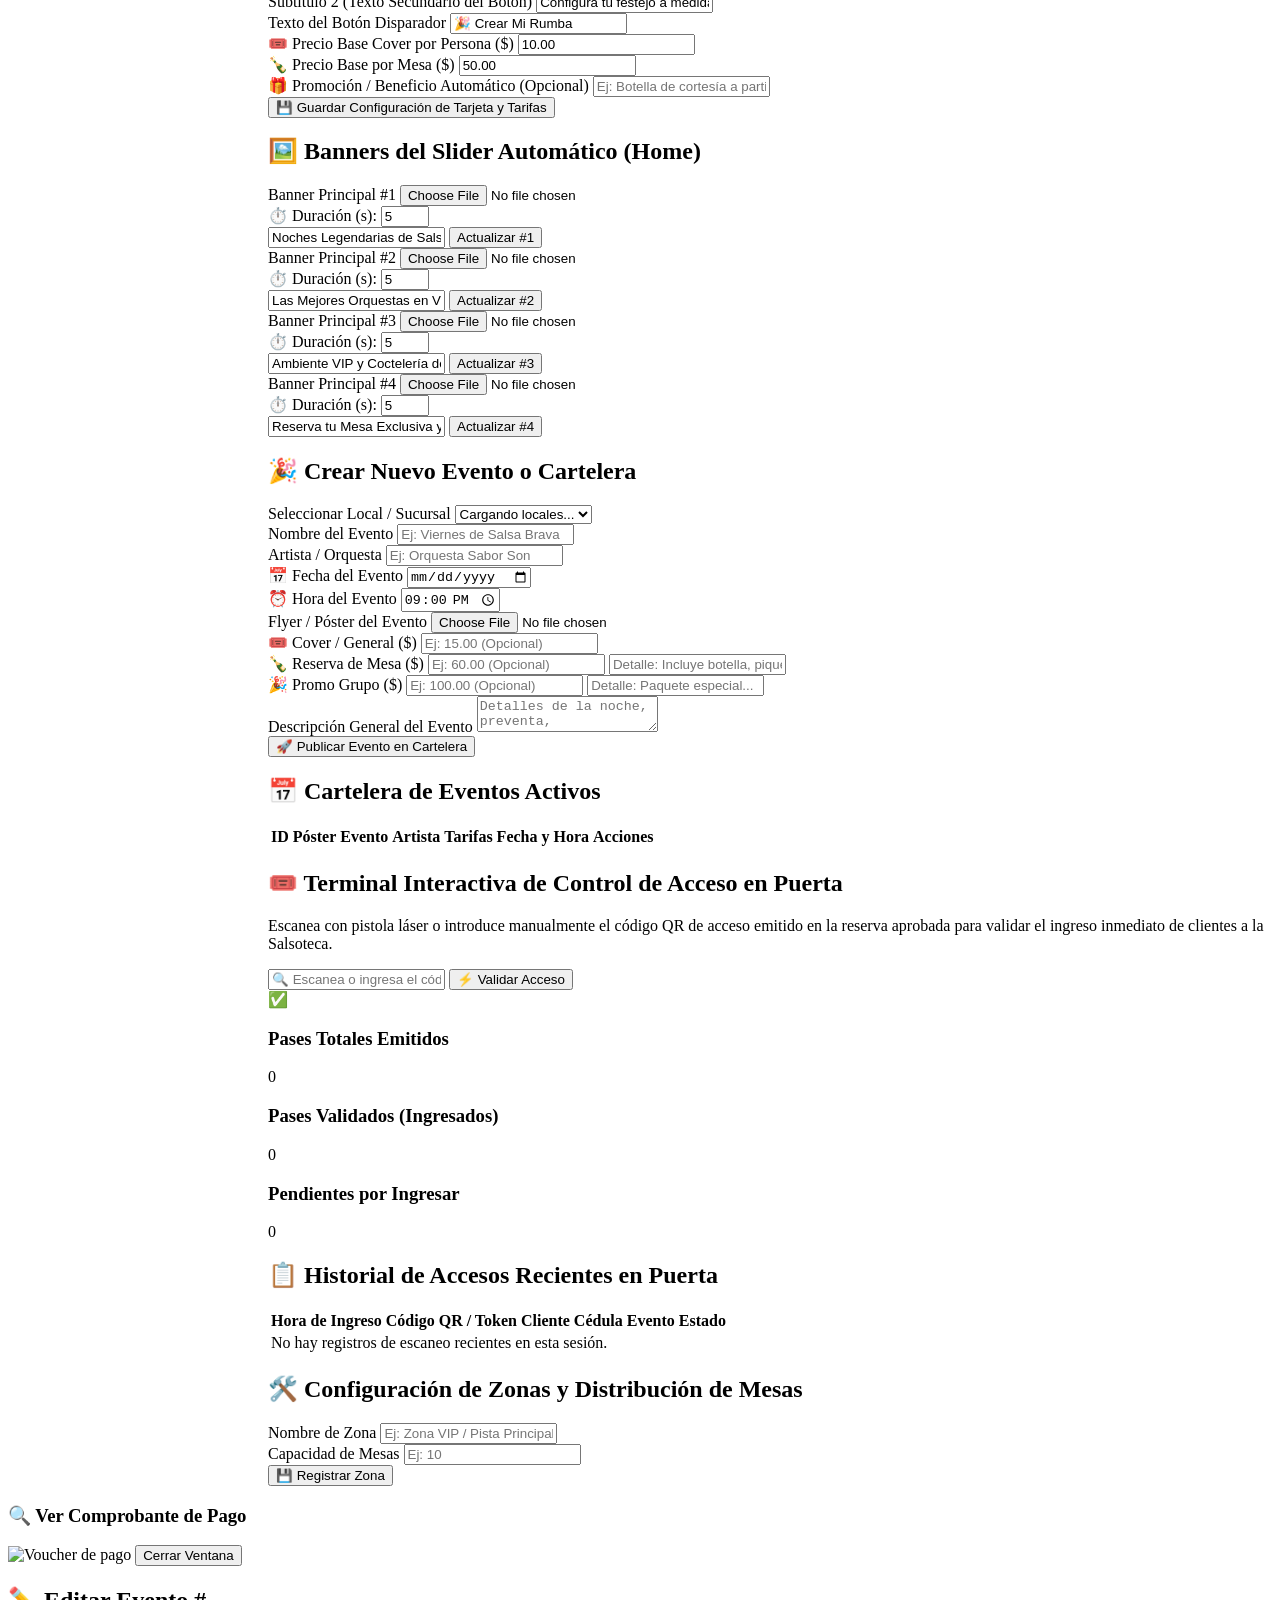
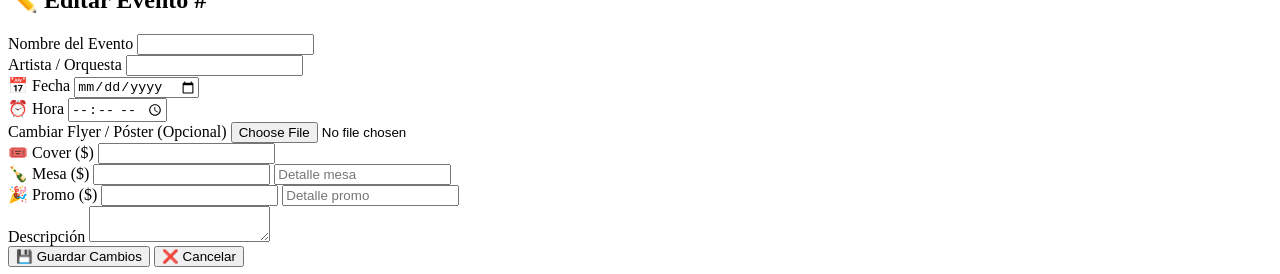
==== commit 420cbfea: "chr" ====
--- a/app/templates/admin_panel.html
+++ b/app/templates/admin_panel.html
@@ -6,8 +6,6 @@
     <title>Panel de Administración - Salsoteca Carlos Alberto</title>
     <link href="https://fonts.googleapis.com/css2?family=Inter:wght@400;500;600;700;800&display=swap" rel="stylesheet">
     <link rel="stylesheet" href="/static/diseno.css">
-    <!-- Librería para el escáner de QR con la cámara del celular -->
-    <script src="https://unpkg.com/html5-qrcode" type="text/javascript"></script>
     <style>
         :root {
             --sidebar-width: 260px;
@@ -463,40 +461,18 @@
             </div>
         </div>
 
-        <!-- MÓDULO CHECKIN-QR (ACTUALIZADO CON FILTRO POR FECHA/EVENTO, CÁMARA Y LISTADO POR CÉDULA) -->
+        <!-- MÓDULO CHECKIN-QR -->
         <div id="vista-checkin-config" class="tab-content">
-            <!-- 1. FILTRO POR FECHA Y EVENTO -->
-            <div class="section-card">
-                <h2>📅 Seleccionar Evento y Fecha</h2>
-                <p class="section-description">Selecciona el evento para desplegar la lista de asistentes ordenada por cédula con sus respectivos nombres y números de WhatsApp.</p>
-                <div class="grid-forms" style="margin-top: 15px;">
-                    <div class="upload-box grid-span-2">
-                        <label>Filtrar Asistentes por Evento</label>
-                        <select id="checkin-select-evento" onchange="cargarAsistentesPorEvento()" style="background: #1a1c24; color: #fff; padding: 12px; border: 1px solid #d4af37; border-radius: 6px; width: 100%;">
-                            <option value="">Cargando eventos...</option>
-                        </select>
-                    </div>
-                </div>
-            </div>
-
-            <!-- 2. TERMINAL DE ESCANEO (CÁMARA Y MANUAL) -->
             <div class="section-card checkin-card">
-                <h2>🎟️ Terminal Interactiva de Control de Acceso</h2>
-                <p class="section-description">Activa la cámara de tu celular para escanear el QR o ingresa el código manualmente.</p>
+                <h2>🎟️ Terminal Interactiva de Control de Acceso en Puerta</h2>
+                <p class="section-description">Escanea con pistola láser o introduce manualmente el código QR de acceso emitido en la reserva aprobada para validar el ingreso inmediato de clientes a la Salsoteca.</p>
                 
-                <div style="margin-bottom: 15px;">
-                    <button class="btn btn-warning" onclick="toggleCamaraScanner()">📷 Activar / Desactivar Cámara del Celular</button>
-                </div>
-
-                <!-- Visor de la cámara -->
-                <div id="reader" style="width: 100%; max-width: 350px; margin: 0 auto 15px auto; display: none; border: 2px solid #d4af37; border-radius: 8px; overflow: hidden;"></div>
-
                 <div class="checkin-search-bar">
                     <input type="text" id="input-codigo-qr" placeholder="🔍 Escanea o ingresa el código QR del pase..." onkeypress="if(event.key === 'Enter') validarCodigoQRManual()">
                     <button class="btn btn-success btn-large" onclick="validarCodigoQRManual()">⚡ Validar Acceso</button>
                 </div>
 
-                <div id="resultado-checkin" class="result-box" style="display: none; margin-top: 15px;">
+                <div id="resultado-checkin" class="result-box">
                     <div class="result-header">
                         <span id="checkin-icono-estado" class="status-icon">✅</span>
                         <div>
@@ -508,14 +484,13 @@
                 </div>
             </div>
 
-            <!-- MÉTRICAS DE ACCESO -->
             <div class="metrics-grid">
                 <div class="metric-card">
-                    <h3>Pases Totales del Evento</h3>
+                    <h3>Pases Totales Emitidos</h3>
                     <div class="value" id="checkin-total-pases">0</div>
                 </div>
                 <div class="metric-card">
-                    <h3>Pases Validados (Adentro)</h3>
+                    <h3>Pases Validados (Ingresados)</h3>
                     <div class="value status-green" id="checkin-pases-usados">0</div>
                 </div>
                 <div class="metric-card">
@@ -524,46 +499,22 @@
                 </div>
             </div>
 
-            <!-- 3. LISTADO ORDENADO POR CÉDULA, NOMBRE Y WHATSAPP -->
             <div class="section-card">
-                <h2>📋 Listado de Asistentes y Pases QR por Cédula</h2>
-                <div style="overflow-x: auto;">
-                    <table>
-                        <thead>
-                            <tr>
-                                <th>Cédula / Cliente</th>
-                                <th>WhatsApp</th>
-                                <th>Código QR / Token</th>
-                                <th>Estado Pase</th>
-                                <th>Acción Puerta</th>
-                            </tr>
-                        </thead>
-                        <tbody id="tabla-asistentes-evento">
-                            <tr>
-                                <td colspan="5" style="text-align: center; color: #aaa;">Selecciona un evento arriba para ver el listado.</td>
-                            </tr>
-                        </tbody>
-                    </table>
-                </div>
-            </div>
-
-            <!-- 4. HISTORIAL EN TIEMPO REAL CONFORME SE REGISTRAN -->
-            <div class="section-card">
-                <h2>⏱️ Historial en Tiempo Real de Ingresos</h2>
+                <h2>📋 Historial de Accesos Recientes en Puerta</h2>
                 <table>
                     <thead>
                         <tr>
                             <th>Hora de Ingreso</th>
-                            <th>Código QR</th>
+                            <th>Código QR / Token</th>
                             <th>Cliente</th>
                             <th>Cédula</th>
-                            <th>WhatsApp</th>
+                            <th>Evento</th>
                             <th>Estado</th>
                         </tr>
                     </thead>
                     <tbody id="tabla-historial-checkin">
                         <tr>
-                            <td colspan="6">No hay registros de escaneo en esta sesión todavía.</td>
+                            <td colspan="6">No hay registros de escaneo recientes en esta sesión.</td>
                         </tr>
                     </tbody>
                 </table>
@@ -591,7 +542,7 @@
         </div>
     </main>
 
-    <!-- MODAL VOUCHER -->
+    <!-- 🔍 MODAL VISUALIZADOR DE COMPROBANTE DE PAGO -->
     <div id="modal-comprobante" class="modal-overlay">
         <div class="modal-card modal-center">
             <h3>🔍 Ver Comprobante de Pago</h3>
@@ -600,27 +551,67 @@
         </div>
     </div>
 
-    <!-- MODAL QRS -->
+    <!-- 🎟️ MODAL VISUALIZADOR DE QRS Y ESTATUS (PE / AL) -->
     <div id="modal-qrs-overlay" class="modal-overlay" style="display: none; align-items: center; justify-content: center; position: fixed; top: 0; left: 0; width: 100%; height: 100%; background: rgba(0,0,0,0.8); z-index: 1000;">
         <div class="modal-card" style="background: #121316; border: 1px solid #d4af37; padding: 25px; border-radius: 10px; width: 90%; max-width: 500px; color: #fff;">
             <h3 style="color: #fbbf24; margin-top: 0; margin-bottom: 15px; border-bottom: 1px solid rgba(212,175,55,0.3); padding-bottom: 10px;">🎟️ Accesos QR de la Reserva</h3>
-            <div id="modal-body-qrs" style="max-height: 350px; overflow-y: auto; margin-bottom: 20px;"></div>
+            <div id="modal-body-qrs" style="max-height: 350px; overflow-y: auto; margin-bottom: 20px;">
+            </div>
             <button class="btn btn-danger full-width" onclick="cerrarModalQrs()">Cerrar Ventana</button>
         </div>
     </div>
 
-    <!-- MODAL EDITAR EVENTO -->
+    <!-- ✏️ MODAL DE EDICIÓN DE EVENTOS -->
     <div id="modal-editar-evento" class="modal-overlay">
         <div class="modal-card">
             <h2>✏️ Editar Evento #<span id="edit-id-label"></span></h2>
             <form id="form-editar-evento" onsubmit="guardarEdicionEvento(event)">
                 <input type="hidden" id="edit-evento-id">
                 <div class="grid-forms">
-                    <div class="upload-box"><label>Nombre del Evento</label><input type="text" id="edit-nombre-evento" required></div>
-                    <div class="upload-box"><label>Artista / Orquesta</label><input type="text" id="edit-artista"></div>
-                    <div class="upload-box"><label>📅 Fecha</label><input type="date" id="edit-fecha" required></div>
-                    <div class="upload-box"><label>⏰ Hora</label><input type="time" id="edit-hora" required></div>
+                    <div class="upload-box">
+                        <label>Nombre del Evento</label>
+                        <input type="text" id="edit-nombre-evento" required>
+                    </div>
+                    <div class="upload-box">
+                        <label>Artista / Orquesta</label>
+                        <input type="text" id="edit-artista">
+                    </div>
+                    <div class="upload-box">
+                        <label>📅 Fecha</label>
+                        <input type="date" id="edit-fecha" required>
+                    </div>
+                    <div class="upload-box">
+                        <label>⏰ Hora</label>
+                        <input type="time" id="edit-hora" required>
+                    </div>
+                    <div class="upload-box grid-span-2">
+                        <label>Cambiar Flyer / Póster (Opcional)</label>
+                        <input type="file" id="edit-flyer" accept="image/*">
+                    </div>
                 </div>
+
+                <div class="grid-forms">
+                    <div class="upload-box">
+                        <label>🎟️ Cover ($)</label>
+                        <input type="number" step="0.01" id="edit-precio-cover">
+                    </div>
+                    <div class="upload-box">
+                        <label>🍾 Mesa ($)</label>
+                        <input type="number" step="0.01" id="edit-precio-mesa">
+                        <input type="text" id="edit-desc-mesa" placeholder="Detalle mesa">
+                    </div>
+                    <div class="upload-box">
+                        <label>🎉 Promo ($)</label>
+                        <input type="number" step="0.01" id="edit-precio-promocion">
+                        <input type="text" id="edit-desc-promocion" placeholder="Detalle promo">
+                    </div>
+                </div>
+
+                <div class="form-group-full">
+                    <label>Descripción</label>
+                    <textarea id="edit-descripcion"></textarea>
+                </div>
+
                 <div class="modal-actions">
                     <button type="submit" class="btn btn-success flex-1">💾 Guardar Cambios</button>
                     <button type="button" class="btn btn-danger flex-1" onclick="cerrarModalEditar()">❌ Cancelar</button>
@@ -678,7 +669,6 @@
             document.getElementById('vista-checkin-config').classList.add('active');
             document.getElementById('nav-checkin').classList.add('active');
             document.getElementById('titulo-panel').innerText = 'Módulo CheckIn-QR en Puerta';
-            inicializarCheckinEventos();
         } else if(tab === 'zonas-config') {
             document.getElementById('vista-zonas-config').classList.add('active');
             document.getElementById('nav-zonas').classList.add('active');
@@ -686,120 +676,616 @@
         }
     }
 
-    async function inicializarCheckinEventos() {
-        try {
-            let res = await fetch(`${API_URL}/api/reservas/eventos/?local_id=1`);
-            let eventos = await res.json();
-            const select = document.getElementById('checkin-select-evento');
-            if (!select) return;
-
-            if (!eventos || eventos.length === 0) {
-                select.innerHTML = '<option value="">No hay eventos disponibles</option>';
-                return;
-            }
-
-            select.innerHTML = '<option value="">-- Selecciona una fecha y evento --</option>' + 
-                eventos.map(ev => `<option value="${ev.id}">📅 ${ev.fecha_hora ? ev.fecha_hora.replace('T', ' ') : 'Fecha por definir'} - ${ev.nombre_evento} (${ev.artista_orquesta || 'Salsoteca'})</option>`).join('');
+    async function cargarPlantillaCelebracionAdmin() {
+        try {
+            let res = await fetch(`${API_URL}/api/admin/plantilla-celebracion/`);
+            if (res.ok) {
+                let data = await res.json();
+                if (data.titulo_principal) document.getElementById('plantilla-titulo-principal').value = data.titulo_principal;
+                if (data.descripcion_principal) document.getElementById('plantilla-descripcion-principal').value = data.descripcion_principal;
+                if (data.subtitulo_1) document.getElementById('plantilla-subtitulo-1').value = data.subtitulo_1;
+                if (data.subtitulo_2) document.getElementById('plantilla-subtitulo-2').value = data.subtitulo_2;
+                if (data.texto_boton) document.getElementById('plantilla-texto-boton').value = data.texto_boton;
+                if (data.precio_cover_defecto !== undefined) document.getElementById('plantilla-precio-cover').value = data.precio_cover_defecto;
+                if (data.precio_mesa_defecto !== undefined) document.getElementById('plantilla-precio-mesa').value = data.precio_mesa_defecto;
+                if (data.promocion_texto) document.getElementById('plantilla-promocion-texto').value = data.promocion_texto;
+
+                const fondoInfo = document.getElementById('plantilla-fondo-actual');
+                let bgUrl = data.imagen_fondo || data.fondo_url || '';
+                if (bgUrl && fondoInfo) {
+                    fondoInfo.innerText = `Imagen actual configurada: ${bgUrl}`;
+                }
+            }
         } catch (err) {
-            console.error("Error al cargar eventos para checkin:", err);
-        }
-    }
-
-    async function cargarAsistentesPorEvento() {
-        const eventoId = document.getElementById('checkin-select-evento').value;
-        const tbody = document.getElementById('tabla-asistentes-evento');
-        if (!eventoId || !tbody) return;
-
-        tbody.innerHTML = `<tr><td colspan="5" style="text-align: center;">Cargando asistentes...</td></tr>`;
-
+            console.error("Error al cargar configuración de plantilla celebración:", err);
+        }
+    }
+
+    async function guardarPlantillaCelebracion(e) {
+        e.preventDefault();
+        const formData = new FormData();
+        formData.append("titulo_principal", document.getElementById('plantilla-titulo-principal').value);
+        formData.append("descripcion_principal", document.getElementById('plantilla-descripcion-principal').value);
+        formData.append("subtitulo_1", document.getElementById('plantilla-subtitulo-1').value);
+        formData.append("subtitulo_2", document.getElementById('plantilla-subtitulo-2').value);
+        formData.append("texto_boton", document.getElementById('plantilla-texto-boton').value);
+        formData.append("precio_cover_defecto", document.getElementById('plantilla-precio-cover').value);
+        formData.append("precio_mesa_defecto", document.getElementById('plantilla-precio-mesa').value);
+        formData.append("promocion_texto", document.getElementById('plantilla-promocion-texto').value);
+
+        const fondoFile = document.getElementById('plantilla-fondo-file').files[0];
+        if (fondoFile) {
+            formData.append("file", fondoFile);
+        }
+
+        try {
+            let res = await fetch(`${API_URL}/api/admin/plantilla-celebracion/`, {
+                method: "POST",
+                body: formData
+            });
+
+            if (res.ok) {
+                alert("✅ ¡Configuración de la tarjeta 'Crea Mi Rumba' y tarifas actualizada con éxito!");
+                document.getElementById('plantilla-fondo-file').value = "";
+                cargarPlantillaCelebracionAdmin();
+            } else {
+                let errText = await res.text();
+                alert("Error al guardar la configuración: " + errText);
+            }
+        } catch (err) {
+            console.error(err);
+            alert("Error de conexión con el servidor.");
+        }
+    }
+
+    async function cargarDashboardAdmin() {
         try {
             let res = await fetch(`${API_URL}/api/admin/reservas/`);
             if (res.ok) {
-                let reservas = await res.json();
-                let reservasEvento = reservas.filter(r => String(r.evento_id) === String(eventoId) && (r.estado || '').toUpperCase().includes('APROBADO'));
-
-                if (reservasEvento.length === 0) {
-                    tbody.innerHTML = `<tr><td colspan="5" style="text-align: center; color: #aaa;">No hay reservas aprobadas para este evento.</td></tr>`;
-                    document.getElementById('checkin-total-pases').innerText = 0;
-                    document.getElementById('checkin-pases-pendientes').innerText = 0;
-                    return;
+                cacheReservas = await res.json();
+                renderizarTablaReservas(cacheReservas);
+                actualizarMetricas(cacheReservas);
+            }
+        } catch (err) {
+            console.error("Error al cargar reservas:", err);
+        }
+    }
+
+    function renderizarTablaReservas(reservas) {
+        const tbody = document.getElementById('tabla-reservas-body');
+        if (!tbody) return;
+
+        if (!reservas || reservas.length === 0) {
+            tbody.innerHTML = `<tr><td colspan="8">No hay solicitudes de reserva recientes.</td></tr>`;
+            return;
+        }
+
+        tbody.innerHTML = reservas.map(r => {
+            let voucherUrl = '#';
+            if (r.comprobante_pago) {
+                voucherUrl = r.comprobante_pago.startsWith('http') 
+                    ? r.comprobante_pago 
+                    : `https://pub-3244093a45bd47d9a30548ef0924bb49.r2.dev/${r.comprobante_pago}`;
+            }
+
+            let estadoUpper = (r.estado || 'Por Aprobar').toUpperCase();
+            let accionesHtml = '';
+
+            if (estadoUpper === 'APROBADO' || estadoUpper === 'APROBADA') {
+                accionesHtml = `
+                    <div style="display: flex; gap: 6px; align-items: center; flex-wrap: wrap;">
+                        <span style="color: #34d399; font-weight: bold; font-size: 11px;">✅ APROBADO</span>
+                        <button onclick="aprobarReservaYEnviarWhatsApp(${r.id})" 
+                                style="background: #25d366; color: white; border: none; padding: 5px 10px; border-radius: 6px; font-size: 11px; font-weight: bold; cursor: pointer;">
+                            📲 Reenviar QR
+                        </button>
+                    </div>
+                `;
+            } else {
+                accionesHtml = `
+                    <div style="display: flex; gap: 6px; align-items: center;">
+                        <button onclick="aprobarReservaYEnviarWhatsApp(${r.id})" 
+                                style="background: #34d399; color: #000; border: none; padding: 6px 12px; border-radius: 6px; font-size: 11px; font-weight: bold; cursor: pointer;">
+                            ✔️ Aprobar
+                        </button>
+                        <button onclick="cambiarEstadoReserva(${r.id}, 'Rechazado')" 
+                                style="background: #ef4444; color: white; border: none; padding: 6px 12px; border-radius: 6px; font-size: 11px; font-weight: bold; cursor: pointer;">
+                            ❌ Rechazar
+                        </button>
+                    </div>
+                `;
+            }
+
+            return `
+            <tr>
+                <td><code style="cursor: pointer; color: #fbbf24;" onclick="verDetalleQrsReserva(${r.id})" title="Clic para ver códigos QR e ingresos">${r.codigo || 'RES-' + (9000 + r.id)}</code></td>
+                <td><b>${r.cliente_nombre || 'Cliente'}</b><br><small class="text-muted">${r.cliente_telefono || ''}</small></td>
+                <td>${r.evento_nombre || 'Evento'}</td>
+                <td>👥 ${r.cantidad_personas || 0} pases<br>🍾 ${r.cantidad_mesas || 0} mesa(s)</td>
+                <td><b class="text-green">$${Number(r.monto_total || 0).toFixed(2)}</b></td>
+                <td>
+                    ${r.comprobante_pago ? `<a href="#" onclick="verComprobante('${voucherUrl}')" class="link-voucher">📄 Ver Voucher</a>` : 'Sin Comprobante'}
+                </td>
+                <td><span class="status-pill ${estadoUpper.includes('APROB') ? 'status-confirmed' : 'status-pending'}">${r.estado || 'Por Aprobar'}</span></td>
+                <td>${accionesHtml}</td>
+            </tr>
+            `;
+        }).join('');
+    }
+
+    async function aprobarReservaYEnviarWhatsApp(reservaId) {
+        if (!confirm("¿Estás seguro de aprobar esta reserva? Se generarán los códigos QR y se abrirá WhatsApp con el mensaje para el cliente.")) return;
+
+        try {
+            let response = await fetch(`${API_URL}/api/reservas/${reservaId}/aprobar`, {
+                method: 'POST'
+            });
+            let data = await response.json();
+            
+            if (response.ok && data.exito) {
+                alert("✅ Reserva aprobada y códigos QR generados con éxito.");
+                if (data.whatsapp_url) {
+                    window.open(data.whatsapp_url, '_blank');
                 }
-
-                let filasHtml = "";
-                let totalPasesCount = 0;
-                let validadosCount = 0;
-
-                for (let r of reservasEvento) {
-                    let qrsRes = await fetch(`${API_URL}/api/reservas/${r.id}/qrs`);
-                    let qrsList = qrsRes.ok ? await qrsRes.json() : [];
-                    totalPasesCount += qrsList.length;
-
-                    qrsList.forEach((pase, idx) => {
-                        let isAdentro = pase.estatus === 'AL';
-                        if (isAdentro) validadosCount++;
-
-                        let estadoBadge = isAdentro ? 
-                            `<span style="background: #34d39920; color: #34d399; padding: 4px 8px; border-radius: 4px; font-weight: bold; font-size: 11px;">🟢 Adentro (AL)</span>` : 
-                            `<span style="background: #fbbf2420; color: #fbbf24; padding: 4px 8px; border-radius: 4px; font-weight: bold; font-size: 11px;">🟡 Pendiente (PE)</span>`;
+                cargarDashboardAdmin();
+            } else {
+                alert("Error al aprobar la reserva: " + (data.detail || "Error desconocido"));
+            }
+        } catch (error) {
+            console.error("Error al aprobar reserva:", error);
+            alert("Ocurrió un error al conectar con el servidor.");
+        }
+    }
+
+    async function cambiarEstadoReserva(reservaId, nuevoEstado) {
+        if (!confirm(`¿Estás seguro de marcar esta reserva como ${nuevoEstado}?`)) return;
+
+        try {
+            let response = await fetch(`${API_URL}/api/reservas/${reservaId}/estado`, {
+                method: 'PUT',
+                headers: { 'Content-Type': 'application/json' },
+                body: JSON.stringify({ estado: nuevoEstado })
+            });
+
+            if (response.ok) {
+                alert(`Reserva actualizada a estado: ${nuevoEstado}`);
+                cargarDashboardAdmin();
+            } else {
+                alert("No se pudo actualizar el estado de la reserva.");
+            }
+        } catch (error) {
+            console.error("Error al cambiar estado:", error);
+            alert("Error de conexión.");
+        }
+    }
+
+    async function verDetalleQrsReserva(reservaId) {
+        try {
+            let response = await fetch(`${API_URL}/api/reservas/${reservaId}/qrs`);
+            if (response.ok) {
+                let data = await response.json();
+                
+                let contenedorHtml = `<div style="display: flex; flex-direction: column; gap: 10px;">`;
+                if (!data || data.length === 0) {
+                    contenedorHtml += `<p style="text-align: center; color: #aaa;">No hay códigos QR generados todavía. (Aprueba la reserva primero).</p>`;
+                } else {
+                    data.forEach((pase, index) => {
+                        let isAl = pase.estatus === 'AL';
+                        let badgeColor = isAl ? '#34d399' : '#fbbf24';
+                        let badgeTexto = isAl ? '🟢 ADENTRO LOCAL (AL)' : '🟡 PENDIENTE DE ENTRAR (PE)';
                         
-                        let botonAccion = isAdentro ? 
-                            `<span style="color: #6b7280; font-size: 11px;">Ya ingresó</span>` : 
-                            `<button class="btn btn-success btn-sm" onclick="validarQrDirecto('${pase.codigo_qr}')">⚡ Dar Ingreso</button>`;
-
-                        let telLimpio = (r.cliente_telefono || '').replace(/^0/, '');
-
-                        filasHtml += `
-                            <tr>
-                                <td><b>${r.cliente_nombre || 'Cliente'}</b><br><small style="color: #fbbf24;">Cédula: ${r.cliente_cedula || 'N/A'}</small></td>
-                                <td>📱 <a href="https://wa.me/593${telLimpio}" target="_blank" style="color: #34d399; text-decoration: none; font-weight: bold;">${r.cliente_telefono || 'S/N'}</a></td>
-                                <td><code>${pase.codigo_qr}</code></td>
-                                <td>${estadoBadge}</td>
-                                <td>${botonAccion}</td>
-                            </tr>
+                        contenedorHtml += `
+                            <div style="background: rgba(255,255,255,0.03); border: 1px solid rgba(212,175,55,0.2); padding: 10px; border-radius: 6px; display: flex; justify-content: space-between; align-items: center;">
+                                <div>
+                                    <strong style="color: #fbbf24;">Pase #${index + 1}</strong>
+                                    <div style="font-size: 11px; color: #aaa; word-break: break-all;">Código: ${pase.codigo_qr}</div>
+                                    ${pase.fecha_ingreso ? `<div style="font-size: 10px; color: #34d399;">Ingreso: ${pase.fecha_ingreso}</div>` : ''}
+                                </div>
+                                <div style="text-align: right; min-width: 130px;">
+                                    <span style="background: ${badgeColor}20; color: ${badgeColor}; border: 1px solid ${badgeColor}; padding: 4px 8px; border-radius: 4px; font-size: 10px; font-weight: bold; display: inline-block;">
+                                        ${badgeTexto}
+                                    </span>
+                                </div>
+                            </div>
                         `;
                     });
                 }
-
-                tbody.innerHTML = filasHtml;
-                document.getElementById('checkin-total-pases').innerText = totalPasesCount;
-                document.getElementById('checkin-pases-usados').innerText = validadosCount;
-                document.getElementById('checkin-pases-pendientes').innerText = totalPasesCount - validadosCount;
+                contenedorHtml += `</div>`;
+                
+                document.getElementById('modal-body-qrs').innerHTML = contenedorHtml;
+                document.getElementById('modal-qrs-overlay').style.display = 'flex';
+            } else {
+                alert("No se pudieron cargar los códigos QR de esta reserva.");
+            }
+        } catch (error) {
+            console.error("Error al cargar los códigos QR:", error);
+            alert("Error de conexión al obtener los pases.");
+        }
+    }
+
+    function cerrarModalQrs() {
+        document.getElementById('modal-qrs-overlay').style.display = 'none';
+    }
+
+    function actualizarMetricas(reservas) {
+        document.getElementById('val-reservas').innerText = reservas.length;
+        let totalIngresos = reservas.filter(r => (r.estado || '').toUpperCase() === 'APROBADO' || (r.estado || '').toUpperCase() === 'APROBADA').reduce((acc, r) => acc + Number(r.monto_total || 0), 0);
+        document.getElementById('val-ingresos').innerText = `$${totalIngresos.toFixed(2)}`;
+        let totalMesas = reservas.filter(r => (r.estado || '').toUpperCase() === 'APROBADO' || (r.estado || '').toUpperCase() === 'APROBADA').reduce((acc, r) => acc + Number(r.cantidad_mesas || 0), 0);
+        document.getElementById('val-mesas').innerText = totalMesas;
+    }
+
+    function verComprobante(url) {
+        document.getElementById('img-comprobante-preview').src = url;
+        document.getElementById('modal-comprobante').style.display = 'flex';
+    }
+
+    function cerrarModalComprobante() {
+        document.getElementById('modal-comprobante').style.display = 'none';
+    }
+
+    async function crearPropietario(e) {
+        e.preventDefault();
+        const formData = new FormData();
+        formData.append("nombre", document.getElementById('prop-nombre').value);
+        formData.append("telefono", document.getElementById('prop-telefono').value);
+        formData.append("correo", document.getElementById('prop-correo').value);
+
+        try {
+            let res = await fetch(`${API_URL}/api/admin/propietarios/`, { method: "POST", body: formData });
+            if (res.ok) {
+                alert("✅ Propietario registrado exitosamente.");
+                document.getElementById('form-crear-propietario').reset();
+                cargarPropietariosSelect();
+            } else {
+                let errText = await res.text();
+                alert("Error al registrar propietario: " + errText);
+            }
+        } catch(err) {
+            alert("Error de conexión.");
+        }
+    }
+
+    async function cargarPropietariosSelect() {
+        try {
+            let res = await fetch(`${API_URL}/api/admin/propietarios/`);
+            let props = await res.json();
+            const select = document.getElementById('local-propietario-id');
+            if(!select) return;
+            if(props.length === 0) {
+                select.innerHTML = '<option value="">No hay propietarios. Registra uno primero.</option>';
+                return;
+            }
+            select.innerHTML = props.map(p => `<option value="${p.propietario_id || p.id}">${p.propietario_id || p.id} - ${p.nombre || p.nombre_propietario}</option>`).join('');
+        } catch(err) {
+            console.error("Error al cargar propietarios:", err);
+        }
+    }
+
+    async function crearLocal(e) {
+        e.preventDefault();
+        const propId = document.getElementById('local-propietario-id').value;
+        if(!propId) {
+            alert("Primero debes registrar o seleccionar un propietario.");
+            return;
+        }
+
+        const nombreLocal = document.getElementById('local-nombre').value;
+        const tipoEstablecimiento = document.getElementById('local-tipo').value;
+        const ciudad = document.getElementById('local-ciudad').value;
+        const direccion = document.getElementById('local-direccion').value;
+        const logoFile = document.getElementById('local-logo-file').files[0];
+
+        const formData = new FormData();
+        formData.append("propietario_id", propId);
+        formData.append("nombre_local", nombreLocal);
+        formData.append("tipo_establecimiento", tipoEstablecimiento);
+        formData.append("ciudad", ciudad);
+        formData.append("direccion", direccion);
+
+        try {
+            let res = await fetch(`${API_URL}/api/admin/locales/`, { method: "POST", body: formData });
+            if (res.ok) {
+                let dataLocal = await res.json();
+                let localId = dataLocal.id;
+
+                if (logoFile && localId) {
+                    const logoData = new FormData();
+                    logoData.append("local_id", localId);
+                    logoData.append("logo", logoFile);
+                    await fetch(`${API_URL}/api/admin/local/logo`, { method: "POST", body: logoData });
+                }
+
+                alert("🎉 ¡Local registrado y logotipo configurado con éxito!");
+                document.getElementById('form-crear-local').reset();
+                cargarLocalesAdmin();
+            } else {
+                let errText = await res.text();
+                alert("Error al registrar el local: " + errText);
+            }
+        } catch(err) {
+            alert("Error de conexión.");
+        }
+    }
+
+    async function cargarLocalesAdmin() {
+        const tbody = document.getElementById('tabla-locales-body');
+        if(!tbody) return;
+
+        try {
+            let res = await fetch(`${API_URL}/api/admin/locales/`);
+            cacheLocales = await res.json();
+
+            if(!cacheLocales || cacheLocales.length === 0) {
+                tbody.innerHTML = `<tr><td colspan="7">No hay locales registrados.</td></tr>`;
+                return;
+            }
+
+            tbody.innerHTML = cacheLocales.map(l => {
+                let logoSrc = 'https://images.unsplash.com/photo-1514525253161-7a46d19cd819?auto=format&fit=crop&w=100&q=80';
+                if (l.logo_url) {
+                    logoSrc = l.logo_url.startsWith('http') ? l.logo_url : `https://pub-3244093a45bd47d9a30548ef0924bb49.r2.dev/${l.logo_url}`;
+                }
+
+                return `
+                <tr>
+                    <td><code>#${l.id}</code></td>
+                    <td><img src="${logoSrc}" class="table-img" style="width: 45px; height: 45px; border-radius: 50%; object-fit: cover;"></td>
+                    <td><b>${l.nombre || l.nombre_local}</b></td>
+                    <td>${l.tipo_establecimiento || 'Salsoteca / Bar'}</td>
+                    <td>${l.ciudad || 'Guayaquil'}<br><small class="text-muted">${l.direccion || 'Sin dirección'}</small></td>
+                    <td><code>${l.slug || ''}</code></td>
+                    <td>
+                        <button class="btn btn-warning btn-sm" onclick="alert('Función de edición rápida de local')">✏️ Editar</button>
+                        <button class="btn btn-danger btn-sm" onclick="eliminarLocal(${l.id})">🗑️ Borrar</button>
+                    </td>
+                </tr>
+                `;
+            }).join('');
+        } catch(err) {
+            console.error("Error al listar locales:", err);
+        }
+    }
+
+    async function eliminarLocal(id) {
+        if(!confirm(`¿Estás seguro de eliminar el local #${id}?`)) return;
+        try {
+            let res = await fetch(`${API_URL}/api/admin/locales/${id}`, { method: "DELETE" });
+            if(res.ok) {
+                alert("🗑️ Local eliminado correctamente.");
+                cargarLocalesAdmin();
+            } else {
+                alert("No se pudo eliminar el local.");
+            }
+        } catch(err) {
+            alert("Error de conexión.");
+        }
+    }
+
+    async function cargarLocalesSelect() {
+        try {
+            let res = await fetch(`${API_URL}/api/admin/locales/`);
+            let locales = await res.json();
+            const select = document.getElementById('nuevo-local-id');
+            if(!select) return;
+            if(locales.length === 0) {
+                select.innerHTML = '<option value="1">Local por Defecto (ID #1)</option>';
+                return;
+            }
+            select.innerHTML = locales.map(l => `<option value="${l.id}">${l.nombre || l.nombre_local} (${l.ciudad || ''})</option>`).join('');
+        } catch(err) {
+            console.error("Error al cargar locales:", err);
+        }
+    }
+
+    async function subirBannerSlider(posicion) {
+        const inputFile = document.getElementById(`banner-file-${posicion}`);
+        const inputTiempo = document.getElementById(`banner-time-${posicion}`);
+        const inputCaption = document.getElementById(`banner-caption-${posicion}`);
+        
+        if (!inputFile.files[0]) {
+            alert(`Por favor seleccione una imagen para el Banner #${posicion}.`);
+            return;
+        }
+
+        const formData = new FormData();
+        formData.append("file", inputFile.files[0]);
+        formData.append("duracion_segundos", inputTiempo.value);
+        formData.append("caption", inputCaption.value);
+
+        try {
+            let response = await fetch(`${API_URL}/api/admin/slider/${posicion}`, {
+                method: "POST",
+                body: formData
+            });
+
+            if (response.ok) {
+                alert(`¡Éxito! Banner #${posicion} actualizado correctamente.`);
+                inputFile.value = "";
+            } else {
+                alert("Error al actualizar el banner.");
+            }
+        } catch (error) {
+            alert("Error de conexión.");
+        }
+    }
+
+    async function crearNuevoEvento(e) {
+        e.preventDefault();
+        const localId = document.getElementById('nuevo-local-id').value || 1;
+        const nombre = document.getElementById('nuevo-nombre-evento').value;
+        const artista = document.getElementById('nuevo-artista').value;
+        const fechaVal = document.getElementById('nuevo-fecha').value;
+        const horaVal = document.getElementById('nuevo-hora').value;
+        const descripcion = document.getElementById('nuevo-descripcion').value;
+        const flyerFile = document.getElementById('nuevo-flyer').files[0];
+
+        const cover = document.getElementById('nuevo-precio-cover').value;
+        const mesa = document.getElementById('nuevo-precio-mesa').value;
+        const descMesa = document.getElementById('nuevo-desc-mesa').value;
+        const promo = document.getElementById('nuevo-precio-promocion').value;
+        const descPromo = document.getElementById('nuevo-desc-promocion').value;
+
+        const fechaHoraCompleta = `${fechaVal}T${horaVal}:00`;
+
+        const formData = new FormData();
+        formData.append("local_id", localId);
+        formData.append("nombre_evento", nombre);
+        formData.append("artista_orquesta", artista || "Varios Artistas");
+        formData.append("fecha_hora", fechaHoraCompleta);
+        formData.append("descripcion", descripcion);
+
+        if (cover) formData.append("precio_cover", cover);
+        if (mesa) formData.append("precio_mesa", mesa);
+        if (descMesa) formData.append("descripcion_mesa", descMesa);
+        if (promo) formData.append("precio_promocion", promo);
+        if (descPromo) formData.append("descripcion_promocion", descPromo);
+        if (flyerFile) formData.append("file", flyerFile);
+
+        try {
+            let res = await fetch(`${API_URL}/api/reservas/eventos/`, { method: "POST", body: formData });
+            if (res.ok) {
+                alert("🎉 ¡Evento publicado exitosamente!");
+                document.getElementById('form-crear-evento').reset();
+                cargarEventosAdmin();
+            } else {
+                alert("Error al publicar el evento.");
             }
         } catch (err) {
-            console.error("Error al cargar asistentes:", err);
-            tbody.innerHTML = `<tr><td colspan="5" style="text-align: center; color: #ef4444;">Error al cargar los datos.</td></tr>`;
-        }
-    }
-
-    function validarQrDirecto(codigoQr) {
-        document.getElementById('input-codigo-qr').value = codigoQr;
-        validarCodigoQRManual();
-    }
-
-    let html5QrCode = null;
-    function toggleCamaraScanner() {
-        const readerDiv = document.getElementById('reader');
-        if (readerDiv.style.display === 'none') {
-            readerDiv.style.display = 'block';
-            if (!html5QrCode) {
-                html5QrCode = new Html5Qrcode("reader");
-            }
-            html5QrCode.start(
-                { facingMode: "environment" },
-                { fps: 10, qrbox: { width: 250, height: 250 } },
-                (decodedText, decodedResult) => {
-                    document.getElementById('input-codigo-qr').value = decodedText;
-                    validarCodigoQRManual();
-                },
-                (errorMessage) => {}
-            ).catch(err => {
-                alert("No se pudo acceder a la cámara del dispositivo: " + err);
-            });
-        } else {
-            readerDiv.style.display = 'none';
-            if (html5QrCode) {
-                html5QrCode.stop().catch(err => console.log(err));
-            }
+            alert("Error de conexión.");
+        }
+    }
+
+    async function cargarEventosAdmin() {
+        const tbody = document.getElementById('tabla-eventos-body');
+        if (!tbody) return;
+
+        try {
+            let res = await fetch(`${API_URL}/api/reservas/eventos/?local_id=1`);
+            cacheEventos = await res.json();
+
+            if (!cacheEventos || cacheEventos.length === 0) {
+                tbody.innerHTML = `<tr><td colspan="7">No hay eventos registrados.</td></tr>`;
+                return;
+            }
+
+            tbody.innerHTML = cacheEventos.map(ev => {
+                let tarifasTxt = [];
+                if (ev.precio_cover) tarifasTxt.push(`Cover: $${ev.precio_cover}`);
+                if (ev.precio_mesa) tarifasTxt.push(`Mesa: $${ev.precio_mesa}`);
+                if (ev.precio_promocion) tarifasTxt.push(`Promo: $${ev.precio_promocion}`);
+                
+                let imgSrc = 'https://images.unsplash.com/photo-1514525253161-7a46d19cd819?auto=format&fit=crop&w=100&q=80';
+                if (ev.imagen) {
+                    imgSrc = ev.imagen.startsWith('http') ? ev.imagen : `https://pub-3244093a45bd47d9a30548ef0924bb49.r2.dev/${ev.imagen}`;
+                }
+
+                return `
+                <tr>
+                    <td><code>#${ev.id}</code></td>
+                    <td><img src="${imgSrc}" class="table-img"></td>
+                    <td><b>${ev.nombre_evento}</b></td>
+                    <td>🎤 ${ev.artista_orquesta || 'Varios'}</td>
+                    <td><small class="text-green">${tarifasTxt.length > 0 ? tarifasTxt.join('<br>') : 'Sin Tarifas'}</small></td>
+                    <td>📅 ${String(ev.fecha_hora).replace('T', ' ')}</td>
+                    <td>
+                        <button class="btn btn-warning btn-sm" onclick="abrirModalEditar(${ev.id})">✏️ Editar</button>
+                        <button class="btn btn-danger btn-sm" onclick="eliminarEvento(${ev.id})">🗑️ Borrar</button>
+                    </td>
+                </tr>
+                `;
+            }).join('');
+        } catch (error) {
+            console.error("Error al cargar eventos:", error);
+        }
+    }
+
+    function abrirModalEditar(id) {
+        const ev = cacheEventos.find(e => e.id === id);
+        if(!ev) return;
+
+        document.getElementById('edit-evento-id').value = ev.id;
+        document.getElementById('edit-id-label').innerText = ev.id;
+        document.getElementById('edit-nombre-evento').value = ev.nombre_evento || '';
+        document.getElementById('edit-artista').value = ev.artista_orquesta || '';
+        
+        if (ev.fecha_hora) {
+            const parts = String(ev.fecha_hora).split('T');
+            document.getElementById('edit-fecha').value = parts[0] || '';
+            document.getElementById('edit-hora').value = parts[1] ? parts[1].substring(0, 5) : '21:00';
+        }
+
+        document.getElementById('edit-precio-cover').value = ev.precio_cover || '';
+        document.getElementById('edit-precio-mesa').value = ev.precio_mesa || '';
+        document.getElementById('edit-desc-mesa').value = ev.descripcion_mesa || '';
+        document.getElementById('edit-precio-promocion').value = ev.precio_promocion || '';
+        document.getElementById('edit-desc-promocion').value = ev.descripcion_promocion || '';
+        document.getElementById('edit-descripcion').value = ev.descripcion || '';
+
+        document.getElementById('modal-editar-evento').style.display = 'flex';
+    }
+
+    function cerrarModalEditar() {
+        document.getElementById('modal-editar-evento').style.display = 'none';
+    }
+
+    async function guardarEdicionEvento(e) {
+        e.preventDefault();
+        const id = document.getElementById('edit-evento-id').value;
+        const nombre = document.getElementById('edit-nombre-evento').value;
+        const artista = document.getElementById('edit-artista').value;
+        const fechaVal = document.getElementById('edit-fecha').value;
+        const horaVal = document.getElementById('edit-hora').value;
+        const descripcion = document.getElementById('edit-descripcion').value;
+        const flyerFile = document.getElementById('edit-flyer').files[0];
+
+        const cover = document.getElementById('edit-precio-cover').value;
+        const mesa = document.getElementById('edit-precio-mesa').value;
+        const descMesa = document.getElementById('edit-desc-mesa').value;
+        const promo = document.getElementById('edit-precio-promocion').value;
+        const descPromo = document.getElementById('edit-desc-promocion').value;
+
+        const fechaHoraCompleta = `${fechaVal}T${horaVal}:00`;
+
+        const formData = new FormData();
+        formData.append("nombre_evento", nombre);
+        formData.append("artista_orquesta", artista);
+        formData.append("fecha_hora", fechaHoraCompleta);
+        formData.append("descripcion", descripcion);
+
+        if (cover) formData.append("precio_cover", cover);
+        if (mesa) formData.append("precio_mesa", mesa);
+        if (descMesa) formData.append("descripcion_mesa", descMesa);
+        if (promo) formData.append("precio_promocion", promo);
+        if (descPromo) formData.append("descripcion_promocion", descPromo);
+        if (flyerFile) formData.append("file", flyerFile);
+
+        try {
+            let res = await fetch(`${API_URL}/api/reservas/eventos/${id}`, { method: "PUT", body: formData });
+            if (res.ok) {
+                alert("✅ Evento actualizado correctamente.");
+                cerrarModalEditar();
+                cargarEventosAdmin();
+            } else {
+                alert("Error al actualizar.");
+            }
+        } catch(err) {
+            alert("Error de conexión.");
+        }
+    }
+
+    async function eliminarEvento(id) {
+        if (!confirm(`¿Estás seguro de eliminar el evento #${id}?`)) return;
+        try {
+            let res = await fetch(`${API_URL}/api/reservas/eventos/${id}`, { method: "DELETE" });
+            if (res.ok) {
+                alert("🗑️ Evento eliminado correctamente.");
+                cargarEventosAdmin();
+            } else {
+                alert("No se pudo eliminar.");
+            }
+        } catch (err) {
+            alert("Error de conexión.");
         }
     }
 
@@ -836,7 +1322,7 @@
                 detalles.innerHTML = `
                     <b>Cliente:</b> ${data.detalles?.cliente_nombre || 'Cliente'} &nbsp;|&nbsp; <b>Cédula:</b> ${data.detalles?.cliente_cedula || 'S/C'}<br>
                     <b>Evento:</b> ${data.detalles?.evento_nombre || 'Salsoteca'}<br>
-                    <b>Tipo:</b> ${data.detalles?.tipo_reserva || 'Cover'} &nbsp;|&nbsp; <b>Pases:</b> ${data.detalles?.pases || 1}
+                    <b>Tipo:</b> ${data.detalles?.tipo_reserva || 'Cover'} &nbsp;|&nbsp; <b>Pases:</b> ${data.detalles?.pases || 1} &nbsp;|&nbsp; <b>Mesas:</b> ${data.detalles?.mesas || 0}
                 `;
 
                 historialAccesos.unshift({
@@ -844,14 +1330,9 @@
                     codigo: codigo,
                     cliente: data.detalles?.cliente_nombre || 'Cliente',
                     cedula: data.detalles?.cliente_cedula || 'S/C',
-                    whatsapp: data.detalles?.cliente_telefono || 'S/N',
+                    evento: data.detalles?.evento_nombre || 'Salsoteca',
                     estado: '✅ Permitido (AL)'
                 });
-
-                // Recargar listado si hay evento seleccionado
-                if (document.getElementById('checkin-select-evento').value) {
-                    cargarAsistentesPorEvento();
-                }
             } else {
                 resBox.className = "result-box error";
                 iconoEstado.innerText = '⚠️';
@@ -864,7 +1345,7 @@
                     codigo: codigo,
                     cliente: data.cliente || 'Desconocido',
                     cedula: 'N/A',
-                    whatsapp: 'N/N',
+                    evento: 'N/A',
                     estado: '❌ Denegado / Usado'
                 });
             }
@@ -897,128 +1378,37 @@
                 <td><code>${h.codigo}</code></td>
                 <td><b>${h.cliente}</b></td>
                 <td>${h.cedula}</td>
-                <td>📱 ${h.whatsapp}</td>
+                <td>${h.evento}</td>
                 <td><span class="status-pill ${h.estado.includes('Permitido') ? 'status-confirmed' : 'status-pending'}">${h.estado}</span></td>
             </tr>
         `).join('');
-    }
-
-    async function cargarDashboardAdmin() {
-        try {
-            let res = await fetch(`${API_URL}/api/admin/reservas/`);
+
+        const permitidos = historialAccesos.filter(h => h.estado.includes('Permitido')).length;
+        document.getElementById('checkin-pases-usados').innerText = permitidos;
+        document.getElementById('checkin-total-pases').innerText = historialAccesos.length;
+    }
+
+    async function crearZona(e) {
+        e.preventDefault();
+        const nombre = document.getElementById('zona-nombre').value;
+        const mesas = document.getElementById('zona-mesas').value;
+
+        const formData = new FormData();
+        formData.append("nombre_zona", nombre);
+        formData.append("cantidad_mesas", mesas);
+
+        try {
+            let res = await fetch(`${API_URL}/api/admin/zonas/`, { method: "POST", body: formData });
             if (res.ok) {
-                cacheReservas = await res.json();
-                renderizarTablaReservas(cacheReservas);
-                actualizarMetricas(cacheReservas);
+                alert("✅ Zona y mesas registradas exitosamente.");
+                document.getElementById('form-crear-zona').reset();
+            } else {
+                alert("Error al registrar zona.");
             }
         } catch (err) {
-            console.error("Error al cargar reservas:", err);
-        }
-    }
-
-    function renderizarTablaReservas(reservas) {
-        const tbody = document.getElementById('tabla-reservas-body');
-        if (!tbody) return;
-
-        if (!reservas || reservas.length === 0) {
-            tbody.innerHTML = `<tr><td colspan="8">No hay solicitudes de reserva recientes.</td></tr>`;
-            return;
-        }
-
-        tbody.innerHTML = reservas.map(r => {
-            let voucherUrl = '#';
-            if (r.comprobante_pago) {
-                voucherUrl = r.comprobante_pago.startsWith('http') ? r.comprobante_pago : `https://pub-3244093a45bd47d9a30548ef0924bb49.r2.dev/${r.comprobante_pago}`;
-            }
-
-            let estadoUpper = (r.estado || 'Por Aprobar').toUpperCase();
-            let accionesHtml = estadoUpper.includes('APROB') ? `
-                <div style="display: flex; gap: 6px; align-items: center; flex-wrap: wrap;">
-                    <span style="color: #34d399; font-weight: bold; font-size: 11px;">✅ APROBADO</span>
-                    <button onclick="aprobarReservaYEnviarWhatsApp(${r.id})" style="background: #25d366; color: white; border: none; padding: 5px 10px; border-radius: 6px; font-size: 11px; font-weight: bold; cursor: pointer;">📲 Reenviar QR</button>
-                </div>
-            ` : `
-                <div style="display: flex; gap: 6px; align-items: center;">
-                    <button onclick="aprobarReservaYEnviarWhatsApp(${r.id})" style="background: #34d399; color: #000; border: none; padding: 6px 12px; border-radius: 6px; font-size: 11px; font-weight: bold; cursor: pointer;">✔️ Aprobar</button>
-                    <button onclick="cambiarEstadoReserva(${r.id}, 'Rechazado')" style="background: #ef4444; color: white; border: none; padding: 6px 12px; border-radius: 6px; font-size: 11px; font-weight: bold; cursor: pointer;">❌ Rechazar</button>
-                </div>
-            `;
-
-            return `
-            <tr>
-                <td><code style="cursor: pointer; color: #fbbf24;" onclick="verDetalleQrsReserva(${r.id})">${r.codigo || 'RES-' + (9000 + r.id)}</code></td>
-                <td><b>${r.cliente_nombre || 'Cliente'}</b><br><small class="text-muted">${r.cliente_telefono || ''}</small></td>
-                <td>${r.evento_nombre || 'Evento'}</td>
-                <td>👥 ${r.cantidad_personas || 0} pases<br>🍾 ${r.cantidad_mesas || 0} mesa(s)</td>
-                <td><b class="text-green">$${Number(r.monto_total || 0).toFixed(2)}</b></td>
-                <td>${r.comprobante_pago ? `<a href="#" onclick="verComprobante('${voucherUrl}')" class="link-voucher">📄 Ver Voucher</a>` : 'Sin Comprobante'}</td>
-                <td><span class="status-pill ${estadoUpper.includes('APROB') ? 'status-confirmed' : 'status-pending'}">${r.estado || 'Por Aprobar'}</span></td>
-                <td>${accionesHtml}</td>
-            </tr>
-            `;
-        }).join('');
-    }
-
-    async function aprobarReservaYEnviarWhatsApp(reservaId) {
-        if (!confirm("¿Estás seguro de aprobar esta reserva? Se generarán los códigos QR y se abrirá WhatsApp con el mensaje para el cliente.")) return;
-        try {
-            let response = await fetch(`${API_URL}/api/reservas/${reservaId}/aprobar`, { method: 'POST' });
-            let data = await response.json();
-            if (response.ok && data.exito) {
-                alert("✅ Reserva aprobada y códigos QR generados con éxito.");
-                if (data.whatsapp_url) window.open(data.whatsapp_url, '_blank');
-                cargarDashboardAdmin();
-            } else {
-                alert("Error al aprobar la reserva.");
-            }
-        } catch (error) { console.error(error); }
-    }
-
-    async function cambiarEstadoReserva(reservaId, nuevoEstado) {
-        if (!confirm(`¿Estás seguro de marcar esta reserva como ${nuevoEstado}?`)) return;
-        try {
-            let response = await fetch(`${API_URL}/api/reservas/${reservaId}/estado`, {
-                method: 'PUT',
-                headers: { 'Content-Type': 'application/json' },
-                body: JSON.stringify({ estado: nuevoEstado })
-            });
-            if (response.ok) { cargarDashboardAdmin(); }
-        } catch (error) { console.error(error); }
-    }
-
-    async function verDetalleQrsReserva(reservaId) {
-        try {
-            let response = await fetch(`${API_URL}/api/reservas/${reservaId}/qrs`);
-            if (response.ok) {
-                let data = await response.json();
-                let contenedorHtml = `<div style="display: flex; flex-direction: column; gap: 10px;">`;
-                data.forEach((pase, index) => {
-                    let isAl = pase.estatus === 'AL';
-                    let badgeColor = isAl ? '#34d399' : '#fbbf24';
-                    contenedorHtml += `
-                        <div style="background: rgba(255,255,255,0.03); border: 1px solid rgba(212,175,55,0.2); padding: 10px; border-radius: 6px; display: flex; justify-content: space-between; align-items: center;">
-                            <div><strong style="color: #fbbf24;">Pase #${index + 1}</strong><div style="font-size: 11px; color: #aaa;">${pase.codigo_qr}</div></div>
-                            <span style="background: ${badgeColor}20; color: ${badgeColor}; padding: 4px 8px; border-radius: 4px; font-size: 10px; font-weight: bold;">${isAl ? '🟢 AL' : '🟡 PE'}</span>
-                        </div>
-                    `;
-                });
-                contenedorHtml += `</div>`;
-                document.getElementById('modal-body-qrs').innerHTML = contenedorHtml;
-                document.getElementById('modal-qrs-overlay').style.display = 'flex';
-            }
-        } catch (error) { console.error(error); }
-    }
-
-    function cerrarModalQrs() { document.getElementById('modal-qrs-overlay').style.display = 'none'; }
-    function actualizarMetricas(reservas) {
-        document.getElementById('val-reservas').innerText = reservas.length;
-        let totalIngresos = reservas.filter(r => (r.estado || '').toUpperCase().includes('APROB')).reduce((acc, r) => acc + Number(r.monto_total || 0), 0);
-        document.getElementById('val-ingresos').innerText = `$${totalIngresos.toFixed(2)}`;
-        let totalMesas = reservas.filter(r => (r.estado || '').toUpperCase().includes('APROB')).reduce((acc, r) => acc + Number(r.cantidad_mesas || 0), 0);
-        document.getElementById('val-mesas').innerText = totalMesas;
-    }
-    function verComprobante(url) { document.getElementById('img-comprobante-preview').src = url; document.getElementById('modal-comprobante').style.display = 'flex'; }
-    function cerrarModalComprobante() { document.getElementById('modal-comprobante').style.display = 'none'; }
+            alert("Error de conexión.");
+        }
+    }
     </script>
 </body>
 </html>
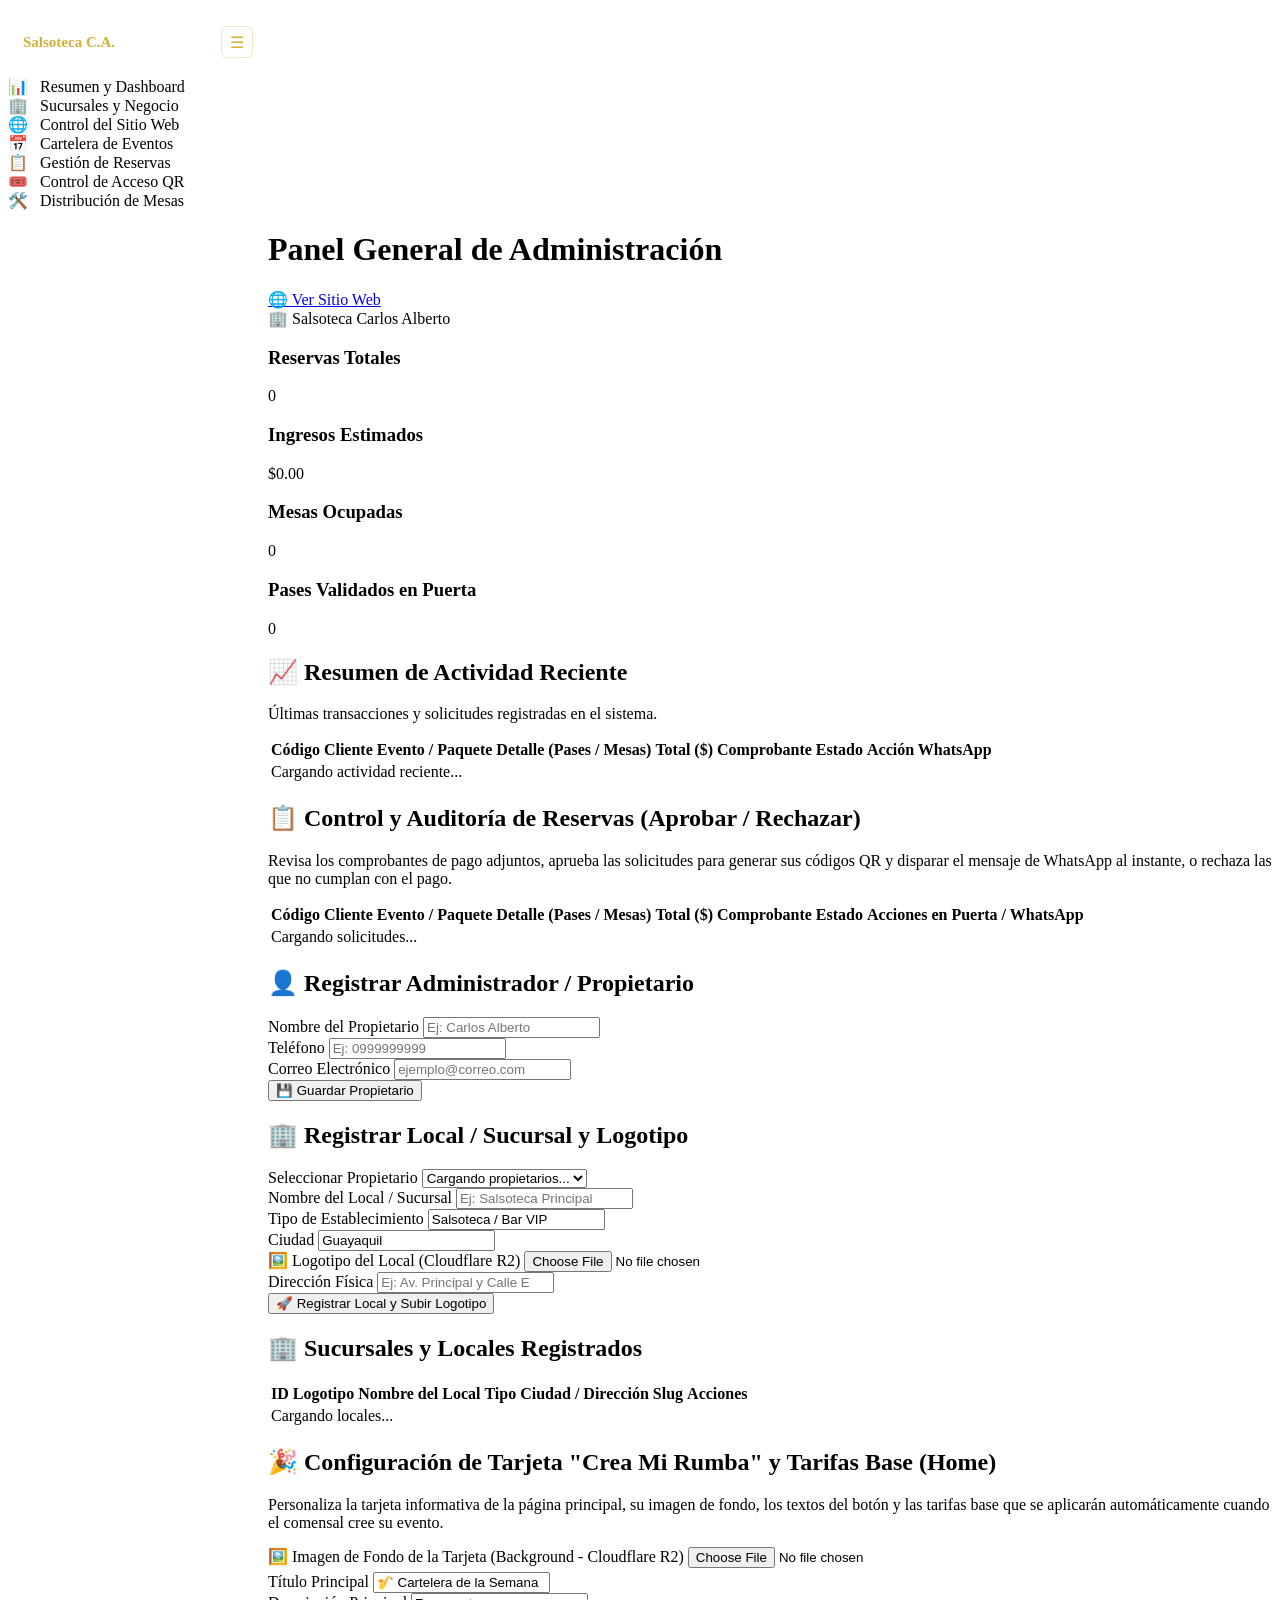
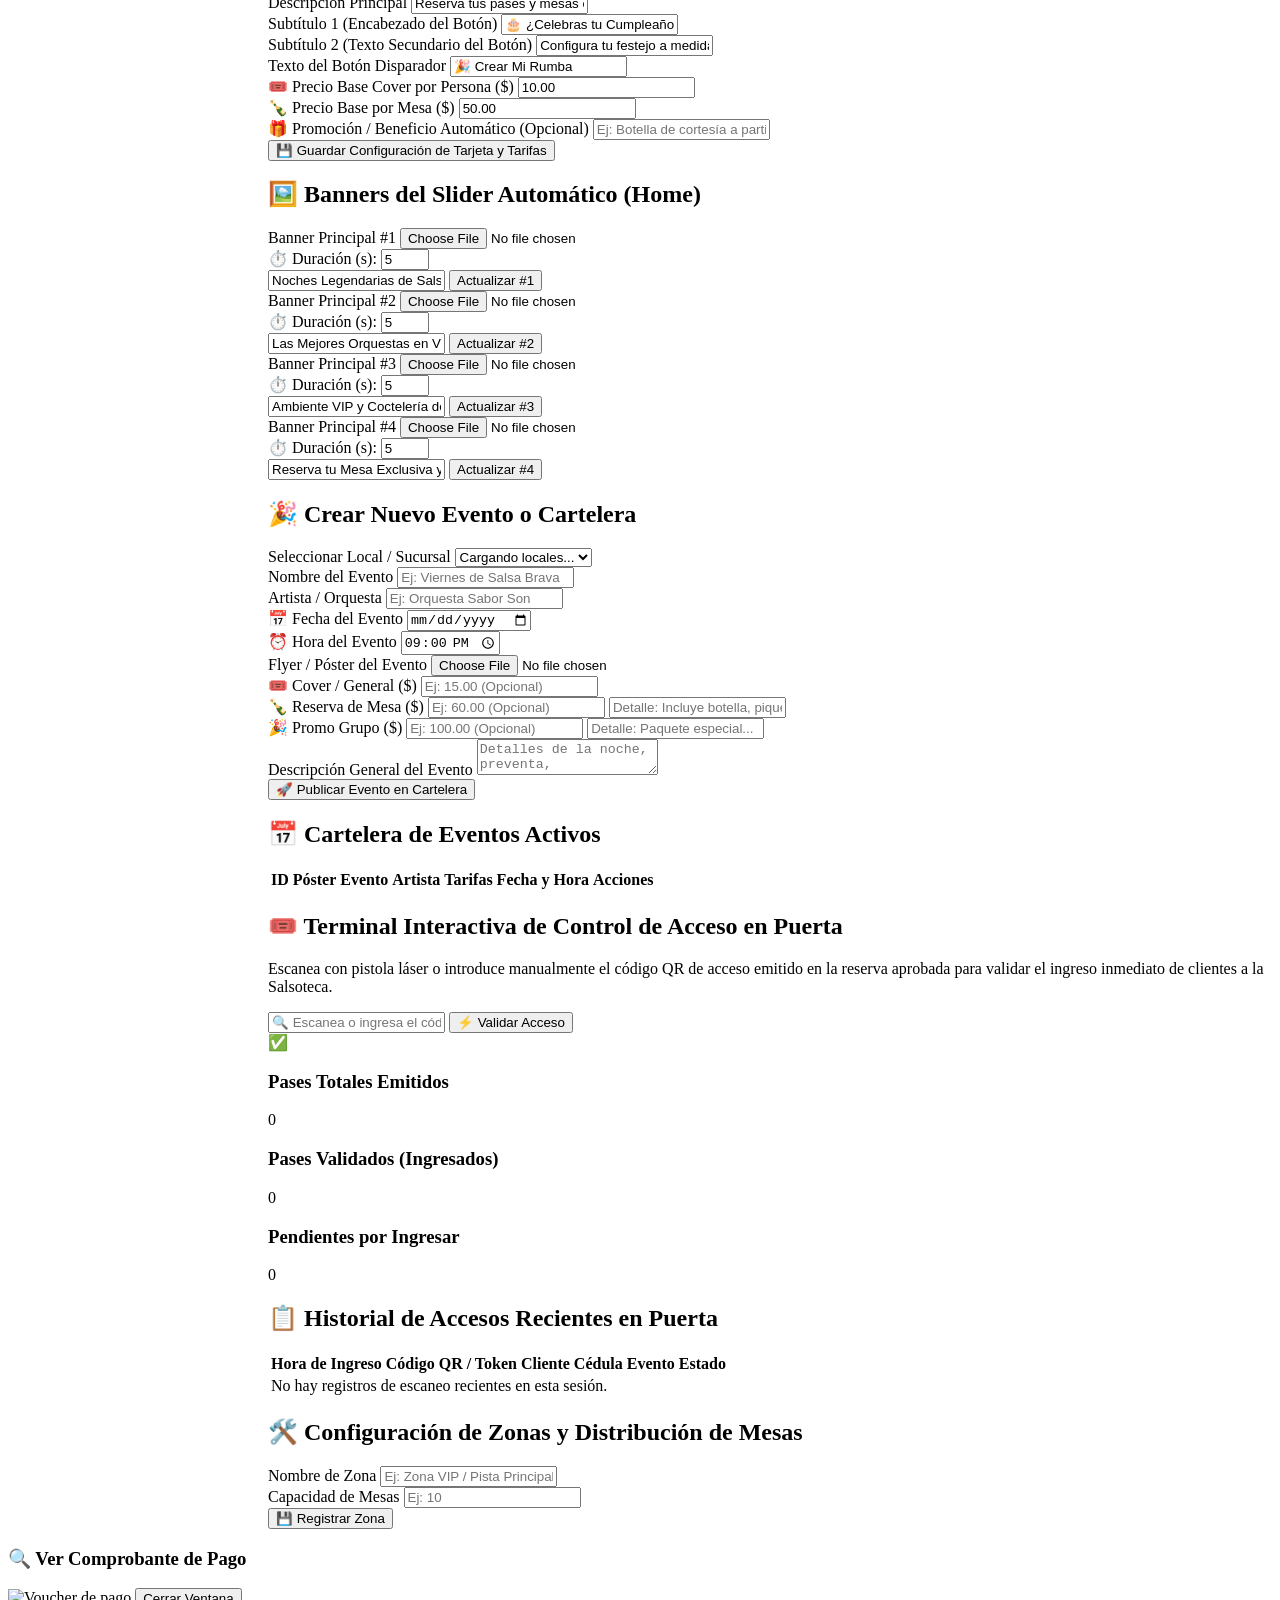
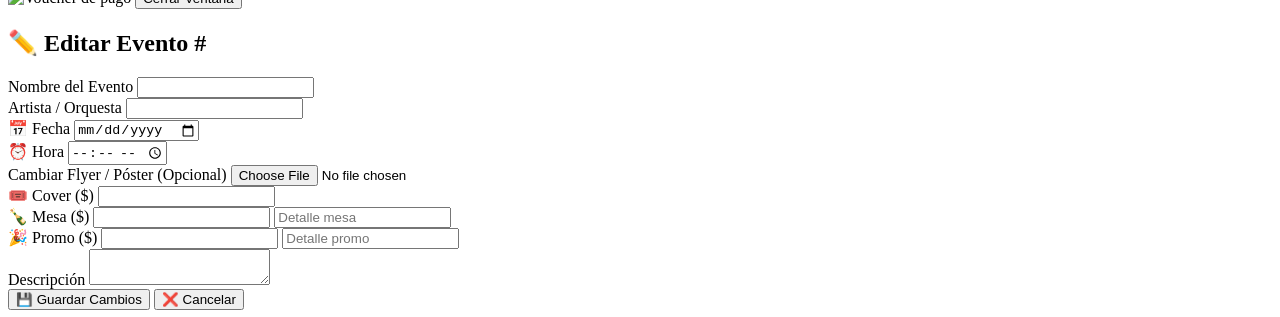
==== commit 41e8be02: "Varios cambios" ====
--- a/app/templates/admin_panel.html
+++ b/app/templates/admin_panel.html
@@ -160,7 +160,26 @@
 
             <div class="section-card">
                 <h2>📈 Resumen de Actividad Reciente</h2>
-                <p class="text-muted">Utiliza el menú lateral izquierdo para navegar hacia la <b>Gestión de Reservas</b> donde podrás aprobar y rechazar solicitudes con envío automático de WhatsApp.</p>
+                <p class="section-description" style="margin-bottom: 15px;">Últimas transacciones y solicitudes registradas en el sistema.</p>
+                <table>
+                    <thead>
+                        <tr>
+                            <th>Código</th>
+                            <th>Cliente</th>
+                            <th>Evento / Paquete</th>
+                            <th>Detalle (Pases / Mesas)</th>
+                            <th>Total ($)</th>
+                            <th>Comprobante</th>
+                            <th>Estado</th>
+                            <th>Acción WhatsApp</th>
+                        </tr>
+                    </thead>
+                    <tbody id="tabla-dashboard-recientes-body">
+                        <tr>
+                            <td colspan="8">Cargando actividad reciente...</td>
+                        </tr>
+                    </tbody>
+                </table>
             </div>
         </div>
 
@@ -744,11 +763,62 @@
             if (res.ok) {
                 cacheReservas = await res.json();
                 renderizarTablaReservas(cacheReservas);
+                renderizarTablaDashboardRecientes(cacheReservas);
                 actualizarMetricas(cacheReservas);
             }
         } catch (err) {
             console.error("Error al cargar reservas:", err);
         }
+    }
+
+    function renderizarTablaDashboardRecientes(reservas) {
+        const tbody = document.getElementById('tabla-dashboard-recientes-body');
+        if (!tbody) return;
+
+        if (!reservas || reservas.length === 0) {
+            tbody.innerHTML = `<tr><td colspan="8">No hay actividad reciente registrada.</td></tr>`;
+            return;
+        }
+
+        const recientes = reservas.slice(0, 8);
+
+        tbody.innerHTML = recientes.map(r => {
+            let voucherUrl = '#';
+            if (r.comprobante_pago) {
+                voucherUrl = r.comprobante_pago.startsWith('http') 
+                    ? r.comprobante_pago 
+                    : `https://pub-3244093a45bd47d9a30548ef0924bb49.r2.dev/${r.comprobante_pago}`;
+            }
+
+            let estadoUpper = (r.estado || 'Por Aprobar').toUpperCase();
+            let accionBtn = '';
+
+            if (estadoUpper === 'APROBADO' || estadoUpper === 'APROBADA') {
+                accionBtn = `
+                    <button onclick="aprobarReservaYEnviarWhatsApp(${r.id})" 
+                            style="background: #25d366; color: white; border: none; padding: 5px 10px; border-radius: 6px; font-size: 11px; font-weight: bold; cursor: pointer;">
+                        📲 Reenviar QR
+                    </button>
+                `;
+            } else {
+                accionBtn = `<span style="color: #fbbf24; font-size: 11px;">Pendiente en Gestión</span>`;
+            }
+
+            return `
+            <tr>
+                <td><code style="color: #fbbf24;">${r.codigo || 'RES-' + (9000 + r.id)}</code></td>
+                <td><b>${r.cliente_nombre || 'Cliente'}</b><br><small class="text-muted">${r.cliente_telefono || ''}</small></td>
+                <td>${r.evento_nombre || 'Evento'}</td>
+                <td>👥 ${r.cantidad_personas || 0} pases<br>🍾 ${r.cantidad_mesas || 0} mesa(s)</td>
+                <td><b class="text-green">$${Number(r.monto_total || 0).toFixed(2)}</b></td>
+                <td>
+                    ${r.comprobante_pago ? `<a href="#" onclick="verComprobante('${voucherUrl}')" class="link-voucher">📄 Ver Voucher</a>` : 'Sin Comprobante'}
+                </td>
+                <td><span class="status-pill ${estadoUpper.includes('APROB') ? 'status-confirmed' : 'status-pending'}">${r.estado || 'Por Aprobar'}</span></td>
+                <td>${accionBtn}</td>
+            </tr>
+            `;
+        }).join('');
     }
 
     function renderizarTablaReservas(reservas) {
@@ -813,8 +883,8 @@
         }).join('');
     }
 
-    async function aprobarReservaYEnviarWhatsApp(reservaId) {
-        if (!confirm("¿Estás seguro de aprobar esta reserva? Se generarán los códigos QR y se abrirá WhatsApp con el mensaje para el cliente.")) return;
+        async function aprobarReservaYEnviarWhatsApp(reservaId) {
+        if (!confirm("¿Estás seguro de aprobar esta reserva? Se generarán los códigos QR.")) return;
 
         try {
             let response = await fetch(`${API_URL}/api/reservas/${reservaId}/aprobar`, {
@@ -825,6 +895,7 @@
             if (response.ok && data.exito) {
                 alert("✅ Reserva aprobada y códigos QR generados con éxito.");
                 if (data.whatsapp_url) {
+                    // Abrir WhatsApp en una nueva pestaña
                     window.open(data.whatsapp_url, '_blank');
                 }
                 cargarDashboardAdmin();
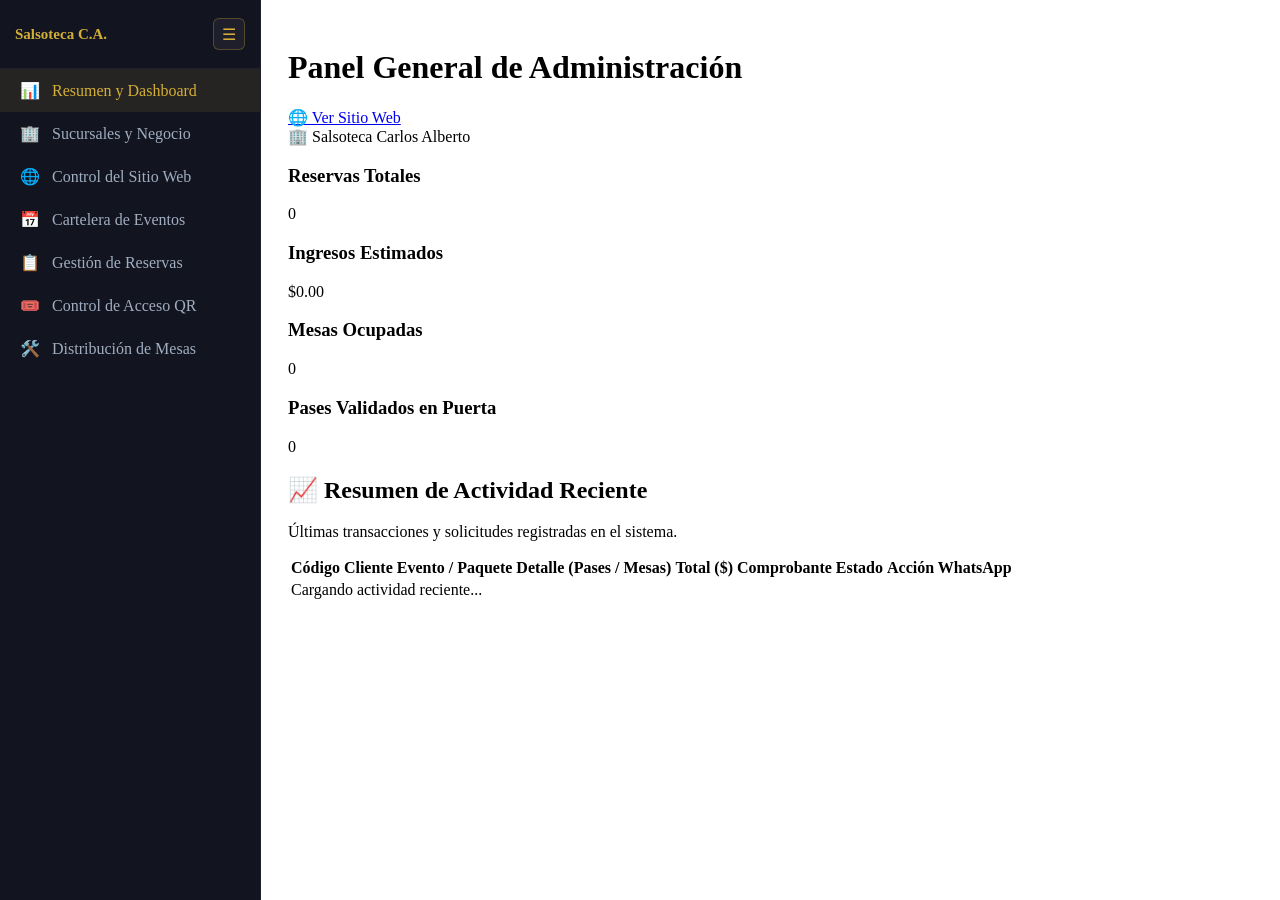
==== commit acc35552: "control de puerta" ====
--- a/app/templates/admin_panel.html
+++ b/app/templates/admin_panel.html
@@ -19,6 +19,13 @@
             width: var(--sidebar-width);
             transition: width var(--transition-speed);
             overflow: hidden;
+            position: fixed;
+            height: 100vh;
+            top: 0;
+            left: 0;
+            z-index: 100;
+            background: var(--bg-sidebar);
+            border-right: 1px solid rgba(255, 255, 255, 0.05);
         }
 
         aside.collapsed {
@@ -72,6 +79,14 @@
             overflow: hidden;
             transition: 0.2s;
             cursor: pointer;
+            padding: 12px 20px;
+            color: #a0aec0;
+            text-decoration: none;
+        }
+
+        aside nav a:hover, aside nav a.active {
+            background: rgba(212, 175, 55, 0.1);
+            color: var(--accent-gold);
         }
 
         aside.collapsed nav a {
@@ -89,10 +104,19 @@
             margin-left: var(--sidebar-width);
             transition: margin-left var(--transition-speed);
             min-width: 0;
+            padding: 20px;
         }
 
         main.expanded {
             margin-left: var(--sidebar-collapsed-width);
+        }
+
+        .tab-content {
+            display: none;
+        }
+
+        .tab-content.active {
+            display: block;
         }
     </style>
 </head>
@@ -175,19 +199,17 @@
                         </tr>
                     </thead>
                     <tbody id="tabla-dashboard-recientes-body">
-                        <tr>
-                            <td colspan="8">Cargando actividad reciente...</td>
-                        </tr>
+                        <tr><td colspan="8">Cargando actividad reciente...</td></tr>
                     </tbody>
                 </table>
             </div>
         </div>
 
-        <!-- PESTAÑA: GESTIÓN DE RESERVAS (CONTROL Y APROBACIÓN CON WA.ME) -->
+        <!-- PESTAÑA: GESTIÓN DE RESERVAS -->
         <div id="vista-reservas-gestion" class="tab-content">
             <div class="section-card">
                 <h2>📋 Control y Auditoría de Reservas (Aprobar / Rechazar)</h2>
-                <p class="section-description" style="margin-bottom: 15px;">Revisa los comprobantes de pago adjuntos, aprueba las solicitudes para generar sus códigos QR y disparar el mensaje de WhatsApp al instante, o rechaza las que no cumplan con el pago.</p>
+                <p class="section-description" style="margin-bottom: 15px;">Revisa los comprobantes de pago adjuntos, aprueba las solicitudes para generar sus códigos QR y disparar el mensaje de WhatsApp al instante.</p>
                 <table>
                     <thead>
                         <tr>
@@ -202,9 +224,7 @@
                         </tr>
                     </thead>
                     <tbody id="tabla-reservas-body">
-                        <tr>
-                            <td colspan="8">Cargando solicitudes...</td>
-                        </tr>
+                        <tr><td colspan="8">Cargando solicitudes...</td></tr>
                     </tbody>
                 </table>
             </div>
@@ -216,282 +236,126 @@
                 <h2>👤 Registrar Administrador / Propietario</h2>
                 <form id="form-crear-propietario" onsubmit="crearPropietario(event)">
                     <div class="grid-forms">
-                        <div class="upload-box">
-                            <label>Nombre del Propietario</label>
-                            <input type="text" id="prop-nombre" placeholder="Ej: Carlos Alberto" required>
-                        </div>
-                        <div class="upload-box">
-                            <label>Teléfono</label>
-                            <input type="text" id="prop-telefono" placeholder="Ej: 0999999999">
-                        </div>
-                        <div class="upload-box">
-                            <label>Correo Electrónico</label>
-                            <input type="email" id="prop-correo" placeholder="ejemplo@correo.com" required>
-                        </div>
+                        <div class="upload-box"><label>Nombre</label><input type="text" id="prop-nombre" required></div>
+                        <div class="upload-box"><label>Teléfono</label><input type="text" id="prop-telefono"></div>
+                        <div class="upload-box"><label>Correo</label><input type="email" id="prop-correo" required></div>
                     </div>
                     <button type="submit" class="btn btn-success full-width">💾 Guardar Propietario</button>
                 </form>
             </div>
 
             <div class="section-card">
-                <h2>🏢 Registrar Local / Sucursal y Logotipo</h2>
+                <h2>🏢 Registrar Local / Sucursal</h2>
                 <form id="form-crear-local" onsubmit="crearLocal(event)">
                     <div class="grid-forms">
-                        <div class="upload-box">
-                            <label>Seleccionar Propietario</label>
-                            <select id="local-propietario-id" required>
-                                <option value="">Cargando propietarios...</option>
-                            </select>
-                        </div>
-                        <div class="upload-box">
-                            <label>Nombre del Local / Sucursal</label>
-                            <input type="text" id="local-nombre" placeholder="Ej: Salsoteca Principal" required>
-                        </div>
-                        <div class="upload-box">
-                            <label>Tipo de Establecimiento</label>
-                            <input type="text" id="local-tipo" value="Salsoteca / Bar VIP">
-                        </div>
-                        <div class="upload-box">
-                            <label>Ciudad</label>
-                            <input type="text" id="local-ciudad" value="Guayaquil">
-                        </div>
-                        <div class="upload-box grid-span-2">
-                            <label>🖼️ Logotipo del Local (Cloudflare R2)</label>
-                            <input type="file" id="local-logo-file" accept="image/*">
-                        </div>
-                    </div>
-                    <div class="form-group-full">
-                        <label>Dirección Física</label>
-                        <input type="text" id="local-direccion" placeholder="Ej: Av. Principal y Calle E">
-                    </div>
-                    <button type="submit" class="btn btn-success full-width">🚀 Registrar Local y Subir Logotipo</button>
+                        <div class="upload-box"><label>Propietario</label><select id="local-propietario-id" required></select></div>
+                        <div class="upload-box"><label>Nombre</label><input type="text" id="local-nombre" required></div>
+                        <div class="upload-box"><label>Tipo</label><input type="text" id="local-tipo" value="Salsoteca / Bar VIP"></div>
+                        <div class="upload-box"><label>Ciudad</label><input type="text" id="local-ciudad" value="Guayaquil"></div>
+                        <div class="upload-box grid-span-2"><label>🖼️ Logotipo R2</label><input type="file" id="local-logo-file" accept="image/*"></div>
+                    </div>
+                    <div class="form-group-full"><label>Dirección</label><input type="text" id="local-direccion"></div>
+                    <button type="submit" class="btn btn-success full-width">🚀 Registrar Local</button>
                 </form>
             </div>
 
             <div class="section-card">
-                <h2>🏢 Sucursales y Locales Registrados</h2>
+                <h2>🏢 Sucursales Registradas</h2>
                 <table>
-                    <thead>
-                        <tr>
-                            <th>ID</th>
-                            <th>Logotipo</th>
-                            <th>Nombre del Local</th>
-                            <th>Tipo</th>
-                            <th>Ciudad / Dirección</th>
-                            <th>Slug</th>
-                            <th>Acciones</th>
-                        </tr>
-                    </thead>
-                    <tbody id="tabla-locales-body">
-                        <tr><td colspan="7">Cargando locales...</td></tr>
-                    </tbody>
+                    <thead><tr><th>ID</th><th>Logotipo</th><th>Nombre</th><th>Tipo</th><th>Ciudad</th><th>Slug</th><th>Acciones</th></tr></thead>
+                    <tbody id="tabla-locales-body"><tr><td colspan="7">Cargando locales...</td></tr></tbody>
                 </table>
             </div>
         </div>
 
-        <!-- CONTROL WEB (BANNERS Y TARJETA CREA MI RUMBA) -->
+        <!-- CONTROL WEB (BANNERS Y TARJETA) -->
         <div id="vista-home-config" class="tab-content">
             <div class="section-card">
-                <h2>🎉 Configuración de Tarjeta "Crea Mi Rumba" y Tarifas Base (Home)</h2>
-                <p class="section-description" style="margin-bottom: 15px;">Personaliza la tarjeta informativa de la página principal, su imagen de fondo, los textos del botón y las tarifas base que se aplicarán automáticamente cuando el comensal cree su evento.</p>
-                
+                <h2>🎉 Configuración de Tarjeta "Crea Mi Rumba"</h2>
                 <form id="form-plantilla-celebracion" onsubmit="guardarPlantillaCelebracion(event)">
                     <div class="grid-forms">
                         <div class="upload-box grid-span-2">
-                            <label>🖼️ Imagen de Fondo de la Tarjeta (Background - Cloudflare R2)</label>
+                            <label>🖼️ Fondo Tarjeta R2</label>
                             <input type="file" id="plantilla-fondo-file" accept="image/*">
-                            <small id="plantilla-fondo-actual" style="color: #9ca3af; display: block; margin-top: 4px;"></small>
+                            <small id="plantilla-fondo-actual" style="color: #9ca3af; display: block;"></small>
                         </div>
-
-                        <div class="upload-box">
-                            <label>Título Principal</label>
-                            <input type="text" id="plantilla-titulo-principal" placeholder="Ej: 🎷 Cartelera de la Semana" value="🎷 Cartelera de la Semana" required>
-                        </div>
-
-                        <div class="upload-box">
-                            <label>Descripción Principal</label>
-                            <input type="text" id="plantilla-descripcion-principal" placeholder="Ej: Reserva tus pases y mesas con anticipación..." value="Reserva tus pases y mesas con anticipación para asegurar tu ingreso directo con código QR verificado." required>
-                        </div>
-
-                        <div class="upload-box">
-                            <label>Subtítulo 1 (Encabezado del Botón)</label>
-                            <input type="text" id="plantilla-subtitulo-1" placeholder="Ej: 🎂 ¿Celebras tu Cumpleaños?" value="🎂 ¿Celebras tu Cumpleaños?" required>
-                        </div>
-
-                        <div class="upload-box">
-                            <label>Subtítulo 2 (Texto Secundario del Botón)</label>
-                            <input type="text" id="plantilla-subtitulo-2" placeholder="Ej: Configura tu festejo a medida." value="Configura tu festejo a medida." required>
-                        </div>
-
-                        <div class="upload-box">
-                            <label>Texto del Botón Disparador</label>
-                            <input type="text" id="plantilla-texto-boton" placeholder="Ej: 🎉 Crear Mi Rumba" value="🎉 Crear Mi Rumba" required>
-                        </div>
-
-                        <div class="upload-box">
-                            <label>🎟️ Precio Base Cover por Persona ($)</label>
-                            <input type="number" step="0.01" id="plantilla-precio-cover" placeholder="Ej: 10.00" value="10.00" required>
-                        </div>
-
-                        <div class="upload-box">
-                            <label>🍾 Precio Base por Mesa ($)</label>
-                            <input type="number" step="0.01" id="plantilla-precio-mesa" placeholder="Ej: 50.00" value="50.00" required>
-                        </div>
-
-                        <div class="upload-box">
-                            <label>🎁 Promoción / Beneficio Automático (Opcional)</label>
-                            <input type="text" id="plantilla-promocion-texto" placeholder="Ej: Botella de cortesía a partir de 10 invitados">
-                        </div>
-                    </div>
-
-                    <button type="submit" class="btn btn-success full-width">💾 Guardar Configuración de Tarjeta y Tarifas</button>
+                        <div class="upload-box"><label>Título Principal</label><input type="text" id="plantilla-titulo-principal" value="🎷 Cartelera de la Semana" required></div>
+                        <div class="upload-box"><label>Descripción</label><input type="text" id="plantilla-descripcion-principal" value="Reserva tus pases y mesas con anticipación..." required></div>
+                        <div class="upload-box"><label>Subtítulo 1</label><input type="text" id="plantilla-subtitulo-1" value="🎂 ¿Celebras tu Cumpleaños?" required></div>
+                        <div class="upload-box"><label>Subtítulo 2</label><input type="text" id="plantilla-subtitulo-2" value="Configura tu festejo a medida." required></div>
+                        <div class="upload-box"><label>Texto Botón</label><input type="text" id="plantilla-texto-boton" value="🎉 Crear Mi Rumba" required></div>
+                        <div class="upload-box"><label>Cover Base ($)</label><input type="number" step="0.01" id="plantilla-precio-cover" value="10.00" required></div>
+                        <div class="upload-box"><label>Mesa Base ($)</label><input type="number" step="0.01" id="plantilla-precio-mesa" value="50.00" required></div>
+                        <div class="upload-box"><label>Promoción</label><input type="text" id="plantilla-promocion-texto"></div>
+                    </div>
+                    <button type="submit" class="btn btn-success full-width">💾 Guardar Configuración</button>
                 </form>
-            </div>
-
-            <!-- BANNERS DEL SLIDER AUTOMÁTICO -->
-            <div class="section-card">
-                <h2>🖼️ Banners del Slider Automático (Home)</h2>
-                <div class="grid-forms">
-                    <div class="upload-box">
-                        <label>Banner Principal #1</label>
-                        <input type="file" id="banner-file-1" accept="image/*">
-                        <div class="time-control-group">
-                            <label>⏱️ Duración (s):</label>
-                            <input type="number" id="banner-time-1" value="5" min="1" max="60">
-                        </div>
-                        <input type="text" id="banner-caption-1" placeholder="Leyenda / Título del banner" value="Noches Legendarias de Salsa Live">
-                        <button class="btn full-width" onclick="subirBannerSlider(1)">Actualizar #1</button>
-                    </div>
-
-                    <div class="upload-box">
-                        <label>Banner Principal #2</label>
-                        <input type="file" id="banner-file-2" accept="image/*">
-                        <div class="time-control-group">
-                            <label>⏱️ Duración (s):</label>
-                            <input type="number" id="banner-time-2" value="5" min="1" max="60">
-                        </div>
-                        <input type="text" id="banner-caption-2" placeholder="Leyenda / Título del banner" value="Las Mejores Orquestas en Vivo">
-                        <button class="btn full-width" onclick="subirBannerSlider(2)">Actualizar #2</button>
-                    </div>
-
-                    <div class="upload-box">
-                        <label>Banner Principal #3</label>
-                        <input type="file" id="banner-file-3" accept="image/*">
-                        <div class="time-control-group">
-                            <label>⏱️ Duración (s):</label>
-                            <input type="number" id="banner-time-3" value="5" min="1" max="60">
-                        </div>
-                        <input type="text" id="banner-caption-3" placeholder="Leyenda / Título del banner" value="Ambiente VIP y Coctelería de Clase Mundial">
-                        <button class="btn full-width" onclick="subirBannerSlider(3)">Actualizar #3</button>
-                    </div>
-
-                    <div class="upload-box">
-                        <label>Banner Principal #4</label>
-                        <input type="file" id="banner-file-4" accept="image/*">
-                        <div class="time-control-group">
-                            <label>⏱️ Duración (s):</label>
-                            <input type="number" id="banner-time-4" value="5" min="1" max="60">
-                        </div>
-                        <input type="text" id="banner-caption-4" placeholder="Leyenda / Título del banner" value="Reserva tu Mesa Exclusiva y Siente el Ritmo">
-                        <button class="btn full-width" onclick="subirBannerSlider(4)">Actualizar #4</button>
-                    </div>
-                </div>
             </div>
         </div>
 
         <!-- EVENTOS -->
         <div id="vista-eventos-config" class="tab-content">
             <div class="section-card">
-                <h2>🎉 Crear Nuevo Evento o Cartelera</h2>
+                <h2>🎉 Crear Nuevo Evento</h2>
                 <form id="form-crear-evento" onsubmit="crearNuevoEvento(event)">
                     <div class="grid-forms">
-                        <div class="upload-box">
-                            <label>Seleccionar Local / Sucursal</label>
-                            <select id="nuevo-local-id" required>
-                                <option value="1">Cargando locales...</option>
-                            </select>
-                        </div>
-                        <div class="upload-box">
-                            <label>Nombre del Evento</label>
-                            <input type="text" id="nuevo-nombre-evento" placeholder="Ej: Viernes de Salsa Brava" required>
-                        </div>
-                        <div class="upload-box">
-                            <label>Artista / Orquesta</label>
-                            <input type="text" id="nuevo-artista" placeholder="Ej: Orquesta Sabor Son">
-                        </div>
-                        <div class="upload-box">
-                            <label>📅 Fecha del Evento</label>
-                            <input type="date" id="nuevo-fecha" required>
-                        </div>
-                        <div class="upload-box">
-                            <label>⏰ Hora del Evento</label>
-                            <input type="time" id="nuevo-hora" value="21:00" required>
-                        </div>
-                        <div class="upload-box">
-                            <label>Flyer / Póster del Evento</label>
-                            <input type="file" id="nuevo-flyer" accept="image/*" required>
-                        </div>
-                    </div>
-
+                        <div class="upload-box"><label>Local</label><select id="nuevo-local-id" required></select></div>
+                        <div class="upload-box"><label>Nombre</label><input type="text" id="nuevo-nombre-evento" required></div>
+                        <div class="upload-box"><label>Artista</label><input type="text" id="nuevo-artista"></div>
+                        <div class="upload-box"><label>📅 Fecha</label><input type="date" id="nuevo-fecha" required></div>
+                        <div class="upload-box"><label>⏰ Hora</label><input type="time" id="nuevo-hora" value="21:00" required></div>
+                        <div class="upload-box"><label>Flyer R2</label><input type="file" id="nuevo-flyer" accept="image/*" required></div>
+                    </div>
                     <div class="grid-forms">
-                        <div class="upload-box">
-                            <label>🎟️ Cover / General ($)</label>
-                            <input type="number" step="0.01" id="nuevo-precio-cover" placeholder="Ej: 15.00 (Opcional)">
-                        </div>
-
-                        <div class="upload-box">
-                            <label>🍾 Reserva de Mesa ($)</label>
-                            <input type="number" step="0.01" id="nuevo-precio-mesa" placeholder="Ej: 60.00 (Opcional)">
-                            <input type="text" id="nuevo-desc-mesa" placeholder="Detalle: Incluye botella, piqueo...">
-                        </div>
-
-                        <div class="upload-box">
-                            <label>🎉 Promo Grupo ($)</label>
-                            <input type="number" step="0.01" id="nuevo-precio-promocion" placeholder="Ej: 100.00 (Opcional)">
-                            <input type="text" id="nuevo-desc-promocion" placeholder="Detalle: Paquete especial...">
-                        </div>
-                    </div>
-
-                    <div class="form-group-full">
-                        <label>Descripción General del Evento</label>
-                        <textarea id="nuevo-descripcion" placeholder="Detalles de la noche, preventa, sorpresas..."></textarea>
-                    </div>
-                    <button type="submit" class="btn btn-success full-width">🚀 Publicar Evento en Cartelera</button>
+                        <div class="upload-box"><label>Cover ($)</label><input type="number" step="0.01" id="nuevo-precio-cover"></div>
+                        <div class="upload-box"><label>Mesa ($)</label><input type="number" step="0.01" id="nuevo-precio-mesa"><input type="text" id="nuevo-desc-mesa" placeholder="Detalle mesa"></div>
+                        <div class="upload-box"><label>Promo ($)</label><input type="number" step="0.01" id="nuevo-precio-promocion"><input type="text" id="nuevo-desc-promocion" placeholder="Detalle promo"></div>
+                    </div>
+                    <div class="form-group-full"><label>Descripción</label><textarea id="nuevo-descripcion"></textarea></div>
+                    <button type="submit" class="btn btn-success full-width">🚀 Publicar Evento</button>
                 </form>
             </div>
 
             <div class="section-card">
-                <h2>📅 Cartelera de Eventos Activos</h2>
+                <h2>📅 Cartelera Activa</h2>
                 <table>
-                    <thead>
-                        <tr>
-                            <th>ID</th>
-                            <th>Póster</th>
-                            <th>Evento</th>
-                            <th>Artista</th>
-                            <th>Tarifas</th>
-                            <th>Fecha y Hora</th>
-                            <th>Acciones</th>
-                        </tr>
-                    </thead>
-                    <tbody id="tabla-eventos-body">
-                    </tbody>
+                    <thead><tr><th>ID</th><th>Póster</th><th>Evento</th><th>Artista</th><th>Tarifas</th><th>Fecha</th><th>Acciones</th></tr></thead>
+                    <tbody id="tabla-eventos-body"></tbody>
                 </table>
             </div>
         </div>
 
-        <!-- MÓDULO CHECKIN-QR -->
+        <!-- MÓDULO CHECKIN-QR (ACTUALIZADO CON FILTRO POR FECHA Y QR EN VIVO) -->
         <div id="vista-checkin-config" class="tab-content">
             <div class="section-card checkin-card">
                 <h2>🎟️ Terminal Interactiva de Control de Acceso en Puerta</h2>
-                <p class="section-description">Escanea con pistola láser o introduce manualmente el código QR de acceso emitido en la reserva aprobada para validar el ingreso inmediato de clientes a la Salsoteca.</p>
+                <p class="section-description">Filtra por fecha para desplegar los eventos del día, consulta los códigos QR de cada asistente y valida el acceso con un solo toque (aprobación manual o escáner).</p>
                 
+                <!-- 1. Filtro por Fecha y Selector de Evento -->
+                <div style="display: flex; gap: 15px; flex-wrap: wrap; margin-bottom: 20px; align-items: flex-end;">
+                    <div style="flex: 1; min-width: 200px;">
+                        <label style="font-size: 12px; color: #aaa; display: block; margin-bottom: 5px;">📅 Seleccionar Fecha del Evento:</label>
+                        <input type="date" id="filtro-fecha-puerta" class="form-control" style="background: #0b0c10; color: #fff; border: 1px solid #444; padding: 10px; border-radius: 6px; width: 100%;" onchange="cargarEventosPorFechaPuerta()">
+                    </div>
+                    <div style="flex: 2; min-width: 250px;">
+                        <label style="font-size: 12px; color: #aaa; display: block; margin-bottom: 5px;">🎵 Evento del Día:</label>
+                        <select id="select-evento-puerta" class="form-control" style="background: #0b0c10; color: #fff; border: 1px solid #444; padding: 10px; border-radius: 6px; width: 100%;" onchange="cargarPasesDeEventoSeleccionado()">
+                            <option value="">-- Primero selecciona una fecha --</option>
+                        </select>
+                    </div>
+                    <div>
+                        <button onclick="abrirEscanerCamaraMovil()" style="background: #34d399; color: #000; font-weight: bold; border: none; padding: 11px 18px; border-radius: 6px; cursor: pointer;">
+                            📷 Escáner Cámara QR
+                        </button>
+                    </div>
+                </div>
+
                 <div class="checkin-search-bar">
-                    <input type="text" id="input-codigo-qr" placeholder="🔍 Escanea o ingresa el código QR del pase..." onkeypress="if(event.key === 'Enter') validarCodigoQRManual()">
+                    <input type="text" id="input-codigo-qr" placeholder="🔍 Escanea con láser o ingresa el token QR..." onkeypress="if(event.key === 'Enter') validarCodigoQRManual()">
                     <button class="btn btn-success btn-large" onclick="validarCodigoQRManual()">⚡ Validar Acceso</button>
                 </div>
 
-                <div id="resultado-checkin" class="result-box">
+                <div id="resultado-checkin" class="result-box" style="display:none;">
                     <div class="result-header">
                         <span id="checkin-icono-estado" class="status-icon">✅</span>
                         <div>
@@ -503,40 +367,12 @@
                 </div>
             </div>
 
-            <div class="metrics-grid">
-                <div class="metric-card">
-                    <h3>Pases Totales Emitidos</h3>
-                    <div class="value" id="checkin-total-pases">0</div>
-                </div>
-                <div class="metric-card">
-                    <h3>Pases Validados (Ingresados)</h3>
-                    <div class="value status-green" id="checkin-pases-usados">0</div>
-                </div>
-                <div class="metric-card">
-                    <h3>Pendientes por Ingresar</h3>
-                    <div class="value status-yellow" id="checkin-pases-pendientes">0</div>
-                </div>
-            </div>
-
-            <div class="section-card">
-                <h2>📋 Historial de Accesos Recientes en Puerta</h2>
-                <table>
-                    <thead>
-                        <tr>
-                            <th>Hora de Ingreso</th>
-                            <th>Código QR / Token</th>
-                            <th>Cliente</th>
-                            <th>Cédula</th>
-                            <th>Evento</th>
-                            <th>Estado</th>
-                        </tr>
-                    </thead>
-                    <tbody id="tabla-historial-checkin">
-                        <tr>
-                            <td colspan="6">No hay registros de escaneo recientes en esta sesión.</td>
-                        </tr>
-                    </tbody>
-                </table>
+            <!-- Contenedor del listado de QR y pases del evento seleccionado -->
+            <div class="section-card">
+                <h3 style="color: #fbbf24; margin-bottom: 15px;">📋 Listado de Pases y Códigos QR del Evento</h3>
+                <div id="contenedor-pases-puerta">
+                    <p style="color: #888; text-align: center; padding: 20px;">Selecciona una fecha y un evento arriba para desplegar los códigos QR de acceso y aprobar ingresos manualmente.</p>
+                </div>
             </div>
         </div>
 
@@ -546,14 +382,8 @@
                 <h2>🛠️ Configuración de Zonas y Distribución de Mesas</h2>
                 <form id="form-crear-zona" onsubmit="crearZona(event)">
                     <div class="grid-forms">
-                        <div class="upload-box">
-                            <label>Nombre de Zona</label>
-                            <input type="text" id="zona-nombre" placeholder="Ej: Zona VIP / Pista Principal" required>
-                        </div>
-                        <div class="upload-box">
-                            <label>Capacidad de Mesas</label>
-                            <input type="number" id="zona-mesas" placeholder="Ej: 10" required>
-                        </div>
+                        <div class="upload-box"><label>Nombre de Zona</label><input type="text" id="zona-nombre" required></div>
+                        <div class="upload-box"><label>Capacidad de Mesas</label><input type="number" id="zona-mesas" required></div>
                     </div>
                     <button type="submit" class="btn btn-success full-width">💾 Registrar Zona</button>
                 </form>
@@ -561,90 +391,28 @@
         </div>
     </main>
 
-    <!-- 🔍 MODAL VISUALIZADOR DE COMPROBANTE DE PAGO -->
-    <div id="modal-comprobante" class="modal-overlay">
+    <!-- MODAL COMPROBANTE -->
+    <div id="modal-comprobante" class="modal-overlay" style="display:none;">
         <div class="modal-card modal-center">
             <h3>🔍 Ver Comprobante de Pago</h3>
-            <img id="img-comprobante-preview" src="" alt="Voucher de pago" class="voucher-preview">
-            <button class="btn btn-danger" onclick="cerrarModalComprobante()">Cerrar Ventana</button>
+            <img id="img-comprobante-preview" src="" alt="Voucher" class="voucher-preview" style="max-width:100%;">
+            <button class="btn btn-danger" onclick="cerrarModalComprobante()">Cerrar</button>
         </div>
     </div>
 
-    <!-- 🎟️ MODAL VISUALIZADOR DE QRS Y ESTATUS (PE / AL) -->
+    <!-- MODAL QRS -->
     <div id="modal-qrs-overlay" class="modal-overlay" style="display: none; align-items: center; justify-content: center; position: fixed; top: 0; left: 0; width: 100%; height: 100%; background: rgba(0,0,0,0.8); z-index: 1000;">
         <div class="modal-card" style="background: #121316; border: 1px solid #d4af37; padding: 25px; border-radius: 10px; width: 90%; max-width: 500px; color: #fff;">
-            <h3 style="color: #fbbf24; margin-top: 0; margin-bottom: 15px; border-bottom: 1px solid rgba(212,175,55,0.3); padding-bottom: 10px;">🎟️ Accesos QR de la Reserva</h3>
-            <div id="modal-body-qrs" style="max-height: 350px; overflow-y: auto; margin-bottom: 20px;">
-            </div>
-            <button class="btn btn-danger full-width" onclick="cerrarModalQrs()">Cerrar Ventana</button>
-        </div>
-    </div>
-
-    <!-- ✏️ MODAL DE EDICIÓN DE EVENTOS -->
-    <div id="modal-editar-evento" class="modal-overlay">
-        <div class="modal-card">
-            <h2>✏️ Editar Evento #<span id="edit-id-label"></span></h2>
-            <form id="form-editar-evento" onsubmit="guardarEdicionEvento(event)">
-                <input type="hidden" id="edit-evento-id">
-                <div class="grid-forms">
-                    <div class="upload-box">
-                        <label>Nombre del Evento</label>
-                        <input type="text" id="edit-nombre-evento" required>
-                    </div>
-                    <div class="upload-box">
-                        <label>Artista / Orquesta</label>
-                        <input type="text" id="edit-artista">
-                    </div>
-                    <div class="upload-box">
-                        <label>📅 Fecha</label>
-                        <input type="date" id="edit-fecha" required>
-                    </div>
-                    <div class="upload-box">
-                        <label>⏰ Hora</label>
-                        <input type="time" id="edit-hora" required>
-                    </div>
-                    <div class="upload-box grid-span-2">
-                        <label>Cambiar Flyer / Póster (Opcional)</label>
-                        <input type="file" id="edit-flyer" accept="image/*">
-                    </div>
-                </div>
-
-                <div class="grid-forms">
-                    <div class="upload-box">
-                        <label>🎟️ Cover ($)</label>
-                        <input type="number" step="0.01" id="edit-precio-cover">
-                    </div>
-                    <div class="upload-box">
-                        <label>🍾 Mesa ($)</label>
-                        <input type="number" step="0.01" id="edit-precio-mesa">
-                        <input type="text" id="edit-desc-mesa" placeholder="Detalle mesa">
-                    </div>
-                    <div class="upload-box">
-                        <label>🎉 Promo ($)</label>
-                        <input type="number" step="0.01" id="edit-precio-promocion">
-                        <input type="text" id="edit-desc-promocion" placeholder="Detalle promo">
-                    </div>
-                </div>
-
-                <div class="form-group-full">
-                    <label>Descripción</label>
-                    <textarea id="edit-descripcion"></textarea>
-                </div>
-
-                <div class="modal-actions">
-                    <button type="submit" class="btn btn-success flex-1">💾 Guardar Cambios</button>
-                    <button type="button" class="btn btn-danger flex-1" onclick="cerrarModalEditar()">❌ Cancelar</button>
-                </div>
-            </form>
+            <h3 style="color: #fbbf24; margin-top: 0; border-bottom: 1px solid rgba(212,175,55,0.3); padding-bottom: 10px;">🎟️ Accesos QR de la Reserva</h3>
+            <div id="modal-body-qrs" style="max-height: 350px; overflow-y: auto; margin-bottom: 20px;"></div>
+            <button class="btn btn-danger full-width" onclick="cerrarModalQrs()">Cerrar</button>
         </div>
     </div>
 
     <script>
     function toggleSidebar() {
-        const sidebar = document.getElementById('app-sidebar');
-        const main = document.getElementById('app-main');
-        sidebar.classList.toggle('collapsed');
-        main.classList.toggle('expanded');
+        document.getElementById('app-sidebar').classList.toggle('collapsed');
+        document.getElementById('app-main').classList.toggle('expanded');
     }
 
     const API_URL = window.location.origin;
@@ -660,100 +428,31 @@
         if(tab === 'dashboard') {
             document.getElementById('vista-dashboard').classList.add('active');
             document.getElementById('nav-dashboard').classList.add('active');
-            document.getElementById('titulo-panel').innerText = 'Panel General de Administración';
             cargarDashboardAdmin();
         } else if(tab === 'reservas-gestion') {
             document.getElementById('vista-reservas-gestion').classList.add('active');
             document.getElementById('nav-reservas').classList.add('active');
-            document.getElementById('titulo-panel').innerText = 'Gestión y Control de Reservas';
             cargarDashboardAdmin();
         } else if(tab === 'locales-config') {
             document.getElementById('vista-locales-config').classList.add('active');
             document.getElementById('nav-locales-config').classList.add('active');
-            document.getElementById('titulo-panel').innerText = 'Gestión de Propietarios y Locales';
             cargarPropietariosSelect();
             cargarLocalesAdmin();
         } else if(tab === 'home-config') {
             document.getElementById('vista-home-config').classList.add('active');
             document.getElementById('nav-home-config').classList.add('active');
-            document.getElementById('titulo-panel').innerText = 'Gestión de Secciones del Home (Sitio Web)';
             cargarPlantillaCelebracionAdmin();
         } else if(tab === 'eventos-config') {
             document.getElementById('vista-eventos-config').classList.add('active');
             document.getElementById('nav-eventos-config').classList.add('active');
-            document.getElementById('titulo-panel').innerText = 'Gestión de Eventos y Cartelera';
             cargarLocalesSelect();
             cargarEventosAdmin();
         } else if(tab === 'checkin-config') {
             document.getElementById('vista-checkin-config').classList.add('active');
             document.getElementById('nav-checkin').classList.add('active');
-            document.getElementById('titulo-panel').innerText = 'Módulo CheckIn-QR en Puerta';
         } else if(tab === 'zonas-config') {
             document.getElementById('vista-zonas-config').classList.add('active');
             document.getElementById('nav-zonas').classList.add('active');
-            document.getElementById('titulo-panel').innerText = 'Gestión de Zonas y Distribución de Mesas';
-        }
-    }
-
-    async function cargarPlantillaCelebracionAdmin() {
-        try {
-            let res = await fetch(`${API_URL}/api/admin/plantilla-celebracion/`);
-            if (res.ok) {
-                let data = await res.json();
-                if (data.titulo_principal) document.getElementById('plantilla-titulo-principal').value = data.titulo_principal;
-                if (data.descripcion_principal) document.getElementById('plantilla-descripcion-principal').value = data.descripcion_principal;
-                if (data.subtitulo_1) document.getElementById('plantilla-subtitulo-1').value = data.subtitulo_1;
-                if (data.subtitulo_2) document.getElementById('plantilla-subtitulo-2').value = data.subtitulo_2;
-                if (data.texto_boton) document.getElementById('plantilla-texto-boton').value = data.texto_boton;
-                if (data.precio_cover_defecto !== undefined) document.getElementById('plantilla-precio-cover').value = data.precio_cover_defecto;
-                if (data.precio_mesa_defecto !== undefined) document.getElementById('plantilla-precio-mesa').value = data.precio_mesa_defecto;
-                if (data.promocion_texto) document.getElementById('plantilla-promocion-texto').value = data.promocion_texto;
-
-                const fondoInfo = document.getElementById('plantilla-fondo-actual');
-                let bgUrl = data.imagen_fondo || data.fondo_url || '';
-                if (bgUrl && fondoInfo) {
-                    fondoInfo.innerText = `Imagen actual configurada: ${bgUrl}`;
-                }
-            }
-        } catch (err) {
-            console.error("Error al cargar configuración de plantilla celebración:", err);
-        }
-    }
-
-    async function guardarPlantillaCelebracion(e) {
-        e.preventDefault();
-        const formData = new FormData();
-        formData.append("titulo_principal", document.getElementById('plantilla-titulo-principal').value);
-        formData.append("descripcion_principal", document.getElementById('plantilla-descripcion-principal').value);
-        formData.append("subtitulo_1", document.getElementById('plantilla-subtitulo-1').value);
-        formData.append("subtitulo_2", document.getElementById('plantilla-subtitulo-2').value);
-        formData.append("texto_boton", document.getElementById('plantilla-texto-boton').value);
-        formData.append("precio_cover_defecto", document.getElementById('plantilla-precio-cover').value);
-        formData.append("precio_mesa_defecto", document.getElementById('plantilla-precio-mesa').value);
-        formData.append("promocion_texto", document.getElementById('plantilla-promocion-texto').value);
-
-        const fondoFile = document.getElementById('plantilla-fondo-file').files[0];
-        if (fondoFile) {
-            formData.append("file", fondoFile);
-        }
-
-        try {
-            let res = await fetch(`${API_URL}/api/admin/plantilla-celebracion/`, {
-                method: "POST",
-                body: formData
-            });
-
-            if (res.ok) {
-                alert("✅ ¡Configuración de la tarjeta 'Crea Mi Rumba' y tarifas actualizada con éxito!");
-                document.getElementById('plantilla-fondo-file').value = "";
-                cargarPlantillaCelebracionAdmin();
-            } else {
-                let errText = await res.text();
-                alert("Error al guardar la configuración: " + errText);
-            }
-        } catch (err) {
-            console.error(err);
-            alert("Error de conexión con el servidor.");
         }
     }
 
@@ -766,720 +465,225 @@
                 renderizarTablaDashboardRecientes(cacheReservas);
                 actualizarMetricas(cacheReservas);
             }
-        } catch (err) {
-            console.error("Error al cargar reservas:", err);
-        }
+        } catch (err) { console.error(err); }
     }
 
     function renderizarTablaDashboardRecientes(reservas) {
         const tbody = document.getElementById('tabla-dashboard-recientes-body');
         if (!tbody) return;
-
-        if (!reservas || reservas.length === 0) {
-            tbody.innerHTML = `<tr><td colspan="8">No hay actividad reciente registrada.</td></tr>`;
-            return;
-        }
-
-        const recientes = reservas.slice(0, 8);
-
-        tbody.innerHTML = recientes.map(r => {
-            let voucherUrl = '#';
-            if (r.comprobante_pago) {
-                voucherUrl = r.comprobante_pago.startsWith('http') 
-                    ? r.comprobante_pago 
-                    : `https://pub-3244093a45bd47d9a30548ef0924bb49.r2.dev/${r.comprobante_pago}`;
-            }
-
-            let estadoUpper = (r.estado || 'Por Aprobar').toUpperCase();
-            let accionBtn = '';
-
-            if (estadoUpper === 'APROBADO' || estadoUpper === 'APROBADA') {
-                accionBtn = `
-                    <button onclick="aprobarReservaYEnviarWhatsApp(${r.id})" 
-                            style="background: #25d366; color: white; border: none; padding: 5px 10px; border-radius: 6px; font-size: 11px; font-weight: bold; cursor: pointer;">
-                        📲 Reenviar QR
-                    </button>
-                `;
-            } else {
-                accionBtn = `<span style="color: #fbbf24; font-size: 11px;">Pendiente en Gestión</span>`;
-            }
-
-            return `
+        if (!reservas.length) { tbody.innerHTML = `<tr><td colspan="8">No hay actividad reciente.</td></tr>`; return; }
+        tbody.innerHTML = reservas.slice(0, 8).map(r => `
             <tr>
-                <td><code style="color: #fbbf24;">${r.codigo || 'RES-' + (9000 + r.id)}</code></td>
-                <td><b>${r.cliente_nombre || 'Cliente'}</b><br><small class="text-muted">${r.cliente_telefono || ''}</small></td>
-                <td>${r.evento_nombre || 'Evento'}</td>
-                <td>👥 ${r.cantidad_personas || 0} pases<br>🍾 ${r.cantidad_mesas || 0} mesa(s)</td>
-                <td><b class="text-green">$${Number(r.monto_total || 0).toFixed(2)}</b></td>
-                <td>
-                    ${r.comprobante_pago ? `<a href="#" onclick="verComprobante('${voucherUrl}')" class="link-voucher">📄 Ver Voucher</a>` : 'Sin Comprobante'}
-                </td>
-                <td><span class="status-pill ${estadoUpper.includes('APROB') ? 'status-confirmed' : 'status-pending'}">${r.estado || 'Por Aprobar'}</span></td>
-                <td>${accionBtn}</td>
+                <td><code style="color: #fbbf24;">${r.codigo}</code></td>
+                <td><b>${r.cliente_nombre}</b><br><small>${r.cliente_telefono}</small></td>
+                <td>${r.evento_nombre}</td>
+                <td>👥 ${r.cantidad_personas} | 🍾 ${r.cantidad_mesas}</td>
+                <td><b class="text-green">$${Number(r.monto_total).toFixed(2)}</b></td>
+                <td>${r.comprobante_pago ? `<a href="#" onclick="verComprobante('${r.comprobante_pago}')">📄 Ver</a>` : 'Sin Comprobante'}</td>
+                <td><span class="status-pill ${r.estado.includes('APROB') ? 'status-confirmed' : 'status-pending'}">${r.estado}</span></td>
+                <td>${r.estado.includes('APROB') ? `<button onclick="aprobarReservaYEnviarWhatsApp(${r.id})" style="background: #25d366; color: white; border: none; padding: 4px 8px; border-radius: 4px; font-size: 11px;">📲 Reenviar QR</button>` : 'Pendiente'}</td>
             </tr>
-            `;
-        }).join('');
+        `).join('');
     }
 
     function renderizarTablaReservas(reservas) {
         const tbody = document.getElementById('tabla-reservas-body');
         if (!tbody) return;
-
-        if (!reservas || reservas.length === 0) {
-            tbody.innerHTML = `<tr><td colspan="8">No hay solicitudes de reserva recientes.</td></tr>`;
-            return;
-        }
-
-        tbody.innerHTML = reservas.map(r => {
-            let voucherUrl = '#';
-            if (r.comprobante_pago) {
-                voucherUrl = r.comprobante_pago.startsWith('http') 
-                    ? r.comprobante_pago 
-                    : `https://pub-3244093a45bd47d9a30548ef0924bb49.r2.dev/${r.comprobante_pago}`;
-            }
-
-            let estadoUpper = (r.estado || 'Por Aprobar').toUpperCase();
-            let accionesHtml = '';
-
-            if (estadoUpper === 'APROBADO' || estadoUpper === 'APROBADA') {
-                accionesHtml = `
-                    <div style="display: flex; gap: 6px; align-items: center; flex-wrap: wrap;">
-                        <span style="color: #34d399; font-weight: bold; font-size: 11px;">✅ APROBADO</span>
-                        <button onclick="aprobarReservaYEnviarWhatsApp(${r.id})" 
-                                style="background: #25d366; color: white; border: none; padding: 5px 10px; border-radius: 6px; font-size: 11px; font-weight: bold; cursor: pointer;">
-                            📲 Reenviar QR
-                        </button>
-                    </div>
-                `;
-            } else {
-                accionesHtml = `
-                    <div style="display: flex; gap: 6px; align-items: center;">
-                        <button onclick="aprobarReservaYEnviarWhatsApp(${r.id})" 
-                                style="background: #34d399; color: #000; border: none; padding: 6px 12px; border-radius: 6px; font-size: 11px; font-weight: bold; cursor: pointer;">
-                            ✔️ Aprobar
-                        </button>
-                        <button onclick="cambiarEstadoReserva(${r.id}, 'Rechazado')" 
-                                style="background: #ef4444; color: white; border: none; padding: 6px 12px; border-radius: 6px; font-size: 11px; font-weight: bold; cursor: pointer;">
-                            ❌ Rechazar
-                        </button>
-                    </div>
-                `;
-            }
-
-            return `
+        if (!reservas.length) { tbody.innerHTML = `<tr><td colspan="8">No hay solicitudes.</td></tr>`; return; }
+        tbody.innerHTML = reservas.map(r => `
             <tr>
-                <td><code style="cursor: pointer; color: #fbbf24;" onclick="verDetalleQrsReserva(${r.id})" title="Clic para ver códigos QR e ingresos">${r.codigo || 'RES-' + (9000 + r.id)}</code></td>
-                <td><b>${r.cliente_nombre || 'Cliente'}</b><br><small class="text-muted">${r.cliente_telefono || ''}</small></td>
-                <td>${r.evento_nombre || 'Evento'}</td>
-                <td>👥 ${r.cantidad_personas || 0} pases<br>🍾 ${r.cantidad_mesas || 0} mesa(s)</td>
-                <td><b class="text-green">$${Number(r.monto_total || 0).toFixed(2)}</b></td>
+                <td><code style="cursor: pointer; color: #fbbf24;" onclick="verDetalleQrsReserva(${r.id})">${r.codigo}</code></td>
+                <td><b>${r.cliente_nombre}</b><br><small>${r.cliente_telefono}</small></td>
+                <td>${r.evento_nombre}</td>
+                <td>👥 ${r.cantidad_personas} | 🍾 ${r.cantidad_mesas}</td>
+                <td><b class="text-green">$${Number(r.monto_total).toFixed(2)}</b></td>
+                <td>${r.comprobante_pago ? `<a href="#" onclick="verComprobante('${r.comprobante_pago}')">📄 Ver</a>` : 'Sin'}</td>
+                <td><span class="status-pill ${r.estado.includes('APROB') ? 'status-confirmed' : 'status-pending'}">${r.estado}</span></td>
                 <td>
-                    ${r.comprobante_pago ? `<a href="#" onclick="verComprobante('${voucherUrl}')" class="link-voucher">📄 Ver Voucher</a>` : 'Sin Comprobante'}
+                    ${r.estado.includes('APROB') ? `<button onclick="aprobarReservaYEnviarWhatsApp(${r.id})" style="background: #25d366; color: white; border: none; padding: 5px 10px; border-radius: 6px; font-size: 11px;">📲 Reenviar</button>` : `
+                        <button onclick="aprobarReservaYEnviarWhatsApp(${r.id})" style="background: #34d399; color: #000; border: none; padding: 6px; border-radius: 6px; font-size: 11px; font-weight: bold;">✔️ Aprobar</button>
+                        <button onclick="cambiarEstadoReserva(${r.id}, 'Rechazado')" style="background: #ef4444; color: white; border: none; padding: 6px; border-radius: 6px; font-size: 11px;">❌</button>
+                    `}
                 </td>
-                <td><span class="status-pill ${estadoUpper.includes('APROB') ? 'status-confirmed' : 'status-pending'}">${r.estado || 'Por Aprobar'}</span></td>
-                <td>${accionesHtml}</td>
             </tr>
-            `;
-        }).join('');
-    }
-
-        async function aprobarReservaYEnviarWhatsApp(reservaId) {
-        if (!confirm("¿Estás seguro de aprobar esta reserva? Se generarán los códigos QR.")) return;
-
-        try {
-            let response = await fetch(`${API_URL}/api/reservas/${reservaId}/aprobar`, {
-                method: 'POST'
-            });
-            let data = await response.json();
-            
-            if (response.ok && data.exito) {
-                alert("✅ Reserva aprobada y códigos QR generados con éxito.");
-                if (data.whatsapp_url) {
-                    // Abrir WhatsApp en una nueva pestaña
-                    window.open(data.whatsapp_url, '_blank');
-                }
-                cargarDashboardAdmin();
-            } else {
-                alert("Error al aprobar la reserva: " + (data.detail || "Error desconocido"));
-            }
-        } catch (error) {
-            console.error("Error al aprobar reserva:", error);
-            alert("Ocurrió un error al conectar con el servidor.");
+        `).join('');
+    }
+
+    async function aprobarReservaYEnviarWhatsApp(reservaId) {
+        if (!confirm("¿Aprobar reserva y generar códigos QR?")) return;
+        let res = await fetch(`${API_URL}/api/reservas/${reservaId}/aprobar`, { method: 'POST' });
+        let data = await res.json();
+        if (res.ok && data.exito) {
+            alert("✅ Reserva aprobada con éxito.");
+            if (data.whatsapp_url) window.open(data.whatsapp_url, '_blank');
+            cargarDashboardAdmin();
         }
     }
 
     async function cambiarEstadoReserva(reservaId, nuevoEstado) {
         if (!confirm(`¿Estás seguro de marcar esta reserva como ${nuevoEstado}?`)) return;
-
-        try {
-            let response = await fetch(`${API_URL}/api/reservas/${reservaId}/estado`, {
-                method: 'PUT',
-                headers: { 'Content-Type': 'application/json' },
-                body: JSON.stringify({ estado: nuevoEstado })
-            });
-
-            if (response.ok) {
-                alert(`Reserva actualizada a estado: ${nuevoEstado}`);
-                cargarDashboardAdmin();
-            } else {
-                alert("No se pudo actualizar el estado de la reserva.");
-            }
-        } catch (error) {
-            console.error("Error al cambiar estado:", error);
-            alert("Error de conexión.");
+        let response = await fetch(`${API_URL}/api/reservas/${reservaId}/estado`, {
+            method: 'PUT',
+            headers: { 'Content-Type': 'application/json' },
+            body: JSON.stringify({ estado: nuevoEstado })
+        });
+        if (response.ok) {
+            alert(`Reserva actualizada a: ${nuevoEstado}`);
+            cargarDashboardAdmin();
         }
     }
 
     async function verDetalleQrsReserva(reservaId) {
-        try {
-            let response = await fetch(`${API_URL}/api/reservas/${reservaId}/qrs`);
-            if (response.ok) {
-                let data = await response.json();
-                
-                let contenedorHtml = `<div style="display: flex; flex-direction: column; gap: 10px;">`;
-                if (!data || data.length === 0) {
-                    contenedorHtml += `<p style="text-align: center; color: #aaa;">No hay códigos QR generados todavía. (Aprueba la reserva primero).</p>`;
-                } else {
-                    data.forEach((pase, index) => {
-                        let isAl = pase.estatus === 'AL';
-                        let badgeColor = isAl ? '#34d399' : '#fbbf24';
-                        let badgeTexto = isAl ? '🟢 ADENTRO LOCAL (AL)' : '🟡 PENDIENTE DE ENTRAR (PE)';
-                        
-                        contenedorHtml += `
-                            <div style="background: rgba(255,255,255,0.03); border: 1px solid rgba(212,175,55,0.2); padding: 10px; border-radius: 6px; display: flex; justify-content: space-between; align-items: center;">
-                                <div>
-                                    <strong style="color: #fbbf24;">Pase #${index + 1}</strong>
-                                    <div style="font-size: 11px; color: #aaa; word-break: break-all;">Código: ${pase.codigo_qr}</div>
-                                    ${pase.fecha_ingreso ? `<div style="font-size: 10px; color: #34d399;">Ingreso: ${pase.fecha_ingreso}</div>` : ''}
-                                </div>
-                                <div style="text-align: right; min-width: 130px;">
-                                    <span style="background: ${badgeColor}20; color: ${badgeColor}; border: 1px solid ${badgeColor}; padding: 4px 8px; border-radius: 4px; font-size: 10px; font-weight: bold; display: inline-block;">
-                                        ${badgeTexto}
-                                    </span>
-                                </div>
-                            </div>
-                        `;
-                    });
-                }
-                contenedorHtml += `</div>`;
-                
-                document.getElementById('modal-body-qrs').innerHTML = contenedorHtml;
-                document.getElementById('modal-qrs-overlay').style.display = 'flex';
-            } else {
-                alert("No se pudieron cargar los códigos QR de esta reserva.");
-            }
-        } catch (error) {
-            console.error("Error al cargar los códigos QR:", error);
-            alert("Error de conexión al obtener los pases.");
-        }
-    }
-
-    function cerrarModalQrs() {
-        document.getElementById('modal-qrs-overlay').style.display = 'none';
-    }
-
+        let res = await fetch(`${API_URL}/api/reservas/${reservaId}/qrs`);
+        let data = await res.json();
+        let html = data.map((p, i) => `
+            <div style="background: rgba(255,255,255,0.03); border: 1px solid #d4af37; padding: 8px; border-radius: 6px; margin-bottom: 8px; display: flex; justify-content: space-between; align-items: center;">
+                <div><b>Pase #${i+1}</b><br><small style="color:#aaa;">${p.codigo_qr}</small></div>
+                <span style="color: ${p.estatus === 'AL' ? '#34d399' : '#fbbf24'}; font-weight: bold; font-size: 11px;">${p.estatus === 'AL' ? '🟢 ADENTRO (AL)' : '🟡 PENDIENTE (PE)'}</span>
+            </div>
+        `).join('') || '<p>No hay QRs.</p>';
+        document.getElementById('modal-body-qrs').innerHTML = html;
+        document.getElementById('modal-qrs-overlay').style.display = 'flex';
+    }
+
+    function cerrarModalQrs() { document.getElementById('modal-qrs-overlay').style.display = 'none'; }
+    function verComprobante(url) {
+        document.getElementById('img-comprobante-preview').src = url.startsWith('http') ? url : `https://pub-3244093a45bd47d9a30548ef0924bb49.r2.dev/${url}`;
+        document.getElementById('modal-comprobante').style.display = 'flex';
+    }
+    function cerrarModalComprobante() { document.getElementById('modal-comprobante').style.display = 'none'; }
     function actualizarMetricas(reservas) {
         document.getElementById('val-reservas').innerText = reservas.length;
-        let totalIngresos = reservas.filter(r => (r.estado || '').toUpperCase() === 'APROBADO' || (r.estado || '').toUpperCase() === 'APROBADA').reduce((acc, r) => acc + Number(r.monto_total || 0), 0);
-        document.getElementById('val-ingresos').innerText = `$${totalIngresos.toFixed(2)}`;
-        let totalMesas = reservas.filter(r => (r.estado || '').toUpperCase() === 'APROBADO' || (r.estado || '').toUpperCase() === 'APROBADA').reduce((acc, r) => acc + Number(r.cantidad_mesas || 0), 0);
-        document.getElementById('val-mesas').innerText = totalMesas;
-    }
-
-    function verComprobante(url) {
-        document.getElementById('img-comprobante-preview').src = url;
-        document.getElementById('modal-comprobante').style.display = 'flex';
-    }
-
-    function cerrarModalComprobante() {
-        document.getElementById('modal-comprobante').style.display = 'none';
-    }
-
-    async function crearPropietario(e) {
-        e.preventDefault();
-        const formData = new FormData();
-        formData.append("nombre", document.getElementById('prop-nombre').value);
-        formData.append("telefono", document.getElementById('prop-telefono').value);
-        formData.append("correo", document.getElementById('prop-correo').value);
-
-        try {
-            let res = await fetch(`${API_URL}/api/admin/propietarios/`, { method: "POST", body: formData });
-            if (res.ok) {
-                alert("✅ Propietario registrado exitosamente.");
-                document.getElementById('form-crear-propietario').reset();
-                cargarPropietariosSelect();
-            } else {
-                let errText = await res.text();
-                alert("Error al registrar propietario: " + errText);
+        document.getElementById('val-ingresos').innerText = `$${reservas.filter(r => r.estado.includes('APROB')).reduce((acc, r) => acc + Number(r.monto_total), 0).toFixed(2)}`;
+        document.getElementById('val-mesas').innerText = reservas.filter(r => r.estado.includes('APROB')).reduce((acc, r) => acc + Number(r.cantidad_mesas), 0);
+    }
+
+    // ==========================================
+    // CONTROL DE PUERTA (FECHAS Y QR)
+    // ==========================================
+    async function cargarEventosPorFechaPuerta() {
+        const fecha = document.getElementById("filtro-fecha-puerta").value;
+        const select = document.getElementById("select-evento-puerta");
+        if (!fecha) return;
+
+        let res = await fetch(`${API_URL}/api/admin/eventos-por-fecha?fecha=${fecha}&local_id=1`);
+        let eventos = await res.json();
+
+        select.innerHTML = '<option value="">-- Selecciona el evento --</option>';
+        if (!eventos.length) {
+            select.innerHTML = '<option value="">No hay eventos en esta fecha</option>';
+            document.getElementById("contenedor-pases-puerta").innerHTML = '<p style="color:#f87171; text-align:center;">Sin eventos programados.</p>';
+            return;
+        }
+        eventos.forEach(ev => {
+            select.innerHTML += `<option value="${ev.id}">${ev.nombre_evento} (${ev.fecha_hora})</option>`;
+        });
+    }
+
+    async function cargarPasesDeEventoSeleccionado() {
+        const eventoId = document.getElementById("select-evento-puerta").value;
+        const contenedor = document.getElementById("contenedor-pases-puerta");
+        if (!eventoId) return;
+
+        contenedor.innerHTML = `<p style="text-align:center; color:#fbbf24;">Cargando pases...</p>`;
+
+        let res = await fetch(`${API_URL}/api/admin/eventos/${eventoId}/pases-puerta`);
+        let pases = await res.json();
+
+        if (!pases.length) {
+            contenedor.innerHTML = `<p style="color:#aaa; text-align:center;">No hay pases registrados para este evento.</p>`;
+            return;
+        }
+
+        contenedor.innerHTML = `
+            <div style="display: grid; grid-template-columns: repeat(auto-fill, minmax(260px, 1fr)); gap: 15px;">
+                ${pases.map(p => `
+                    <div style="background: #0b0c10; border: 1px solid ${p.estado_ingreso === 'AL' ? '#34d399' : '#fbbf24'}; padding: 14px; border-radius: 8px; text-align: center;">
+                        <span style="font-size: 11px; padding: 3px 8px; background: ${p.estado_ingreso === 'AL' ? '#065f46' : '#92400e'}; color: #fff; border-radius: 4px; font-weight: bold;">
+                            ${p.estado_ingreso === 'AL' ? '✅ Ingresado (AL)' : '⏳ Pendiente (PE)'}
+                        </span>
+                        <h4 style="color: #fff; font-size: 14px; margin: 10px 0 4px 0;">${p.cliente_nombre}</h4>
+                        <p style="font-size: 11px; color: #aaa; margin: 0 0 10px 0;">Cédula: ${p.cedula} | Res: ${p.codigo_reserva}</p>
+                        
+                        <div style="background: #fff; padding: 8px; display: inline-block; border-radius: 6px; margin-bottom: 8px;">
+                            <img src="${p.qr_img}" alt="QR" style="width: 130px; height: 130px; display: block;">
+                        </div>
+                        
+                        <p style="font-size: 10px; color: #777; word-break: break-all; margin: 0 0 10px 0;">${p.token_qr}</p>
+
+                        ${p.estado_ingreso !== 'AL' ? `
+                            <button onclick="aprobarPaseManual('${p.token_qr}')" style="width: 100%; background: #34d399; color: #000; font-weight: bold; border: none; padding: 8px; border-radius: 4px; cursor: pointer;">
+                                ✔️ Aprobar Acceso Manual
+                            </button>
+                        ` : `
+                            <span style="color: #34d399; font-size: 12px; font-weight: bold; display: block; padding: 6px;">Acceso Ya Validado</span>
+                        `}
+                    </div>
+                `).join('')}
+            </div>
+        `;
+    }
+
+    async function aprobarPaseManual(tokenQr) {
+        let res = await fetch(`${API_URL}/api/admin/ingresos/${tokenQr}/aprobar-manual`, { method: 'POST' });
+        let data = await res.json();
+        if (res.ok && data.exito) {
+            cargarPasesDeEventoSeleccionado();
+        } else {
+            alert("No se pudo aprobar el pase.");
+        }
+    }
+
+    async function validarCodigoQRManual() {
+        const codigo = document.getElementById('input-codigo-qr').value.trim();
+        if (!codigo) return;
+        
+        let res = await fetch(`${API_URL}/api/admin/ingresos/${codigo}/aprobar-manual`, { method: 'POST' });
+        if (res.ok) {
+            alert("✅ ¡Acceso validado con éxito!");
+            document.getElementById('input-codigo-qr').value = '';
+            if(document.getElementById("select-evento-puerta").value) {
+                cargarPasesDeEventoSeleccionado();
             }
-        } catch(err) {
-            alert("Error de conexión.");
-        }
-    }
-
+        } else {
+            alert("⚠️ Código QR no encontrado o ya utilizado.");
+        }
+    }
+
+    function abrirEscanerCamaraMovil() {
+        alert("📷 Escáner de cámara activado. Apunta con tu dispositivo al código QR del cliente.");
+    }
+
+    // Funciones complementarias
     async function cargarPropietariosSelect() {
-        try {
-            let res = await fetch(`${API_URL}/api/admin/propietarios/`);
-            let props = await res.json();
-            const select = document.getElementById('local-propietario-id');
-            if(!select) return;
-            if(props.length === 0) {
-                select.innerHTML = '<option value="">No hay propietarios. Registra uno primero.</option>';
-                return;
-            }
-            select.innerHTML = props.map(p => `<option value="${p.propietario_id || p.id}">${p.propietario_id || p.id} - ${p.nombre || p.nombre_propietario}</option>`).join('');
-        } catch(err) {
-            console.error("Error al cargar propietarios:", err);
-        }
-    }
-
-    async function crearLocal(e) {
-        e.preventDefault();
-        const propId = document.getElementById('local-propietario-id').value;
-        if(!propId) {
-            alert("Primero debes registrar o seleccionar un propietario.");
-            return;
-        }
-
-        const nombreLocal = document.getElementById('local-nombre').value;
-        const tipoEstablecimiento = document.getElementById('local-tipo').value;
-        const ciudad = document.getElementById('local-ciudad').value;
-        const direccion = document.getElementById('local-direccion').value;
-        const logoFile = document.getElementById('local-logo-file').files[0];
-
-        const formData = new FormData();
-        formData.append("propietario_id", propId);
-        formData.append("nombre_local", nombreLocal);
-        formData.append("tipo_establecimiento", tipoEstablecimiento);
-        formData.append("ciudad", ciudad);
-        formData.append("direccion", direccion);
-
-        try {
-            let res = await fetch(`${API_URL}/api/admin/locales/`, { method: "POST", body: formData });
-            if (res.ok) {
-                let dataLocal = await res.json();
-                let localId = dataLocal.id;
-
-                if (logoFile && localId) {
-                    const logoData = new FormData();
-                    logoData.append("local_id", localId);
-                    logoData.append("logo", logoFile);
-                    await fetch(`${API_URL}/api/admin/local/logo`, { method: "POST", body: logoData });
-                }
-
-                alert("🎉 ¡Local registrado y logotipo configurado con éxito!");
-                document.getElementById('form-crear-local').reset();
-                cargarLocalesAdmin();
-            } else {
-                let errText = await res.text();
-                alert("Error al registrar el local: " + errText);
-            }
-        } catch(err) {
-            alert("Error de conexión.");
-        }
-    }
-
+        let res = await fetch(`${API_URL}/api/admin/propietarios/`);
+        let props = await res.json();
+        const select = document.getElementById('local-propietario-id');
+        if(select) select.innerHTML = props.map(p => `<option value="${p.propietario_id || p.id}">${p.nombre}</option>`).join('');
+    }
     async function cargarLocalesAdmin() {
+        let res = await fetch(`${API_URL}/api/admin/locales/`);
+        cacheLocales = await res.json();
         const tbody = document.getElementById('tabla-locales-body');
-        if(!tbody) return;
-
-        try {
-            let res = await fetch(`${API_URL}/api/admin/locales/`);
-            cacheLocales = await res.json();
-
-            if(!cacheLocales || cacheLocales.length === 0) {
-                tbody.innerHTML = `<tr><td colspan="7">No hay locales registrados.</td></tr>`;
-                return;
-            }
-
-            tbody.innerHTML = cacheLocales.map(l => {
-                let logoSrc = 'https://images.unsplash.com/photo-1514525253161-7a46d19cd819?auto=format&fit=crop&w=100&q=80';
-                if (l.logo_url) {
-                    logoSrc = l.logo_url.startsWith('http') ? l.logo_url : `https://pub-3244093a45bd47d9a30548ef0924bb49.r2.dev/${l.logo_url}`;
-                }
-
-                return `
-                <tr>
-                    <td><code>#${l.id}</code></td>
-                    <td><img src="${logoSrc}" class="table-img" style="width: 45px; height: 45px; border-radius: 50%; object-fit: cover;"></td>
-                    <td><b>${l.nombre || l.nombre_local}</b></td>
-                    <td>${l.tipo_establecimiento || 'Salsoteca / Bar'}</td>
-                    <td>${l.ciudad || 'Guayaquil'}<br><small class="text-muted">${l.direccion || 'Sin dirección'}</small></td>
-                    <td><code>${l.slug || ''}</code></td>
-                    <td>
-                        <button class="btn btn-warning btn-sm" onclick="alert('Función de edición rápida de local')">✏️ Editar</button>
-                        <button class="btn btn-danger btn-sm" onclick="eliminarLocal(${l.id})">🗑️ Borrar</button>
-                    </td>
-                </tr>
-                `;
-            }).join('');
-        } catch(err) {
-            console.error("Error al listar locales:", err);
-        }
-    }
-
-    async function eliminarLocal(id) {
-        if(!confirm(`¿Estás seguro de eliminar el local #${id}?`)) return;
-        try {
-            let res = await fetch(`${API_URL}/api/admin/locales/${id}`, { method: "DELETE" });
-            if(res.ok) {
-                alert("🗑️ Local eliminado correctamente.");
-                cargarLocalesAdmin();
-            } else {
-                alert("No se pudo eliminar el local.");
-            }
-        } catch(err) {
-            alert("Error de conexión.");
-        }
-    }
-
+        if(tbody) tbody.innerHTML = cacheLocales.map(l => `<tr><td>#${l.id}</td><td><b>${l.nombre}</b></td><td>${l.ciudad}</td><td><code>${l.slug}</code></td></tr>`).join('');
+    }
     async function cargarLocalesSelect() {
-        try {
-            let res = await fetch(`${API_URL}/api/admin/locales/`);
-            let locales = await res.json();
-            const select = document.getElementById('nuevo-local-id');
-            if(!select) return;
-            if(locales.length === 0) {
-                select.innerHTML = '<option value="1">Local por Defecto (ID #1)</option>';
-                return;
-            }
-            select.innerHTML = locales.map(l => `<option value="${l.id}">${l.nombre || l.nombre_local} (${l.ciudad || ''})</option>`).join('');
-        } catch(err) {
-            console.error("Error al cargar locales:", err);
-        }
-    }
-
-    async function subirBannerSlider(posicion) {
-        const inputFile = document.getElementById(`banner-file-${posicion}`);
-        const inputTiempo = document.getElementById(`banner-time-${posicion}`);
-        const inputCaption = document.getElementById(`banner-caption-${posicion}`);
-        
-        if (!inputFile.files[0]) {
-            alert(`Por favor seleccione una imagen para el Banner #${posicion}.`);
-            return;
-        }
-
-        const formData = new FormData();
-        formData.append("file", inputFile.files[0]);
-        formData.append("duracion_segundos", inputTiempo.value);
-        formData.append("caption", inputCaption.value);
-
-        try {
-            let response = await fetch(`${API_URL}/api/admin/slider/${posicion}`, {
-                method: "POST",
-                body: formData
-            });
-
-            if (response.ok) {
-                alert(`¡Éxito! Banner #${posicion} actualizado correctamente.`);
-                inputFile.value = "";
-            } else {
-                alert("Error al actualizar el banner.");
-            }
-        } catch (error) {
-            alert("Error de conexión.");
-        }
-    }
-
-    async function crearNuevoEvento(e) {
-        e.preventDefault();
-        const localId = document.getElementById('nuevo-local-id').value || 1;
-        const nombre = document.getElementById('nuevo-nombre-evento').value;
-        const artista = document.getElementById('nuevo-artista').value;
-        const fechaVal = document.getElementById('nuevo-fecha').value;
-        const horaVal = document.getElementById('nuevo-hora').value;
-        const descripcion = document.getElementById('nuevo-descripcion').value;
-        const flyerFile = document.getElementById('nuevo-flyer').files[0];
-
-        const cover = document.getElementById('nuevo-precio-cover').value;
-        const mesa = document.getElementById('nuevo-precio-mesa').value;
-        const descMesa = document.getElementById('nuevo-desc-mesa').value;
-        const promo = document.getElementById('nuevo-precio-promocion').value;
-        const descPromo = document.getElementById('nuevo-desc-promocion').value;
-
-        const fechaHoraCompleta = `${fechaVal}T${horaVal}:00`;
-
-        const formData = new FormData();
-        formData.append("local_id", localId);
-        formData.append("nombre_evento", nombre);
-        formData.append("artista_orquesta", artista || "Varios Artistas");
-        formData.append("fecha_hora", fechaHoraCompleta);
-        formData.append("descripcion", descripcion);
-
-        if (cover) formData.append("precio_cover", cover);
-        if (mesa) formData.append("precio_mesa", mesa);
-        if (descMesa) formData.append("descripcion_mesa", descMesa);
-        if (promo) formData.append("precio_promocion", promo);
-        if (descPromo) formData.append("descripcion_promocion", descPromo);
-        if (flyerFile) formData.append("file", flyerFile);
-
-        try {
-            let res = await fetch(`${API_URL}/api/reservas/eventos/`, { method: "POST", body: formData });
-            if (res.ok) {
-                alert("🎉 ¡Evento publicado exitosamente!");
-                document.getElementById('form-crear-evento').reset();
-                cargarEventosAdmin();
-            } else {
-                alert("Error al publicar el evento.");
-            }
-        } catch (err) {
-            alert("Error de conexión.");
-        }
-    }
-
+        let res = await fetch(`${API_URL}/api/admin/locales/`);
+        let locales = await res.json();
+        const select = document.getElementById('nuevo-local-id');
+        if(select) select.innerHTML = locales.map(l => `<option value="${l.id}">${l.nombre}</option>`).join('');
+    }
     async function cargarEventosAdmin() {
+        let res = await fetch(`${API_URL}/api/reservas/eventos/?local_id=1`);
+        cacheEventos = await res.json();
         const tbody = document.getElementById('tabla-eventos-body');
-        if (!tbody) return;
-
-        try {
-            let res = await fetch(`${API_URL}/api/reservas/eventos/?local_id=1`);
-            cacheEventos = await res.json();
-
-            if (!cacheEventos || cacheEventos.length === 0) {
-                tbody.innerHTML = `<tr><td colspan="7">No hay eventos registrados.</td></tr>`;
-                return;
-            }
-
-            tbody.innerHTML = cacheEventos.map(ev => {
-                let tarifasTxt = [];
-                if (ev.precio_cover) tarifasTxt.push(`Cover: $${ev.precio_cover}`);
-                if (ev.precio_mesa) tarifasTxt.push(`Mesa: $${ev.precio_mesa}`);
-                if (ev.precio_promocion) tarifasTxt.push(`Promo: $${ev.precio_promocion}`);
-                
-                let imgSrc = 'https://images.unsplash.com/photo-1514525253161-7a46d19cd819?auto=format&fit=crop&w=100&q=80';
-                if (ev.imagen) {
-                    imgSrc = ev.imagen.startsWith('http') ? ev.imagen : `https://pub-3244093a45bd47d9a30548ef0924bb49.r2.dev/${ev.imagen}`;
-                }
-
-                return `
-                <tr>
-                    <td><code>#${ev.id}</code></td>
-                    <td><img src="${imgSrc}" class="table-img"></td>
-                    <td><b>${ev.nombre_evento}</b></td>
-                    <td>🎤 ${ev.artista_orquesta || 'Varios'}</td>
-                    <td><small class="text-green">${tarifasTxt.length > 0 ? tarifasTxt.join('<br>') : 'Sin Tarifas'}</small></td>
-                    <td>📅 ${String(ev.fecha_hora).replace('T', ' ')}</td>
-                    <td>
-                        <button class="btn btn-warning btn-sm" onclick="abrirModalEditar(${ev.id})">✏️ Editar</button>
-                        <button class="btn btn-danger btn-sm" onclick="eliminarEvento(${ev.id})">🗑️ Borrar</button>
-                    </td>
-                </tr>
-                `;
-            }).join('');
-        } catch (error) {
-            console.error("Error al cargar eventos:", error);
-        }
-    }
-
-    function abrirModalEditar(id) {
-        const ev = cacheEventos.find(e => e.id === id);
-        if(!ev) return;
-
-        document.getElementById('edit-evento-id').value = ev.id;
-        document.getElementById('edit-id-label').innerText = ev.id;
-        document.getElementById('edit-nombre-evento').value = ev.nombre_evento || '';
-        document.getElementById('edit-artista').value = ev.artista_orquesta || '';
-        
-        if (ev.fecha_hora) {
-            const parts = String(ev.fecha_hora).split('T');
-            document.getElementById('edit-fecha').value = parts[0] || '';
-            document.getElementById('edit-hora').value = parts[1] ? parts[1].substring(0, 5) : '21:00';
-        }
-
-        document.getElementById('edit-precio-cover').value = ev.precio_cover || '';
-        document.getElementById('edit-precio-mesa').value = ev.precio_mesa || '';
-        document.getElementById('edit-desc-mesa').value = ev.descripcion_mesa || '';
-        document.getElementById('edit-precio-promocion').value = ev.precio_promocion || '';
-        document.getElementById('edit-desc-promocion').value = ev.descripcion_promocion || '';
-        document.getElementById('edit-descripcion').value = ev.descripcion || '';
-
-        document.getElementById('modal-editar-evento').style.display = 'flex';
-    }
-
-    function cerrarModalEditar() {
-        document.getElementById('modal-editar-evento').style.display = 'none';
-    }
-
-    async function guardarEdicionEvento(e) {
-        e.preventDefault();
-        const id = document.getElementById('edit-evento-id').value;
-        const nombre = document.getElementById('edit-nombre-evento').value;
-        const artista = document.getElementById('edit-artista').value;
-        const fechaVal = document.getElementById('edit-fecha').value;
-        const horaVal = document.getElementById('edit-hora').value;
-        const descripcion = document.getElementById('edit-descripcion').value;
-        const flyerFile = document.getElementById('edit-flyer').files[0];
-
-        const cover = document.getElementById('edit-precio-cover').value;
-        const mesa = document.getElementById('edit-precio-mesa').value;
-        const descMesa = document.getElementById('edit-desc-mesa').value;
-        const promo = document.getElementById('edit-precio-promocion').value;
-        const descPromo = document.getElementById('edit-desc-promocion').value;
-
-        const fechaHoraCompleta = `${fechaVal}T${horaVal}:00`;
-
-        const formData = new FormData();
-        formData.append("nombre_evento", nombre);
-        formData.append("artista_orquesta", artista);
-        formData.append("fecha_hora", fechaHoraCompleta);
-        formData.append("descripcion", descripcion);
-
-        if (cover) formData.append("precio_cover", cover);
-        if (mesa) formData.append("precio_mesa", mesa);
-        if (descMesa) formData.append("descripcion_mesa", descMesa);
-        if (promo) formData.append("precio_promocion", promo);
-        if (descPromo) formData.append("descripcion_promocion", descPromo);
-        if (flyerFile) formData.append("file", flyerFile);
-
-        try {
-            let res = await fetch(`${API_URL}/api/reservas/eventos/${id}`, { method: "PUT", body: formData });
-            if (res.ok) {
-                alert("✅ Evento actualizado correctamente.");
-                cerrarModalEditar();
-                cargarEventosAdmin();
-            } else {
-                alert("Error al actualizar.");
-            }
-        } catch(err) {
-            alert("Error de conexión.");
-        }
-    }
-
-    async function eliminarEvento(id) {
-        if (!confirm(`¿Estás seguro de eliminar el evento #${id}?`)) return;
-        try {
-            let res = await fetch(`${API_URL}/api/reservas/eventos/${id}`, { method: "DELETE" });
-            if (res.ok) {
-                alert("🗑️ Evento eliminado correctamente.");
-                cargarEventosAdmin();
-            } else {
-                alert("No se pudo eliminar.");
-            }
-        } catch (err) {
-            alert("Error de conexión.");
-        }
-    }
-
-    async function validarCodigoQRManual() {
-        const codigoInput = document.getElementById('input-codigo-qr');
-        const codigo = codigoInput.value.trim();
-        const resBox = document.getElementById('resultado-checkin');
-        const iconoEstado = document.getElementById('checkin-icono-estado');
-        const titulo = document.getElementById('checkin-titulo');
-        const subtitulo = document.getElementById('checkin-subtitulo');
-        const detalles = document.getElementById('checkin-detalles');
-
-        if (!codigo) {
-            alert("Por favor ingresa o escanea un código de acceso.");
-            return;
-        }
-
-        try {
-            let res = await fetch(`${API_URL}/api/checkin/escanear/`, {
-                method: "POST",
-                headers: { "Content-Type": "application/json" },
-                body: JSON.stringify({ codigo_qr: codigo })
-            });
-
-            let data = await res.json();
-            resBox.style.display = 'block';
-            const ahoraStr = new Date().toLocaleTimeString();
-
-            if (res.ok && data.valido) {
-                resBox.className = "result-box success";
-                iconoEstado.innerText = '✅';
-                titulo.innerHTML = data.mensaje;
-                subtitulo.innerText = `Validado exitosamente en puerta a las ${data.detalles?.hora_ingreso || ahoraStr}`;
-                detalles.innerHTML = `
-                    <b>Cliente:</b> ${data.detalles?.cliente_nombre || 'Cliente'} &nbsp;|&nbsp; <b>Cédula:</b> ${data.detalles?.cliente_cedula || 'S/C'}<br>
-                    <b>Evento:</b> ${data.detalles?.evento_nombre || 'Salsoteca'}<br>
-                    <b>Tipo:</b> ${data.detalles?.tipo_reserva || 'Cover'} &nbsp;|&nbsp; <b>Pases:</b> ${data.detalles?.pases || 1} &nbsp;|&nbsp; <b>Mesas:</b> ${data.detalles?.mesas || 0}
-                `;
-
-                historialAccesos.unshift({
-                    hora: data.detalles?.hora_ingreso || ahoraStr,
-                    codigo: codigo,
-                    cliente: data.detalles?.cliente_nombre || 'Cliente',
-                    cedula: data.detalles?.cliente_cedula || 'S/C',
-                    evento: data.detalles?.evento_nombre || 'Salsoteca',
-                    estado: '✅ Permitido (AL)'
-                });
-            } else {
-                resBox.className = "result-box error";
-                iconoEstado.innerText = '⚠️';
-                titulo.innerHTML = data.mensaje || "⚠️ Acceso No Válido";
-                subtitulo.innerText = "Alerta de seguridad en puerta";
-                detalles.innerHTML = `Cliente asociado: <b>${data.cliente || 'Desconocido'}</b>. Este código ya fue utilizado (AL) o no pertenece a ninguna reserva activa.`;
-
-                historialAccesos.unshift({
-                    hora: ahoraStr,
-                    codigo: codigo,
-                    cliente: data.cliente || 'Desconocido',
-                    cedula: 'N/A',
-                    evento: 'N/A',
-                    estado: '❌ Denegado / Usado'
-                });
-            }
-
-            renderizarHistorialCheckin();
-            codigoInput.value = "";
-            codigoInput.focus();
-        } catch (err) {
-            resBox.style.display = 'block';
-            resBox.className = "result-box warning";
-            iconoEstado.innerText = '❌';
-            titulo.innerHTML = "Error de Conexión";
-            subtitulo.innerText = "Fallo de red";
-            detalles.innerHTML = "No se pudo conectar con el servidor.";
-        }
-    }
-
-    function renderizarHistorialCheckin() {
-        const tbody = document.getElementById('tabla-historial-checkin');
-        if (!tbody) return;
-
-        if (historialAccesos.length === 0) {
-            tbody.innerHTML = `<tr><td colspan="6">No hay registros de escaneo recientes en esta sesión.</td></tr>`;
-            return;
-        }
-
-        tbody.innerHTML = historialAccesos.map(h => `
-            <tr>
-                <td><code>${h.hora}</code></td>
-                <td><code>${h.codigo}</code></td>
-                <td><b>${h.cliente}</b></td>
-                <td>${h.cedula}</td>
-                <td>${h.evento}</td>
-                <td><span class="status-pill ${h.estado.includes('Permitido') ? 'status-confirmed' : 'status-pending'}">${h.estado}</span></td>
-            </tr>
-        `).join('');
-
-        const permitidos = historialAccesos.filter(h => h.estado.includes('Permitido')).length;
-        document.getElementById('checkin-pases-usados').innerText = permitidos;
-        document.getElementById('checkin-total-pases').innerText = historialAccesos.length;
-    }
-
-    async function crearZona(e) {
-        e.preventDefault();
-        const nombre = document.getElementById('zona-nombre').value;
-        const mesas = document.getElementById('zona-mesas').value;
-
-        const formData = new FormData();
-        formData.append("nombre_zona", nombre);
-        formData.append("cantidad_mesas", mesas);
-
-        try {
-            let res = await fetch(`${API_URL}/api/admin/zonas/`, { method: "POST", body: formData });
-            if (res.ok) {
-                alert("✅ Zona y mesas registradas exitosamente.");
-                document.getElementById('form-crear-zona').reset();
-            } else {
-                alert("Error al registrar zona.");
-            }
-        } catch (err) {
-            alert("Error de conexión.");
-        }
-    }
+        if(tbody) tbody.innerHTML = cacheEventos.map(ev => `<tr><td>#${ev.id}</td><td><b>${ev.nombre_evento}</b></td><td>📅 ${ev.fecha_hora}</td></tr>`).join('');
+    }
+    async function guardarPlantillaCelebracion(e) { e.preventDefault(); alert("Configuración guardada"); }
+    async function crearPropietario(e) { e.preventDefault(); alert("Propietario creado"); }
+    async function crearLocal(e) { e.preventDefault(); alert("Local creado"); }
+    async function crearNuevoEvento(e) { e.preventDefault(); alert("Evento creado"); }
+    async function crearZona(e) { e.preventDefault(); alert("Zona creada"); }
     </script>
 </body>
 </html>
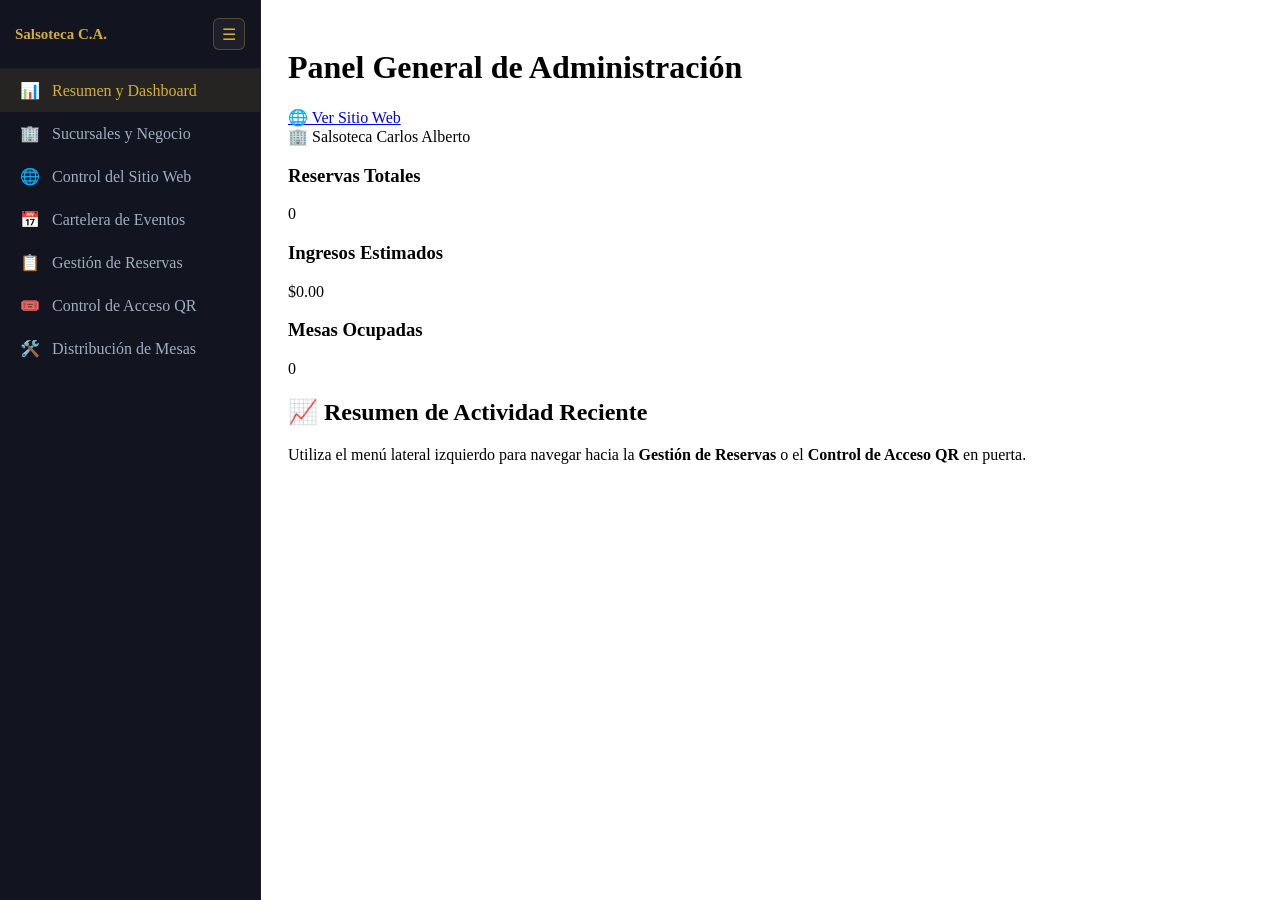
==== commit 37ad1326: "QR" ====
--- a/app/templates/admin_panel.html
+++ b/app/templates/admin_panel.html
@@ -75,13 +75,13 @@
             display: flex;
             align-items: center;
             gap: 12px;
+            padding: 12px 20px;
+            color: #a0aec0;
+            text-decoration: none;
             white-space: nowrap;
             overflow: hidden;
             transition: 0.2s;
             cursor: pointer;
-            padding: 12px 20px;
-            color: #a0aec0;
-            text-decoration: none;
         }
 
         aside nav a:hover, aside nav a.active {
@@ -103,21 +103,16 @@
         main {
             margin-left: var(--sidebar-width);
             transition: margin-left var(--transition-speed);
+            padding: 20px;
             min-width: 0;
-            padding: 20px;
         }
 
         main.expanded {
             margin-left: var(--sidebar-collapsed-width);
         }
 
-        .tab-content {
-            display: none;
-        }
-
-        .tab-content.active {
-            display: block;
-        }
+        .tab-content { display: none; }
+        .tab-content.active { display: block; }
     </style>
 </head>
 <body onload="cargarDashboardAdmin()">
@@ -176,32 +171,11 @@
                     <h3>Mesas Ocupadas</h3>
                     <div class="value" id="val-mesas">0</div>
                 </div>
-                <div class="metric-card">
-                    <h3>Pases Validados en Puerta</h3>
-                    <div class="value" id="val-pases">0</div>
-                </div>
             </div>
 
             <div class="section-card">
                 <h2>📈 Resumen de Actividad Reciente</h2>
-                <p class="section-description" style="margin-bottom: 15px;">Últimas transacciones y solicitudes registradas en el sistema.</p>
-                <table>
-                    <thead>
-                        <tr>
-                            <th>Código</th>
-                            <th>Cliente</th>
-                            <th>Evento / Paquete</th>
-                            <th>Detalle (Pases / Mesas)</th>
-                            <th>Total ($)</th>
-                            <th>Comprobante</th>
-                            <th>Estado</th>
-                            <th>Acción WhatsApp</th>
-                        </tr>
-                    </thead>
-                    <tbody id="tabla-dashboard-recientes-body">
-                        <tr><td colspan="8">Cargando actividad reciente...</td></tr>
-                    </tbody>
-                </table>
+                <p class="text-muted">Utiliza el menú lateral izquierdo para navegar hacia la <b>Gestión de Reservas</b> o el <b>Control de Acceso QR</b> en puerta.</p>
             </div>
         </div>
 
@@ -220,7 +194,7 @@
                             <th>Total ($)</th>
                             <th>Comprobante</th>
                             <th>Estado</th>
-                            <th>Acciones en Puerta / WhatsApp</th>
+                            <th>Acciones / WhatsApp</th>
                         </tr>
                     </thead>
                     <tbody id="tabla-reservas-body">
@@ -236,111 +210,244 @@
                 <h2>👤 Registrar Administrador / Propietario</h2>
                 <form id="form-crear-propietario" onsubmit="crearPropietario(event)">
                     <div class="grid-forms">
-                        <div class="upload-box"><label>Nombre</label><input type="text" id="prop-nombre" required></div>
-                        <div class="upload-box"><label>Teléfono</label><input type="text" id="prop-telefono"></div>
-                        <div class="upload-box"><label>Correo</label><input type="email" id="prop-correo" required></div>
+                        <div class="upload-box">
+                            <label>Nombre del Propietario</label>
+                            <input type="text" id="prop-nombre" placeholder="Ej: Carlos Alberto" required>
+                        </div>
+                        <div class="upload-box">
+                            <label>Teléfono</label>
+                            <input type="text" id="prop-telefono" placeholder="Ej: 0999999999">
+                        </div>
+                        <div class="upload-box">
+                            <label>Correo Electrónico</label>
+                            <input type="email" id="prop-correo" placeholder="ejemplo@correo.com" required>
+                        </div>
                     </div>
                     <button type="submit" class="btn btn-success full-width">💾 Guardar Propietario</button>
                 </form>
             </div>
 
             <div class="section-card">
-                <h2>🏢 Registrar Local / Sucursal</h2>
+                <h2>🏢 Registrar Local / Sucursal y Logotipo</h2>
                 <form id="form-crear-local" onsubmit="crearLocal(event)">
                     <div class="grid-forms">
-                        <div class="upload-box"><label>Propietario</label><select id="local-propietario-id" required></select></div>
-                        <div class="upload-box"><label>Nombre</label><input type="text" id="local-nombre" required></div>
-                        <div class="upload-box"><label>Tipo</label><input type="text" id="local-tipo" value="Salsoteca / Bar VIP"></div>
-                        <div class="upload-box"><label>Ciudad</label><input type="text" id="local-ciudad" value="Guayaquil"></div>
-                        <div class="upload-box grid-span-2"><label>🖼️ Logotipo R2</label><input type="file" id="local-logo-file" accept="image/*"></div>
-                    </div>
-                    <div class="form-group-full"><label>Dirección</label><input type="text" id="local-direccion"></div>
-                    <button type="submit" class="btn btn-success full-width">🚀 Registrar Local</button>
+                        <div class="upload-box">
+                            <label>Seleccionar Propietario</label>
+                            <select id="local-propietario-id" required>
+                                <option value="">Cargando propietarios...</option>
+                            </select>
+                        </div>
+                        <div class="upload-box">
+                            <label>Nombre del Local / Sucursal</label>
+                            <input type="text" id="local-nombre" placeholder="Ej: Salsoteca Principal" required>
+                        </div>
+                        <div class="upload-box">
+                            <label>Tipo de Establecimiento</label>
+                            <input type="text" id="local-tipo" value="Salsoteca / Bar VIP">
+                        </div>
+                        <div class="upload-box">
+                            <label>Ciudad</label>
+                            <input type="text" id="local-ciudad" value="Guayaquil">
+                        </div>
+                        <div class="upload-box grid-span-2">
+                            <label>🖼️ Logotipo del Local (Cloudflare R2)</label>
+                            <input type="file" id="local-logo-file" accept="image/*">
+                        </div>
+                    </div>
+                    <div class="form-group-full">
+                        <label>Dirección Física</label>
+                        <input type="text" id="local-direccion" placeholder="Ej: Av. Principal y Calle E">
+                    </div>
+                    <button type="submit" class="btn btn-success full-width">🚀 Registrar Local y Subir Logotipo</button>
                 </form>
             </div>
 
             <div class="section-card">
-                <h2>🏢 Sucursales Registradas</h2>
+                <h2>🏢 Sucursales y Locales Registrados</h2>
                 <table>
-                    <thead><tr><th>ID</th><th>Logotipo</th><th>Nombre</th><th>Tipo</th><th>Ciudad</th><th>Slug</th><th>Acciones</th></tr></thead>
-                    <tbody id="tabla-locales-body"><tr><td colspan="7">Cargando locales...</td></tr></tbody>
+                    <thead>
+                        <tr>
+                            <th>ID</th>
+                            <th>Logotipo</th>
+                            <th>Nombre del Local</th>
+                            <th>Tipo</th>
+                            <th>Ciudad / Dirección</th>
+                            <th>Slug</th>
+                            <th>Acciones</th>
+                        </tr>
+                    </thead>
+                    <tbody id="tabla-locales-body">
+                        <tr><td colspan="7">Cargando locales...</td></tr>
+                    </tbody>
                 </table>
             </div>
         </div>
 
-        <!-- CONTROL WEB (BANNERS Y TARJETA) -->
+        <!-- CONTROL WEB (BANNERS Y TARJETA CREA MI RUMBA) -->
         <div id="vista-home-config" class="tab-content">
             <div class="section-card">
-                <h2>🎉 Configuración de Tarjeta "Crea Mi Rumba"</h2>
+                <h2>🎉 Configuración de Tarjeta "Crea Mi Rumba" y Tarifas Base (Home)</h2>
                 <form id="form-plantilla-celebracion" onsubmit="guardarPlantillaCelebracion(event)">
                     <div class="grid-forms">
                         <div class="upload-box grid-span-2">
-                            <label>🖼️ Fondo Tarjeta R2</label>
+                            <label>🖼️ Imagen de Fondo de la Tarjeta (Background - Cloudflare R2)</label>
                             <input type="file" id="plantilla-fondo-file" accept="image/*">
-                            <small id="plantilla-fondo-actual" style="color: #9ca3af; display: block;"></small>
-                        </div>
-                        <div class="upload-box"><label>Título Principal</label><input type="text" id="plantilla-titulo-principal" value="🎷 Cartelera de la Semana" required></div>
-                        <div class="upload-box"><label>Descripción</label><input type="text" id="plantilla-descripcion-principal" value="Reserva tus pases y mesas con anticipación..." required></div>
-                        <div class="upload-box"><label>Subtítulo 1</label><input type="text" id="plantilla-subtitulo-1" value="🎂 ¿Celebras tu Cumpleaños?" required></div>
-                        <div class="upload-box"><label>Subtítulo 2</label><input type="text" id="plantilla-subtitulo-2" value="Configura tu festejo a medida." required></div>
-                        <div class="upload-box"><label>Texto Botón</label><input type="text" id="plantilla-texto-boton" value="🎉 Crear Mi Rumba" required></div>
-                        <div class="upload-box"><label>Cover Base ($)</label><input type="number" step="0.01" id="plantilla-precio-cover" value="10.00" required></div>
-                        <div class="upload-box"><label>Mesa Base ($)</label><input type="number" step="0.01" id="plantilla-precio-mesa" value="50.00" required></div>
-                        <div class="upload-box"><label>Promoción</label><input type="text" id="plantilla-promocion-texto"></div>
+                            <small id="plantilla-fondo-actual" style="color: #9ca3af; display: block; margin-top: 4px;"></small>
+                        </div>
+                        <div class="upload-box">
+                            <label>Título Principal</label>
+                            <input type="text" id="plantilla-titulo-principal" value="🎷 Cartelera de la Semana" required>
+                        </div>
+                        <div class="upload-box">
+                            <label>Descripción Principal</label>
+                            <input type="text" id="plantilla-descripcion-principal" value="Reserva tus pases y mesas con anticipación para asegurar tu ingreso directo con código QR verificado." required>
+                        </div>
+                        <div class="upload-box">
+                            <label>Subtítulo 1</label>
+                            <input type="text" id="plantilla-subtitulo-1" value="🎂 ¿Celebras tu Cumpleaños?" required>
+                        </div>
+                        <div class="upload-box">
+                            <label>Subtítulo 2</label>
+                            <input type="text" id="plantilla-subtitulo-2" value="Configura tu festejo a medida." required>
+                        </div>
+                        <div class="upload-box">
+                            <label>Texto del Botón Disparador</label>
+                            <input type="text" id="plantilla-texto-boton" value="🎉 Crear Mi Rumba" required>
+                        </div>
+                        <div class="upload-box">
+                            <label>🎟️ Precio Base Cover por Persona ($)</label>
+                            <input type="number" step="0.01" id="plantilla-precio-cover" value="10.00" required>
+                        </div>
+                        <div class="upload-box">
+                            <label>🍾 Precio Base por Mesa ($)</label>
+                            <input type="number" step="0.01" id="plantilla-precio-mesa" value="50.00" required>
+                        </div>
+                        <div class="upload-box">
+                            <label>🎁 Promoción Automática (Opcional)</label>
+                            <input type="text" id="plantilla-promocion-texto" placeholder="Ej: Botella de cortesía">
+                        </div>
                     </div>
                     <button type="submit" class="btn btn-success full-width">💾 Guardar Configuración</button>
                 </form>
+            </div>
+
+            <!-- BANNERS SLIDER -->
+            <div class="section-card">
+                <h2>🖼️ Banners del Slider Automático (Home)</h2>
+                <div class="grid-forms">
+                    <div class="upload-box">
+                        <label>Banner Principal #1</label>
+                        <input type="file" id="banner-file-1" accept="image/*">
+                        <div class="time-control-group"><label>⏱️ Duración (s):</label><input type="number" id="banner-time-1" value="5" min="1" max="60"></div>
+                        <input type="text" id="banner-caption-1" value="Noches Legendarias de Salsa Live">
+                        <button class="btn full-width" onclick="subirBannerSlider(1)">Actualizar #1</button>
+                    </div>
+                    <div class="upload-box">
+                        <label>Banner Principal #2</label>
+                        <input type="file" id="banner-file-2" accept="image/*">
+                        <div class="time-control-group"><label>⏱️ Duración (s):</label><input type="number" id="banner-time-2" value="5" min="1" max="60"></div>
+                        <input type="text" id="banner-caption-2" value="Las Mejores Orquestas en Vivo">
+                        <button class="btn full-width" onclick="subirBannerSlider(2)">Actualizar #2</button>
+                    </div>
+                    <div class="upload-box">
+                        <label>Banner Principal #3</label>
+                        <input type="file" id="banner-file-3" accept="image/*">
+                        <div class="time-control-group"><label>⏱️ Duración (s):</label><input type="number" id="banner-time-3" value="5" min="1" max="60"></div>
+                        <input type="text" id="banner-caption-3" value="Ambiente VIP y Coctelería de Clase Mundial">
+                        <button class="btn full-width" onclick="subirBannerSlider(3)">Actualizar #3</button>
+                    </div>
+                    <div class="upload-box">
+                        <label>Banner Principal #4</label>
+                        <input type="file" id="banner-file-4" accept="image/*">
+                        <div class="time-control-group"><label>⏱️ Duración (s):</label><input type="number" id="banner-time-4" value="5" min="1" max="60"></div>
+                        <input type="text" id="banner-caption-4" value="Reserva tu Mesa Exclusiva y Siente el Ritmo">
+                        <button class="btn full-width" onclick="subirBannerSlider(4)">Actualizar #4</button>
+                    </div>
+                </div>
             </div>
         </div>
 
         <!-- EVENTOS -->
         <div id="vista-eventos-config" class="tab-content">
             <div class="section-card">
-                <h2>🎉 Crear Nuevo Evento</h2>
+                <h2>🎉 Crear Nuevo Evento o Cartelera</h2>
                 <form id="form-crear-evento" onsubmit="crearNuevoEvento(event)">
                     <div class="grid-forms">
-                        <div class="upload-box"><label>Local</label><select id="nuevo-local-id" required></select></div>
-                        <div class="upload-box"><label>Nombre</label><input type="text" id="nuevo-nombre-evento" required></div>
-                        <div class="upload-box"><label>Artista</label><input type="text" id="nuevo-artista"></div>
-                        <div class="upload-box"><label>📅 Fecha</label><input type="date" id="nuevo-fecha" required></div>
-                        <div class="upload-box"><label>⏰ Hora</label><input type="time" id="nuevo-hora" value="21:00" required></div>
-                        <div class="upload-box"><label>Flyer R2</label><input type="file" id="nuevo-flyer" accept="image/*" required></div>
+                        <div class="upload-box">
+                            <label>Seleccionar Local / Sucursal</label>
+                            <select id="nuevo-local-id" required><option value="1">Cargando...</option></select>
+                        </div>
+                        <div class="upload-box">
+                            <label>Nombre del Evento</label>
+                            <input type="text" id="nuevo-nombre-evento" placeholder="Ej: Viernes de Salsa Brava" required>
+                        </div>
+                        <div class="upload-box">
+                            <label>Artista / Orquesta</label>
+                            <input type="text" id="nuevo-artista" placeholder="Ej: Orquesta Sabor Son">
+                        </div>
+                        <div class="upload-box">
+                            <label>📅 Fecha</label>
+                            <input type="date" id="nuevo-fecha" required>
+                        </div>
+                        <div class="upload-box">
+                            <label>⏰ Hora</label>
+                            <input type="time" id="nuevo-hora" value="21:00" required>
+                        </div>
+                        <div class="upload-box">
+                            <label>Flyer / Póster</label>
+                            <input type="file" id="nuevo-flyer" accept="image/*" required>
+                        </div>
                     </div>
                     <div class="grid-forms">
-                        <div class="upload-box"><label>Cover ($)</label><input type="number" step="0.01" id="nuevo-precio-cover"></div>
-                        <div class="upload-box"><label>Mesa ($)</label><input type="number" step="0.01" id="nuevo-precio-mesa"><input type="text" id="nuevo-desc-mesa" placeholder="Detalle mesa"></div>
-                        <div class="upload-box"><label>Promo ($)</label><input type="number" step="0.01" id="nuevo-precio-promocion"><input type="text" id="nuevo-desc-promocion" placeholder="Detalle promo"></div>
-                    </div>
-                    <div class="form-group-full"><label>Descripción</label><textarea id="nuevo-descripcion"></textarea></div>
-                    <button type="submit" class="btn btn-success full-width">🚀 Publicar Evento</button>
+                        <div class="upload-box">
+                            <label>🎟️ Cover ($)</label>
+                            <input type="number" step="0.01" id="nuevo-precio-cover" placeholder="Ej: 15.00">
+                        </div>
+                        <div class="upload-box">
+                            <label>🍾 Mesa ($)</label>
+                            <input type="number" step="0.01" id="nuevo-precio-mesa" placeholder="Ej: 60.00">
+                            <input type="text" id="nuevo-desc-mesa" placeholder="Detalle mesa">
+                        </div>
+                        <div class="upload-box">
+                            <label>🎉 Promo Grupo ($)</label>
+                            <input type="number" step="0.01" id="nuevo-precio-promocion" placeholder="Ej: 100.00">
+                            <input type="text" id="nuevo-desc-promocion" placeholder="Detalle promo">
+                        </div>
+                    </div>
+                    <div class="form-group-full">
+                        <label>Descripción General</label>
+                        <textarea id="nuevo-descripcion" placeholder="Detalles de la noche..."></textarea>
+                    </div>
+                    <button type="submit" class="btn btn-success full-width">🚀 Publicar Evento en Cartelera</button>
                 </form>
             </div>
 
             <div class="section-card">
-                <h2>📅 Cartelera Activa</h2>
+                <h2>📅 Cartelera de Eventos Activos</h2>
                 <table>
-                    <thead><tr><th>ID</th><th>Póster</th><th>Evento</th><th>Artista</th><th>Tarifas</th><th>Fecha</th><th>Acciones</th></tr></thead>
+                    <thead>
+                        <tr><th>ID</th><th>Póster</th><th>Evento</th><th>Artista</th><th>Tarifas</th><th>Fecha y Hora</th><th>Acciones</th></tr>
+                    </thead>
                     <tbody id="tabla-eventos-body"></tbody>
                 </table>
             </div>
         </div>
 
-        <!-- MÓDULO CHECKIN-QR (ACTUALIZADO CON FILTRO POR FECHA Y QR EN VIVO) -->
+        <!-- MÓDULO CHECKIN-QR INTERACTIVO (FECHA, CÁMARA Y CHECKBOXES EN LOTE) -->
         <div id="vista-checkin-config" class="tab-content">
             <div class="section-card checkin-card">
                 <h2>🎟️ Terminal Interactiva de Control de Acceso en Puerta</h2>
-                <p class="section-description">Filtra por fecha para desplegar los eventos del día, consulta los códigos QR de cada asistente y valida el acceso con un solo toque (aprobación manual o escáner).</p>
+                <p class="section-description">Filtra por fecha, selecciona los pases con checkbox para aprobación masiva o activa la cámara web/móvil para escanear en vivo.</p>
                 
-                <!-- 1. Filtro por Fecha y Selector de Evento -->
                 <div style="display: flex; gap: 15px; flex-wrap: wrap; margin-bottom: 20px; align-items: flex-end;">
                     <div style="flex: 1; min-width: 200px;">
-                        <label style="font-size: 12px; color: #aaa; display: block; margin-bottom: 5px;">📅 Seleccionar Fecha del Evento:</label>
+                        <label style="font-size: 12px; color: #aaa; display: block; margin-bottom: 5px;">📅 Fecha del Evento:</label>
                         <input type="date" id="filtro-fecha-puerta" class="form-control" style="background: #0b0c10; color: #fff; border: 1px solid #444; padding: 10px; border-radius: 6px; width: 100%;" onchange="cargarEventosPorFechaPuerta()">
                     </div>
                     <div style="flex: 2; min-width: 250px;">
-                        <label style="font-size: 12px; color: #aaa; display: block; margin-bottom: 5px;">🎵 Evento del Día:</label>
+                        <label style="font-size: 12px; color: #aaa; display: block; margin-bottom: 5px;">🎵 Evento:</label>
                         <select id="select-evento-puerta" class="form-control" style="background: #0b0c10; color: #fff; border: 1px solid #444; padding: 10px; border-radius: 6px; width: 100%;" onchange="cargarPasesDeEventoSeleccionado()">
-                            <option value="">-- Primero selecciona una fecha --</option>
+                            <option value="">-- Selecciona una fecha --</option>
                         </select>
                     </div>
                     <div>
@@ -351,27 +458,21 @@
                 </div>
 
                 <div class="checkin-search-bar">
-                    <input type="text" id="input-codigo-qr" placeholder="🔍 Escanea con láser o ingresa el token QR..." onkeypress="if(event.key === 'Enter') validarCodigoQRManual()">
-                    <button class="btn btn-success btn-large" onclick="validarCodigoQRManual()">⚡ Validar Acceso</button>
+                    <input type="text" id="input-codigo-qr" placeholder="🔍 Ingresa o escanea token QR..." onkeypress="if(event.key === 'Enter') validarCodigoQRManual()">
+                    <button class="btn btn-success btn-large" onclick="validarCodigoQRManual()">⚡ Validar</button>
                 </div>
-
-                <div id="resultado-checkin" class="result-box" style="display:none;">
-                    <div class="result-header">
-                        <span id="checkin-icono-estado" class="status-icon">✅</span>
-                        <div>
-                            <h3 id="checkin-titulo"></h3>
-                            <span id="checkin-subtitulo" class="subtitle"></span>
-                        </div>
-                    </div>
-                    <div id="checkin-detalles" class="result-details"></div>
+            </div>
+
+            <!-- Listado de Pases con Checkboxes (Muestra solo pendientes PE y se ocultan los ya ingresados AL) -->
+            <div class="section-card">
+                <div style="display: flex; justify-content: space-between; align-items: center; margin-bottom: 15px; flex-wrap: wrap; gap: 10px;">
+                    <h3 style="color: #fbbf24; margin: 0;">📋 Listado de Pases Pendientes (PE) del Evento</h3>
+                    <button onclick="aprobarPasesSeleccionados()" style="background: #34d399; color: #000; font-weight: bold; border: none; padding: 8px 16px; border-radius: 6px; cursor: pointer;">
+                        ✔️ Aprobar Selección Masiva (Checkboxes)
+                    </button>
                 </div>
-            </div>
-
-            <!-- Contenedor del listado de QR y pases del evento seleccionado -->
-            <div class="section-card">
-                <h3 style="color: #fbbf24; margin-bottom: 15px;">📋 Listado de Pases y Códigos QR del Evento</h3>
                 <div id="contenedor-pases-puerta">
-                    <p style="color: #888; text-align: center; padding: 20px;">Selecciona una fecha y un evento arriba para desplegar los códigos QR de acceso y aprobar ingresos manualmente.</p>
+                    <p style="color: #888; text-align: center; padding: 20px;">Selecciona una fecha y un evento arriba para desplegar los códigos QR.</p>
                 </div>
             </div>
         </div>
@@ -382,8 +483,14 @@
                 <h2>🛠️ Configuración de Zonas y Distribución de Mesas</h2>
                 <form id="form-crear-zona" onsubmit="crearZona(event)">
                     <div class="grid-forms">
-                        <div class="upload-box"><label>Nombre de Zona</label><input type="text" id="zona-nombre" required></div>
-                        <div class="upload-box"><label>Capacidad de Mesas</label><input type="number" id="zona-mesas" required></div>
+                        <div class="upload-box">
+                            <label>Nombre de Zona</label>
+                            <input type="text" id="zona-nombre" placeholder="Ej: Zona VIP / Pista Principal" required>
+                        </div>
+                        <div class="upload-box">
+                            <label>Capacidad de Mesas</label>
+                            <input type="number" id="zona-mesas" placeholder="Ej: 10" required>
+                        </div>
                     </div>
                     <button type="submit" class="btn btn-success full-width">💾 Registrar Zona</button>
                 </form>
@@ -391,35 +498,80 @@
         </div>
     </main>
 
-    <!-- MODAL COMPROBANTE -->
+    <!-- 📷 MODAL ESCÁNER QR CON CÁMARA MÓVIL -->
+    <div id="modal-escaner-qr" class="modal-overlay" style="display: none; align-items: center; justify-content: center; position: fixed; top: 0; left: 0; width: 100%; height: 100%; background: rgba(0,0,0,0.85); z-index: 1100;">
+        <div class="modal-card" style="background: #121316; border: 1px solid #34d399; padding: 20px; border-radius: 12px; width: 90%; max-width: 400px; color: #fff; text-align: center;">
+            <h3 style="color: #34d399; margin-top: 0; margin-bottom: 10px;">📷 Escáner de Pases en Puerta</h3>
+            <p style="font-size: 12px; color: #aaa; margin-bottom: 15px;">Apunta la cámara de tu celular o tablet hacia el código QR.</p>
+            
+            <div id="reader" style="width: 100%; border-radius: 8px; overflow: hidden; background: #000;"></div>
+            
+            <button class="btn btn-danger full-width" onclick="cerrarEscanerCamara()" style="margin-top: 15px; background: #ef4444; color: #fff; border: none; padding: 10px; border-radius: 6px; font-weight: bold; cursor: pointer;">
+                ❌ Cerrar Cámara
+            </button>
+        </div>
+    </div>
+
+    <!-- 🔍 MODAL VISUALIZADOR DE COMPROBANTE DE PAGO -->
     <div id="modal-comprobante" class="modal-overlay" style="display:none;">
         <div class="modal-card modal-center">
             <h3>🔍 Ver Comprobante de Pago</h3>
             <img id="img-comprobante-preview" src="" alt="Voucher" class="voucher-preview" style="max-width:100%;">
-            <button class="btn btn-danger" onclick="cerrarModalComprobante()">Cerrar</button>
+            <button class="btn btn-danger" onclick="cerrarModalComprobante()">Cerrar Ventana</button>
         </div>
     </div>
 
-    <!-- MODAL QRS -->
+    <!-- 🎟️ MODAL VISUALIZADOR DE QRS Y ESTATUS (PE / AL) -->
     <div id="modal-qrs-overlay" class="modal-overlay" style="display: none; align-items: center; justify-content: center; position: fixed; top: 0; left: 0; width: 100%; height: 100%; background: rgba(0,0,0,0.8); z-index: 1000;">
         <div class="modal-card" style="background: #121316; border: 1px solid #d4af37; padding: 25px; border-radius: 10px; width: 90%; max-width: 500px; color: #fff;">
-            <h3 style="color: #fbbf24; margin-top: 0; border-bottom: 1px solid rgba(212,175,55,0.3); padding-bottom: 10px;">🎟️ Accesos QR de la Reserva</h3>
+            <h3 style="color: #fbbf24; margin-top: 0; margin-bottom: 15px; border-bottom: 1px solid rgba(212,175,55,0.3); padding-bottom: 10px;">🎟️ Accesos QR de la Reserva</h3>
             <div id="modal-body-qrs" style="max-height: 350px; overflow-y: auto; margin-bottom: 20px;"></div>
-            <button class="btn btn-danger full-width" onclick="cerrarModalQrs()">Cerrar</button>
+            <button class="btn btn-danger full-width" onclick="cerrarModalQrs()">Cerrar Ventana</button>
         </div>
     </div>
+
+    <!-- ✏️ MODAL DE EDICIÓN DE EVENTOS -->
+    <div id="modal-editar-evento" class="modal-overlay" style="display:none;">
+        <div class="modal-card">
+            <h2>✏️ Editar Evento #<span id="edit-id-label"></span></h2>
+            <form id="form-editar-evento" onsubmit="guardarEdicionEvento(event)">
+                <input type="hidden" id="edit-evento-id">
+                <div class="grid-forms">
+                    <div class="upload-box"><label>Nombre del Evento</label><input type="text" id="edit-nombre-evento" required></div>
+                    <div class="upload-box"><label>Artista / Orquesta</label><input type="text" id="edit-artista"></div>
+                    <div class="upload-box"><label>📅 Fecha</label><input type="date" id="edit-fecha" required></div>
+                    <div class="upload-box"><label>⏰ Hora</label><input type="time" id="edit-hora" required></div>
+                    <div class="upload-box grid-span-2"><label>Cambiar Póster (Opcional)</label><input type="file" id="edit-flyer" accept="image/*"></div>
+                </div>
+                <div class="grid-forms">
+                    <div class="upload-box"><label>🎟️ Cover ($)</label><input type="number" step="0.01" id="edit-precio-cover"></div>
+                    <div class="upload-box"><label>🍾 Mesa ($)</label><input type="number" step="0.01" id="edit-precio-mesa"><input type="text" id="edit-desc-mesa" placeholder="Detalle mesa"></div>
+                    <div class="upload-box"><label>🎉 Promo ($)</label><input type="number" step="0.01" id="edit-precio-promocion"><input type="text" id="edit-desc-promocion" placeholder="Detalle promo"></div>
+                </div>
+                <div class="form-group-full"><label>Descripción</label><textarea id="edit-descripcion"></textarea></div>
+                <div class="modal-actions">
+                    <button type="submit" class="btn btn-success flex-1">💾 Guardar Cambios</button>
+                    <button type="button" class="btn btn-danger flex-1" onclick="cerrarModalEditar()">❌ Cancelar</button>
+                </div>
+            </form>
+        </div>
+    </div>
+
+    <!-- Importar librería Html5Qrcode desde CDN oficial -->
+    <script src="https://unpkg.com/html5-qrcode" type="text/javascript"></script>
 
     <script>
     function toggleSidebar() {
-        document.getElementById('app-sidebar').classList.toggle('collapsed');
-        document.getElementById('app-main').classList.toggle('expanded');
+        const sidebar = document.getElementById('app-sidebar');
+        const main = document.getElementById('app-main');
+        sidebar.classList.toggle('collapsed');
+        main.classList.toggle('expanded');
     }
 
     const API_URL = window.location.origin;
     let cacheEventos = [];
     let cacheReservas = [];
     let cacheLocales = [];
-    let historialAccesos = [];
 
     function verPestana(tab) {
         document.querySelectorAll('.tab-content').forEach(el => el.classList.remove('active'));
@@ -428,32 +580,89 @@
         if(tab === 'dashboard') {
             document.getElementById('vista-dashboard').classList.add('active');
             document.getElementById('nav-dashboard').classList.add('active');
+            document.getElementById('titulo-panel').innerText = 'Panel General de Administración';
             cargarDashboardAdmin();
         } else if(tab === 'reservas-gestion') {
             document.getElementById('vista-reservas-gestion').classList.add('active');
             document.getElementById('nav-reservas').classList.add('active');
+            document.getElementById('titulo-panel').innerText = 'Gestión y Control de Reservas';
             cargarDashboardAdmin();
         } else if(tab === 'locales-config') {
             document.getElementById('vista-locales-config').classList.add('active');
             document.getElementById('nav-locales-config').classList.add('active');
+            document.getElementById('titulo-panel').innerText = 'Gestión de Propietarios y Locales';
             cargarPropietariosSelect();
             cargarLocalesAdmin();
         } else if(tab === 'home-config') {
             document.getElementById('vista-home-config').classList.add('active');
             document.getElementById('nav-home-config').classList.add('active');
+            document.getElementById('titulo-panel').innerText = 'Gestión de Secciones del Home (Sitio Web)';
             cargarPlantillaCelebracionAdmin();
         } else if(tab === 'eventos-config') {
             document.getElementById('vista-eventos-config').classList.add('active');
             document.getElementById('nav-eventos-config').classList.add('active');
+            document.getElementById('titulo-panel').innerText = 'Gestión de Eventos y Cartelera';
             cargarLocalesSelect();
             cargarEventosAdmin();
         } else if(tab === 'checkin-config') {
             document.getElementById('vista-checkin-config').classList.add('active');
             document.getElementById('nav-checkin').classList.add('active');
+            document.getElementById('titulo-panel').innerText = 'Módulo CheckIn-QR en Puerta';
         } else if(tab === 'zonas-config') {
             document.getElementById('vista-zonas-config').classList.add('active');
             document.getElementById('nav-zonas').classList.add('active');
-        }
+            document.getElementById('titulo-panel').innerText = 'Gestión de Zonas y Distribución de Mesas';
+        }
+    }
+
+    async function cargarPlantillaCelebracionAdmin() {
+        try {
+            let res = await fetch(`${API_URL}/api/admin/plantilla-celebracion/`);
+            if (res.ok) {
+                let data = await res.json();
+                if (data.titulo_principal) document.getElementById('plantilla-titulo-principal').value = data.titulo_principal;
+                if (data.descripcion_principal) document.getElementById('plantilla-descripcion-principal').value = data.descripcion_principal;
+                if (data.subtitulo_1) document.getElementById('plantilla-subtitulo-1').value = data.subtitulo_1;
+                if (data.subtitulo_2) document.getElementById('plantilla-subtitulo-2').value = data.subtitulo_2;
+                if (data.texto_boton) document.getElementById('plantilla-texto-boton').value = data.texto_boton;
+                if (data.precio_cover_defecto !== undefined) document.getElementById('plantilla-precio-cover').value = data.precio_cover_defecto;
+                if (data.precio_mesa_defecto !== undefined) document.getElementById('plantilla-precio-mesa').value = data.precio_mesa_defecto;
+                if (data.promocion_texto) document.getElementById('plantilla-promocion-texto').value = data.promocion_texto;
+
+                const fondoInfo = document.getElementById('plantilla-fondo-actual');
+                let bgUrl = data.imagen_fondo || '';
+                if (bgUrl && fondoInfo) {
+                    fondoInfo.innerText = `Imagen actual configurada: ${bgUrl}`;
+                }
+            }
+        } catch (err) { console.error(err); }
+    }
+
+    async function guardarPlantillaCelebracion(e) {
+        e.preventDefault();
+        const formData = new FormData();
+        formData.append("titulo_principal", document.getElementById('plantilla-titulo-principal').value);
+        formData.append("descripcion_principal", document.getElementById('plantilla-descripcion-principal').value);
+        formData.append("subtitulo_1", document.getElementById('plantilla-subtitulo-1').value);
+        formData.append("subtitulo_2", document.getElementById('plantilla-subtitulo-2').value);
+        formData.append("texto_boton", document.getElementById('plantilla-texto-boton').value);
+        formData.append("precio_cover_defecto", document.getElementById('plantilla-precio-cover').value);
+        formData.append("precio_mesa_defecto", document.getElementById('plantilla-precio-mesa').value);
+        formData.append("promocion_texto", document.getElementById('plantilla-promocion-texto').value);
+
+        const fondoFile = document.getElementById('plantilla-fondo-file').files[0];
+        if (fondoFile) formData.append("file", fondoFile);
+
+        try {
+            let res = await fetch(`${API_URL}/api/admin/plantilla-celebracion/`, { method: "POST", body: formData });
+            if (res.ok) {
+                alert("✅ ¡Configuración actualizada con éxito!");
+                document.getElementById('plantilla-fondo-file').value = "";
+                cargarPlantillaCelebracionAdmin();
+            } else {
+                alert("Error al guardar la configuración.");
+            }
+        } catch (err) { alert("Error de conexión."); }
     }
 
     async function cargarDashboardAdmin() {
@@ -462,104 +671,148 @@
             if (res.ok) {
                 cacheReservas = await res.json();
                 renderizarTablaReservas(cacheReservas);
-                renderizarTablaDashboardRecientes(cacheReservas);
                 actualizarMetricas(cacheReservas);
             }
         } catch (err) { console.error(err); }
     }
 
-    function renderizarTablaDashboardRecientes(reservas) {
-        const tbody = document.getElementById('tabla-dashboard-recientes-body');
-        if (!tbody) return;
-        if (!reservas.length) { tbody.innerHTML = `<tr><td colspan="8">No hay actividad reciente.</td></tr>`; return; }
-        tbody.innerHTML = reservas.slice(0, 8).map(r => `
-            <tr>
-                <td><code style="color: #fbbf24;">${r.codigo}</code></td>
-                <td><b>${r.cliente_nombre}</b><br><small>${r.cliente_telefono}</small></td>
-                <td>${r.evento_nombre}</td>
-                <td>👥 ${r.cantidad_personas} | 🍾 ${r.cantidad_mesas}</td>
-                <td><b class="text-green">$${Number(r.monto_total).toFixed(2)}</b></td>
-                <td>${r.comprobante_pago ? `<a href="#" onclick="verComprobante('${r.comprobante_pago}')">📄 Ver</a>` : 'Sin Comprobante'}</td>
-                <td><span class="status-pill ${r.estado.includes('APROB') ? 'status-confirmed' : 'status-pending'}">${r.estado}</span></td>
-                <td>${r.estado.includes('APROB') ? `<button onclick="aprobarReservaYEnviarWhatsApp(${r.id})" style="background: #25d366; color: white; border: none; padding: 4px 8px; border-radius: 4px; font-size: 11px;">📲 Reenviar QR</button>` : 'Pendiente'}</td>
-            </tr>
-        `).join('');
-    }
-
     function renderizarTablaReservas(reservas) {
         const tbody = document.getElementById('tabla-reservas-body');
         if (!tbody) return;
-        if (!reservas.length) { tbody.innerHTML = `<tr><td colspan="8">No hay solicitudes.</td></tr>`; return; }
-        tbody.innerHTML = reservas.map(r => `
+
+        if (!reservas || reservas.length === 0) {
+            tbody.innerHTML = `<tr><td colspan="8">No hay solicitudes de reserva recientes.</td></tr>`;
+            return;
+        }
+
+        tbody.innerHTML = reservas.map(r => {
+            let voucherUrl = '#';
+            if (r.comprobante_pago) {
+                voucherUrl = r.comprobante_pago.startsWith('http') 
+                    ? r.comprobante_pago 
+                    : `https://pub-3244093a45bd47d9a30548ef0924bb49.r2.dev/${r.comprobante_pago}`;
+            }
+
+            let estadoUpper = (r.estado || 'Por Aprobar').toUpperCase();
+            let accionesHtml = '';
+
+            if (estadoUpper === 'APROBADO' || estadoUpper === 'APROBADA') {
+                accionesHtml = `
+                    <div style="display: flex; gap: 6px; align-items: center; flex-wrap: wrap;">
+                        <span style="color: #34d399; font-weight: bold; font-size: 11px;">✅ APROBADO</span>
+                        <button onclick="aprobarReservaYEnviarWhatsApp(${r.id})" style="background: #25d366; color: white; border: none; padding: 5px 10px; border-radius: 6px; font-size: 11px; font-weight: bold; cursor: pointer;">
+                            📲 Reenviar QR
+                        </button>
+                    </div>
+                `;
+            } else {
+                accionesHtml = `
+                    <div style="display: flex; gap: 6px; align-items: center;">
+                        <button onclick="aprobarReservaYEnviarWhatsApp(${r.id})" style="background: #34d399; color: #000; border: none; padding: 6px 12px; border-radius: 6px; font-size: 11px; font-weight: bold; cursor: pointer;">
+                            ✔️ Aprobar
+                        </button>
+                        <button onclick="cambiarEstadoReserva(${r.id}, 'Rechazado')" style="background: #ef4444; color: white; border: none; padding: 6px 12px; border-radius: 6px; font-size: 11px; font-weight: bold; cursor: pointer;">
+                            ❌ Rechazar
+                        </button>
+                    </div>
+                `;
+            }
+
+            return `
             <tr>
-                <td><code style="cursor: pointer; color: #fbbf24;" onclick="verDetalleQrsReserva(${r.id})">${r.codigo}</code></td>
-                <td><b>${r.cliente_nombre}</b><br><small>${r.cliente_telefono}</small></td>
-                <td>${r.evento_nombre}</td>
-                <td>👥 ${r.cantidad_personas} | 🍾 ${r.cantidad_mesas}</td>
-                <td><b class="text-green">$${Number(r.monto_total).toFixed(2)}</b></td>
-                <td>${r.comprobante_pago ? `<a href="#" onclick="verComprobante('${r.comprobante_pago}')">📄 Ver</a>` : 'Sin'}</td>
-                <td><span class="status-pill ${r.estado.includes('APROB') ? 'status-confirmed' : 'status-pending'}">${r.estado}</span></td>
-                <td>
-                    ${r.estado.includes('APROB') ? `<button onclick="aprobarReservaYEnviarWhatsApp(${r.id})" style="background: #25d366; color: white; border: none; padding: 5px 10px; border-radius: 6px; font-size: 11px;">📲 Reenviar</button>` : `
-                        <button onclick="aprobarReservaYEnviarWhatsApp(${r.id})" style="background: #34d399; color: #000; border: none; padding: 6px; border-radius: 6px; font-size: 11px; font-weight: bold;">✔️ Aprobar</button>
-                        <button onclick="cambiarEstadoReserva(${r.id}, 'Rechazado')" style="background: #ef4444; color: white; border: none; padding: 6px; border-radius: 6px; font-size: 11px;">❌</button>
-                    `}
-                </td>
+                <td><code style="cursor: pointer; color: #fbbf24;" onclick="verDetalleQrsReserva(${r.id})" title="Clic para ver códigos QR">${r.codigo || 'RES-' + r.id}</code></td>
+                <td><b>${r.cliente_nombre || 'Cliente'}</b><br><small class="text-muted">${r.cliente_telefono || ''}</small></td>
+                <td>${r.evento_nombre || 'Evento'}</td>
+                <td>👥 ${r.cantidad_personas || 0} pases<br>🍾 ${r.cantidad_mesas || 0} mesa(s)</td>
+                <td><b class="text-green">$${Number(r.monto_total || 0).toFixed(2)}</b></td>
+                <td>${r.comprobante_pago ? `<a href="#" onclick="verComprobante('${voucherUrl}')" class="link-voucher">📄 Ver Voucher</a>` : 'Sin Comprobante'}</td>
+                <td><span class="status-pill ${estadoUpper.includes('APROB') ? 'status-confirmed' : 'status-pending'}">${r.estado || 'Por Aprobar'}</span></td>
+                <td>${accionesHtml}</td>
             </tr>
-        `).join('');
+            `;
+        }).join('');
     }
 
     async function aprobarReservaYEnviarWhatsApp(reservaId) {
-        if (!confirm("¿Aprobar reserva y generar códigos QR?")) return;
-        let res = await fetch(`${API_URL}/api/reservas/${reservaId}/aprobar`, { method: 'POST' });
-        let data = await res.json();
-        if (res.ok && data.exito) {
-            alert("✅ Reserva aprobada con éxito.");
-            if (data.whatsapp_url) window.open(data.whatsapp_url, '_blank');
-            cargarDashboardAdmin();
-        }
+        if (!confirm("¿Aprobar esta reserva y generar códigos QR con WhatsApp?")) return;
+        try {
+            let response = await fetch(`${API_URL}/api/reservas/${reservaId}/aprobar`, { method: 'POST' });
+            let data = await response.json();
+            if (response.ok && data.exito) {
+                alert("✅ Reserva aprobada con éxito.");
+                if (data.whatsapp_url) window.open(data.whatsapp_url, '_blank');
+                cargarDashboardAdmin();
+            } else {
+                alert("Error al aprobar la reserva.");
+            }
+        } catch (error) { alert("Error de conexión."); }
     }
 
     async function cambiarEstadoReserva(reservaId, nuevoEstado) {
         if (!confirm(`¿Estás seguro de marcar esta reserva como ${nuevoEstado}?`)) return;
-        let response = await fetch(`${API_URL}/api/reservas/${reservaId}/estado`, {
-            method: 'PUT',
-            headers: { 'Content-Type': 'application/json' },
-            body: JSON.stringify({ estado: nuevoEstado })
-        });
-        if (response.ok) {
-            alert(`Reserva actualizada a: ${nuevoEstado}`);
-            cargarDashboardAdmin();
-        }
+        try {
+            let response = await fetch(`${API_URL}/api/reservas/${reservaId}/estado`, {
+                method: 'PUT',
+                headers: { 'Content-Type': 'application/json' },
+                body: JSON.stringify({ estado: nuevoEstado })
+            });
+            if (response.ok) {
+                alert(`Reserva actualizada a: ${nuevoEstado}`);
+                cargarDashboardAdmin();
+            } else { alert("No se pudo actualizar."); }
+        } catch (error) { alert("Error de conexión."); }
     }
 
     async function verDetalleQrsReserva(reservaId) {
-        let res = await fetch(`${API_URL}/api/reservas/${reservaId}/qrs`);
-        let data = await res.json();
-        let html = data.map((p, i) => `
-            <div style="background: rgba(255,255,255,0.03); border: 1px solid #d4af37; padding: 8px; border-radius: 6px; margin-bottom: 8px; display: flex; justify-content: space-between; align-items: center;">
-                <div><b>Pase #${i+1}</b><br><small style="color:#aaa;">${p.codigo_qr}</small></div>
-                <span style="color: ${p.estatus === 'AL' ? '#34d399' : '#fbbf24'}; font-weight: bold; font-size: 11px;">${p.estatus === 'AL' ? '🟢 ADENTRO (AL)' : '🟡 PENDIENTE (PE)'}</span>
-            </div>
-        `).join('') || '<p>No hay QRs.</p>';
-        document.getElementById('modal-body-qrs').innerHTML = html;
-        document.getElementById('modal-qrs-overlay').style.display = 'flex';
+        try {
+            let response = await fetch(`${API_URL}/api/reservas/${reservaId}/qrs`);
+            if (response.ok) {
+                let data = await response.json();
+                let contenedorHtml = `<div style="display: flex; flex-direction: column; gap: 10px;">`;
+                if (!data || data.length === 0) {
+                    contenedorHtml += `<p style="text-align: center; color: #aaa;">No hay códigos QR generados todavía.</p>`;
+                } else {
+                    data.forEach((pase, index) => {
+                        let isAl = pase.estatus === 'AL';
+                        let badgeColor = isAl ? '#34d399' : '#fbbf24';
+                        let badgeTexto = isAl ? '🟢 ADENTRO LOCAL (AL)' : '🟡 PENDIENTE (PE)';
+                        contenedorHtml += `
+                            <div style="background: rgba(255,255,255,0.03); border: 1px solid rgba(212,175,55,0.2); padding: 10px; border-radius: 6px; display: flex; justify-content: space-between; align-items: center;">
+                                <div>
+                                    <strong style="color: #fbbf24;">Pase #${index + 1}</strong>
+                                    <div style="font-size: 11px; color: #aaa; word-break: break-all;">Código: ${pase.codigo_qr}</div>
+                                    ${pase.fecha_ingreso ? `<div style="font-size: 10px; color: #34d399;">Ingreso: ${pase.fecha_ingreso}</div>` : ''}
+                                </div>
+                                <div style="text-align: right;"><span style="background: ${badgeColor}20; color: ${badgeColor}; border: 1px solid ${badgeColor}; padding: 4px 8px; border-radius: 4px; font-size: 10px; font-weight: bold;">${badgeTexto}</span></div>
+                            </div>
+                        `;
+                    });
+                }
+                contenedorHtml += `</div>`;
+                document.getElementById('modal-body-qrs').innerHTML = contenedorHtml;
+                document.getElementById('modal-qrs-overlay').style.display = 'flex';
+            }
+        } catch (error) { alert("Error al cargar los códigos QR."); }
     }
 
     function cerrarModalQrs() { document.getElementById('modal-qrs-overlay').style.display = 'none'; }
-    function verComprobante(url) {
-        document.getElementById('img-comprobante-preview').src = url.startsWith('http') ? url : `https://pub-3244093a45bd47d9a30548ef0924bb49.r2.dev/${url}`;
-        document.getElementById('modal-comprobante').style.display = 'flex';
-    }
-    function cerrarModalComprobante() { document.getElementById('modal-comprobante').style.display = 'none'; }
+
     function actualizarMetricas(reservas) {
         document.getElementById('val-reservas').innerText = reservas.length;
-        document.getElementById('val-ingresos').innerText = `$${reservas.filter(r => r.estado.includes('APROB')).reduce((acc, r) => acc + Number(r.monto_total), 0).toFixed(2)}`;
-        document.getElementById('val-mesas').innerText = reservas.filter(r => r.estado.includes('APROB')).reduce((acc, r) => acc + Number(r.cantidad_mesas), 0);
-    }
+        let totalIngresos = reservas.filter(r => (r.estado || '').toUpperCase().includes('APROB')).reduce((acc, r) => acc + Number(r.monto_total || 0), 0);
+        document.getElementById('val-ingresos').innerText = `$${totalIngresos.toFixed(2)}`;
+        let totalMesas = reservas.filter(r => (r.estado || '').toUpperCase().includes('APROB')).reduce((acc, r) => acc + Number(r.cantidad_mesas || 0), 0);
+        document.getElementById('val-mesas').innerText = totalMesas;
+    }
+
+    function verComprobante(url) {
+        document.getElementById('img-comprobante-preview').src = url;
+        document.getElementById('modal-comprobante').style.display = 'flex';
+    }
+    function cerrarModalComprobante() { document.getElementById('modal-comprobante').style.display = 'none'; }
 
     // ==========================================
-    // CONTROL DE PUERTA (FECHAS Y QR)
+    // CONTROL DE PUERTA (FECHAS, QR, CHECKBOXES Y CÁMARA)
     // ==========================================
     async function cargarEventosPorFechaPuerta() {
         const fecha = document.getElementById("filtro-fecha-puerta").value;
@@ -585,22 +838,30 @@
         const contenedor = document.getElementById("contenedor-pases-puerta");
         if (!eventoId) return;
 
-        contenedor.innerHTML = `<p style="text-align:center; color:#fbbf24;">Cargando pases...</p>`;
+        contenedor.innerHTML = `<p style="text-align:center; color:#fbbf24;">Cargando pases pendientes...</p>`;
 
         let res = await fetch(`${API_URL}/api/admin/eventos/${eventoId}/pases-puerta`);
         let pases = await res.json();
 
-        if (!pases.length) {
-            contenedor.innerHTML = `<p style="color:#aaa; text-align:center;">No hay pases registrados para este evento.</p>`;
+        // Filtramos para mostrar únicamente los pendientes (PE) y ocultar los que ya ingresaron (AL)
+        let pasesPendientes = pases.filter(p => p.estado_ingreso !== 'AL');
+
+        if (!pasesPendientes.length) {
+            contenedor.innerHTML = `<p style="color:#34d399; text-align:center; font-weight: bold; padding: 20px;">🎉 ¡Todos los pases de este evento ya han sido ingresados y validados (AL)!</p>`;
             return;
         }
 
         contenedor.innerHTML = `
             <div style="display: grid; grid-template-columns: repeat(auto-fill, minmax(260px, 1fr)); gap: 15px;">
-                ${pases.map(p => `
-                    <div style="background: #0b0c10; border: 1px solid ${p.estado_ingreso === 'AL' ? '#34d399' : '#fbbf24'}; padding: 14px; border-radius: 8px; text-align: center;">
-                        <span style="font-size: 11px; padding: 3px 8px; background: ${p.estado_ingreso === 'AL' ? '#065f46' : '#92400e'}; color: #fff; border-radius: 4px; font-weight: bold;">
-                            ${p.estado_ingreso === 'AL' ? '✅ Ingresado (AL)' : '⏳ Pendiente (PE)'}
+                ${pasesPendientes.map(p => `
+                    <div style="background: #0b0c10; border: 1px solid #fbbf24; padding: 14px; border-radius: 8px; text-align: center; position: relative;">
+                        <!-- Checkbox para selección grupal en puerta -->
+                        <div style="position: absolute; top: 10px; left: 10px;">
+                            <input type="checkbox" class="check-pase-qr" value="${p.token_qr}" style="width: 18px; height: 18px; cursor: pointer;">
+                        </div>
+
+                        <span style="font-size: 11px; padding: 3px 8px; background: #92400e; color: #fff; border-radius: 4px; font-weight: bold;">
+                            ⏳ Pendiente (PE)
                         </span>
                         <h4 style="color: #fff; font-size: 14px; margin: 10px 0 4px 0;">${p.cliente_nombre}</h4>
                         <p style="font-size: 11px; color: #aaa; margin: 0 0 10px 0;">Cédula: ${p.cedula} | Res: ${p.codigo_reserva}</p>
@@ -609,29 +870,38 @@
                             <img src="${p.qr_img}" alt="QR" style="width: 130px; height: 130px; display: block;">
                         </div>
                         
-                        <p style="font-size: 10px; color: #777; word-break: break-all; margin: 0 0 10px 0;">${p.token_qr}</p>
-
-                        ${p.estado_ingreso !== 'AL' ? `
-                            <button onclick="aprobarPaseManual('${p.token_qr}')" style="width: 100%; background: #34d399; color: #000; font-weight: bold; border: none; padding: 8px; border-radius: 4px; cursor: pointer;">
-                                ✔️ Aprobar Acceso Manual
-                            </button>
-                        ` : `
-                            <span style="color: #34d399; font-size: 12px; font-weight: bold; display: block; padding: 6px;">Acceso Ya Validado</span>
-                        `}
+                        <p style="font-size: 10px; color: #777; word-break: break-all; margin: 0;">${p.token_qr}</p>
                     </div>
                 `).join('')}
             </div>
         `;
     }
 
-    async function aprobarPaseManual(tokenQr) {
-        let res = await fetch(`${API_URL}/api/admin/ingresos/${tokenQr}/aprobar-manual`, { method: 'POST' });
-        let data = await res.json();
-        if (res.ok && data.exito) {
-            cargarPasesDeEventoSeleccionado();
-        } else {
-            alert("No se pudo aprobar el pase.");
-        }
+    async function aprobarPasesSeleccionados() {
+        const checkboxes = document.querySelectorAll('.check-pase-qr:checked');
+        if (checkboxes.length === 0) {
+            alert("⚠️ Por favor marca al menos un checkbox de los pases que van llegando.");
+            return;
+        }
+
+        const tokensSeleccionados = Array.from(checkboxes).map(cb => cb.value);
+        if (!confirm(`¿Estás seguro de aprobar el ingreso de ${tokensSeleccionados.length} pases seleccionados?`)) return;
+
+        try {
+            let res = await fetch(`${API_URL}/api/admin/ingresos/aprobar-lote`, {
+                method: 'POST',
+                headers: { 'Content-Type': 'application/json' },
+                body: JSON.stringify({ tokens: tokensSeleccionados })
+            });
+
+            let data = await res.json();
+            if (res.ok && data.exito) {
+                alert(`✅ ${data.mensaje}`);
+                cargarPasesDeEventoSeleccionado(); // Se recarga y oculta los recién aprobados
+            } else {
+                alert("No se pudo procesar la aprobación masiva.");
+            }
+        } catch (e) { alert("Error de conexión al aprobar pases."); }
     }
 
     async function validarCodigoQRManual() {
@@ -640,7 +910,7 @@
         
         let res = await fetch(`${API_URL}/api/admin/ingresos/${codigo}/aprobar-manual`, { method: 'POST' });
         if (res.ok) {
-            alert("✅ ¡Acceso validado con éxito!");
+            alert("✅ ¡Acceso validado y aprobado con éxito!");
             document.getElementById('input-codigo-qr').value = '';
             if(document.getElementById("select-evento-puerta").value) {
                 cargarPasesDeEventoSeleccionado();
@@ -650,40 +920,148 @@
         }
     }
 
-    function abrirEscanerCamaraMovil() {
-        alert("📷 Escáner de cámara activado. Apunta con tu dispositivo al código QR del cliente.");
-    }
-
-    // Funciones complementarias
+    // ==========================================
+    // CÁMARA ESCÁNER QR EN TIEMPO REAL
+    // ==========================================
+    let html5QrCode = null;
+
+    async function abrirEscanerCamaraMovil() {
+        const modal = document.getElementById('modal-escaner-qr');
+        if (modal) modal.style.display = 'flex';
+
+        if (!html5QrCode) {
+            html5QrCode = new Html5Qrcode("reader");
+        }
+
+        const config = { fps: 10, qrbox: { width: 250, height: 250 } };
+
+        try {
+            await html5QrCode.start(
+                { facingMode: "environment" }, 
+                config,
+                async (decodedText, decodedResult) => {
+                    console.log(`QR detectado: ${decodedText}`);
+                    await detenerEscanerCamara();
+                    document.getElementById('input-codigo-qr').value = decodedText;
+                    await aprobarPaseEscaneadoPorCamara(decodedText);
+                },
+                (errorMessage) => {}
+            );
+        } catch (err) {
+            console.error("No se pudo iniciar la cámara:", err);
+            alert("⚠️ No se pudo acceder a la cámara. Asegúrate de dar permisos de video en tu navegador.");
+            cerrarEscanerCamara();
+        }
+    }
+
+    async function detenerEscanerCamara() {
+        if (html5QrCode && html5QrCode.isScanning) {
+            try { await html5QrCode.stop(); } catch (e) { console.error(e); }
+        }
+    }
+
+    async function cerrarEscanerCamara() {
+        await detenerEscanerCamara();
+        const modal = document.getElementById('modal-escaner-qr');
+        if (modal) modal.style.display = 'none';
+    }
+
+    async function aprobarPaseEscaneadoPorCamara(tokenQr) {
+        try {
+            let res = await fetch(`${API_URL}/api/admin/ingresos/${tokenQr}/aprobar-manual`, { method: 'POST' });
+            let data = await res.json();
+            
+            if (res.ok && data.exito) {
+                alert(`✅ ¡Acceso Autorizado por Cámara!\nToken: ${tokenQr}`);
+                cerrarEscanerCamara();
+                if(document.getElementById("select-evento-puerta").value) {
+                    cargarPasesDeEventoSeleccionado();
+                }
+            } else {
+                alert("⚠️ El código QR escaneado no es válido o ya fue utilizado.");
+            }
+        } catch (e) { alert("Error de conexión al validar el pase."); }
+    }
+
+    // Funciones complementarias de gestión
+    async function crearPropietario(e) {
+        e.preventDefault();
+        const formData = new FormData();
+        formData.append("nombre", document.getElementById('prop-nombre').value);
+        formData.append("telefono", document.getElementById('prop-telefono').value);
+        formData.append("correo", document.getElementById('prop-correo').value);
+        let res = await fetch(`${API_URL}/api/admin/propietarios/`, { method: "POST", body: formData });
+        if (res.ok) { alert("✅ Propietario registrado."); document.getElementById('form-crear-propietario').reset(); cargarPropietariosSelect(); }
+    }
+
     async function cargarPropietariosSelect() {
         let res = await fetch(`${API_URL}/api/admin/propietarios/`);
         let props = await res.json();
         const select = document.getElementById('local-propietario-id');
         if(select) select.innerHTML = props.map(p => `<option value="${p.propietario_id || p.id}">${p.nombre}</option>`).join('');
     }
+
+    async function crearLocal(e) {
+        e.preventDefault();
+        const formData = new FormData();
+        formData.append("propietario_id", document.getElementById('local-propietario-id').value);
+        formData.append("nombre_local", document.getElementById('local-nombre').value);
+        formData.append("tipo_establecimiento", document.getElementById('local-tipo').value);
+        formData.append("ciudad", document.getElementById('local-ciudad').value);
+        formData.append("direccion", document.getElementById('local-direccion').value);
+        let res = await fetch(`${API_URL}/api/admin/locales/`, { method: "POST", body: formData });
+        if(res.ok) { alert("🎉 Local registrado con éxito."); cargarLocalesAdmin(); }
+    }
+
     async function cargarLocalesAdmin() {
         let res = await fetch(`${API_URL}/api/admin/locales/`);
         cacheLocales = await res.json();
         const tbody = document.getElementById('tabla-locales-body');
-        if(tbody) tbody.innerHTML = cacheLocales.map(l => `<tr><td>#${l.id}</td><td><b>${l.nombre}</b></td><td>${l.ciudad}</td><td><code>${l.slug}</code></td></tr>`).join('');
-    }
+        if(tbody) tbody.innerHTML = cacheLocales.map(l => `<tr><td>#${l.id}</td><td>-</td><td><b>${l.nombre}</b></td><td>${l.tipo_establecimiento}</td><td>${l.ciudad}</td><td><code>${l.slug}</code></td><td>-</td></tr>`).join('');
+    }
+
     async function cargarLocalesSelect() {
         let res = await fetch(`${API_URL}/api/admin/locales/`);
         let locales = await res.json();
         const select = document.getElementById('nuevo-local-id');
         if(select) select.innerHTML = locales.map(l => `<option value="${l.id}">${l.nombre}</option>`).join('');
     }
+
+    async function subirBannerSlider(pos) {
+        const f = document.getElementById(`banner-file-${pos}`).files[0];
+        if(!f) return alert("Selecciona una imagen");
+        const fd = new FormData();
+        fd.append("file", f);
+        fd.append("duracion_segundos", document.getElementById(`banner-time-${pos}`).value);
+        fd.append("caption", document.getElementById(`banner-caption-${pos}`).value);
+        let res = await fetch(`${API_URL}/api/admin/slider/${pos}`, { method: "POST", body: fd });
+        if(res.ok) alert("Banner actualizado");
+    }
+
+    async function crearNuevoEvento(e) {
+        e.preventDefault();
+        const fd = new FormData();
+        fd.append("local_id", document.getElementById('nuevo-local-id').value || 1);
+        fd.append("nombre_evento", document.getElementById('nuevo-nombre-evento').value);
+        fd.append("artista_orquesta", document.getElementById('nuevo-artista').value);
+        fd.append("fecha_hora", `${document.getElementById('nuevo-fecha').value}T${document.getElementById('nuevo-hora').value}:00`);
+        fd.append("descripcion", document.getElementById('nuevo-descripcion').value);
+        fd.append("file", document.getElementById('nuevo-flyer').files[0]);
+        let res = await fetch(`${API_URL}/api/reservas/eventos/`, { method: "POST", body: fd });
+        if(res.ok) { alert("Evento creado"); cargarEventosAdmin(); }
+    }
+
     async function cargarEventosAdmin() {
         let res = await fetch(`${API_URL}/api/reservas/eventos/?local_id=1`);
         cacheEventos = await res.json();
         const tbody = document.getElementById('tabla-eventos-body');
-        if(tbody) tbody.innerHTML = cacheEventos.map(ev => `<tr><td>#${ev.id}</td><td><b>${ev.nombre_evento}</b></td><td>📅 ${ev.fecha_hora}</td></tr>`).join('');
-    }
-    async function guardarPlantillaCelebracion(e) { e.preventDefault(); alert("Configuración guardada"); }
-    async function crearPropietario(e) { e.preventDefault(); alert("Propietario creado"); }
-    async function crearLocal(e) { e.preventDefault(); alert("Local creado"); }
-    async function crearNuevoEvento(e) { e.preventDefault(); alert("Evento creado"); }
-    async function crearZona(e) { e.preventDefault(); alert("Zona creada"); }
+        if(tbody) tbody.innerHTML = cacheEventos.map(ev => `<tr><td>#${ev.id}</td><td>-</td><td><b>${ev.nombre_evento}</b></td><td>${ev.artista_orquesta || ''}</td><td>-</td><td>${ev.fecha_hora}</td><td>-</td></tr>`).join('');
+    }
+
+    async function crearZona(e) {
+        e.preventDefault();
+        alert("Zona registrada con éxito");
+    }
     </script>
 </body>
 </html>
